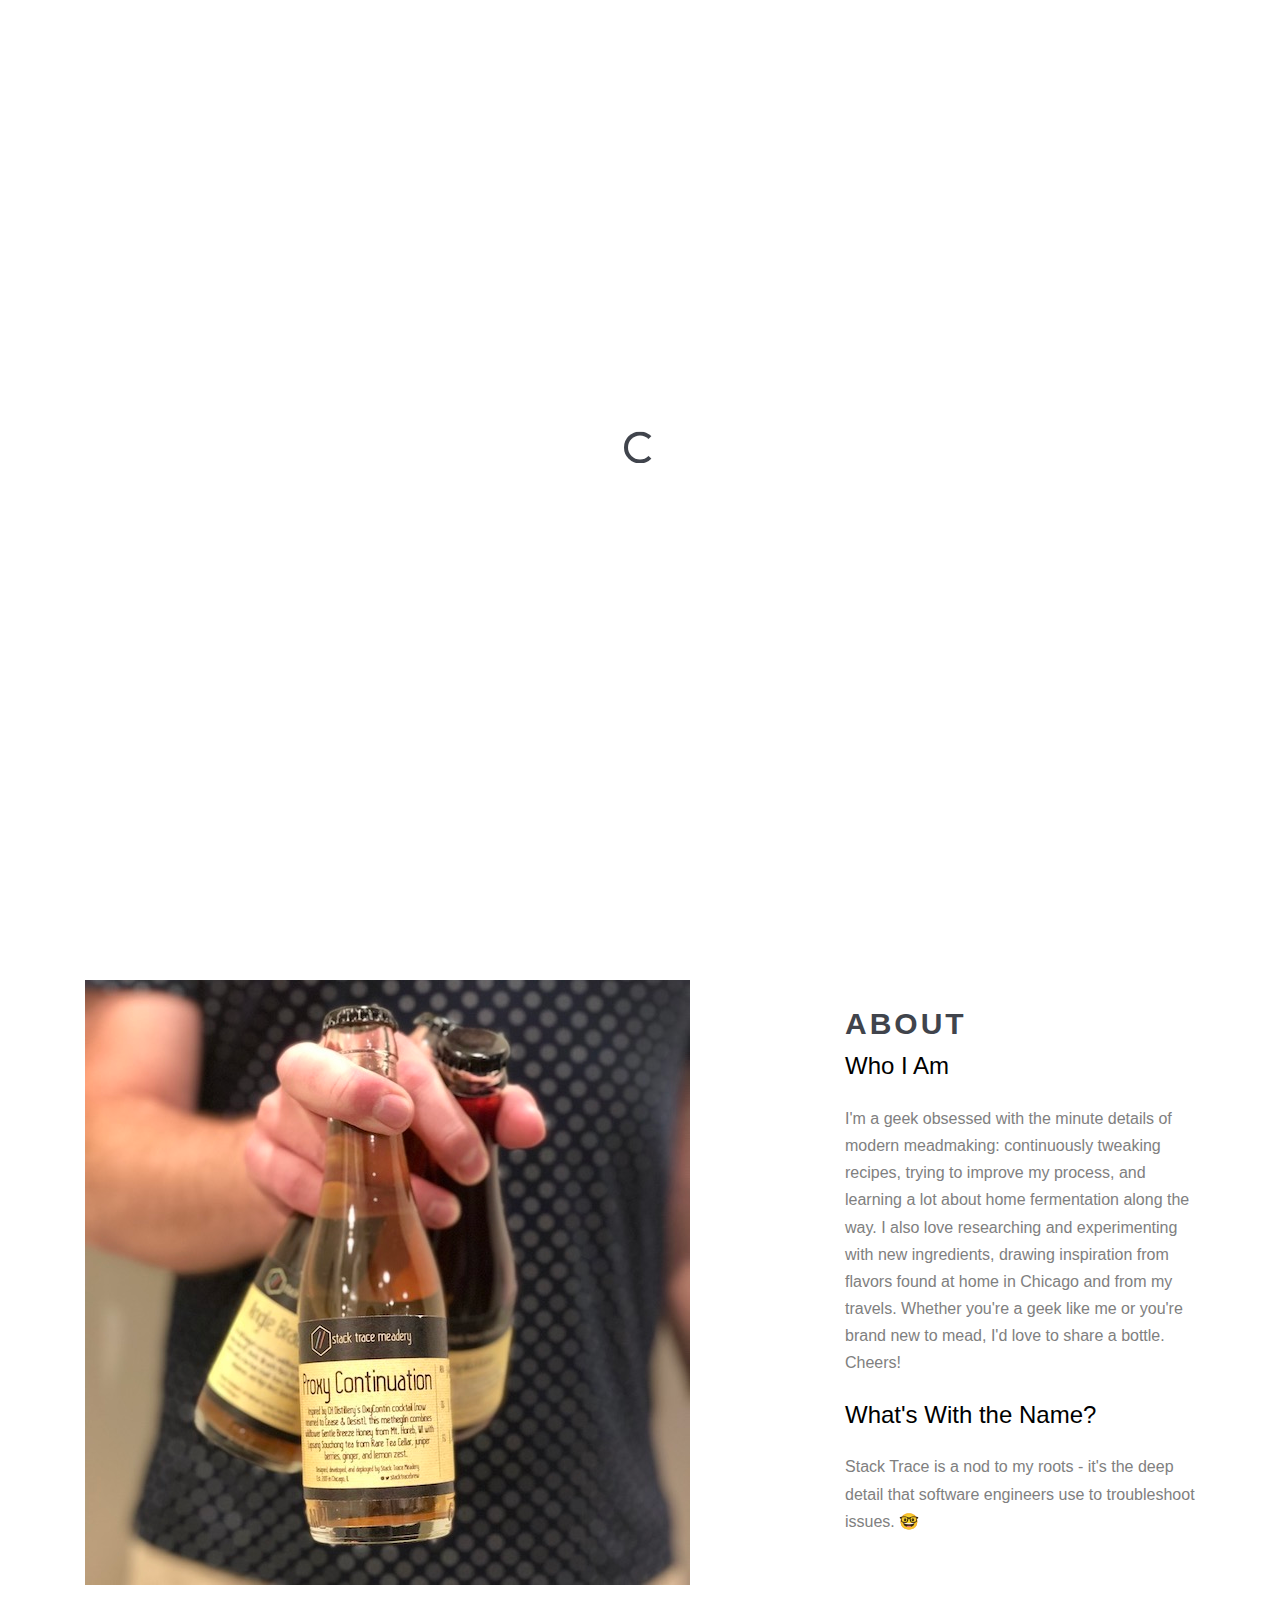
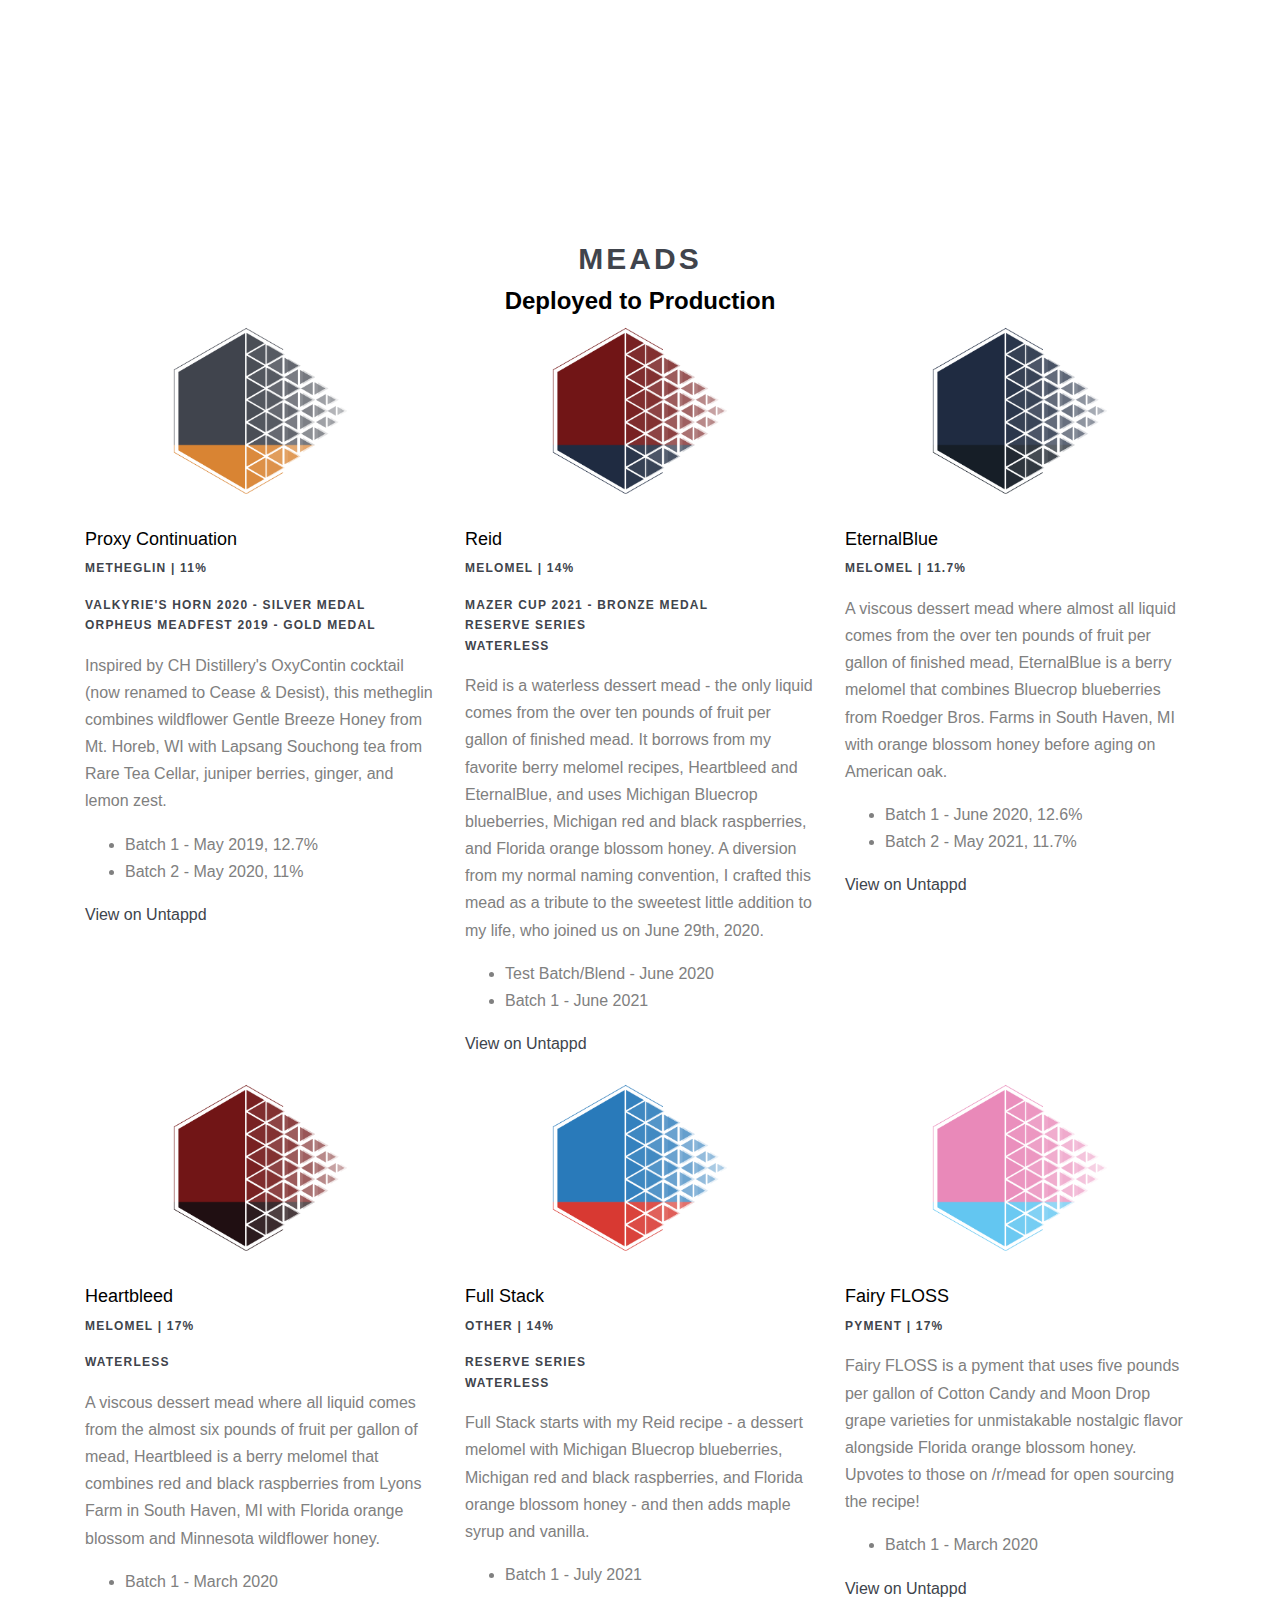
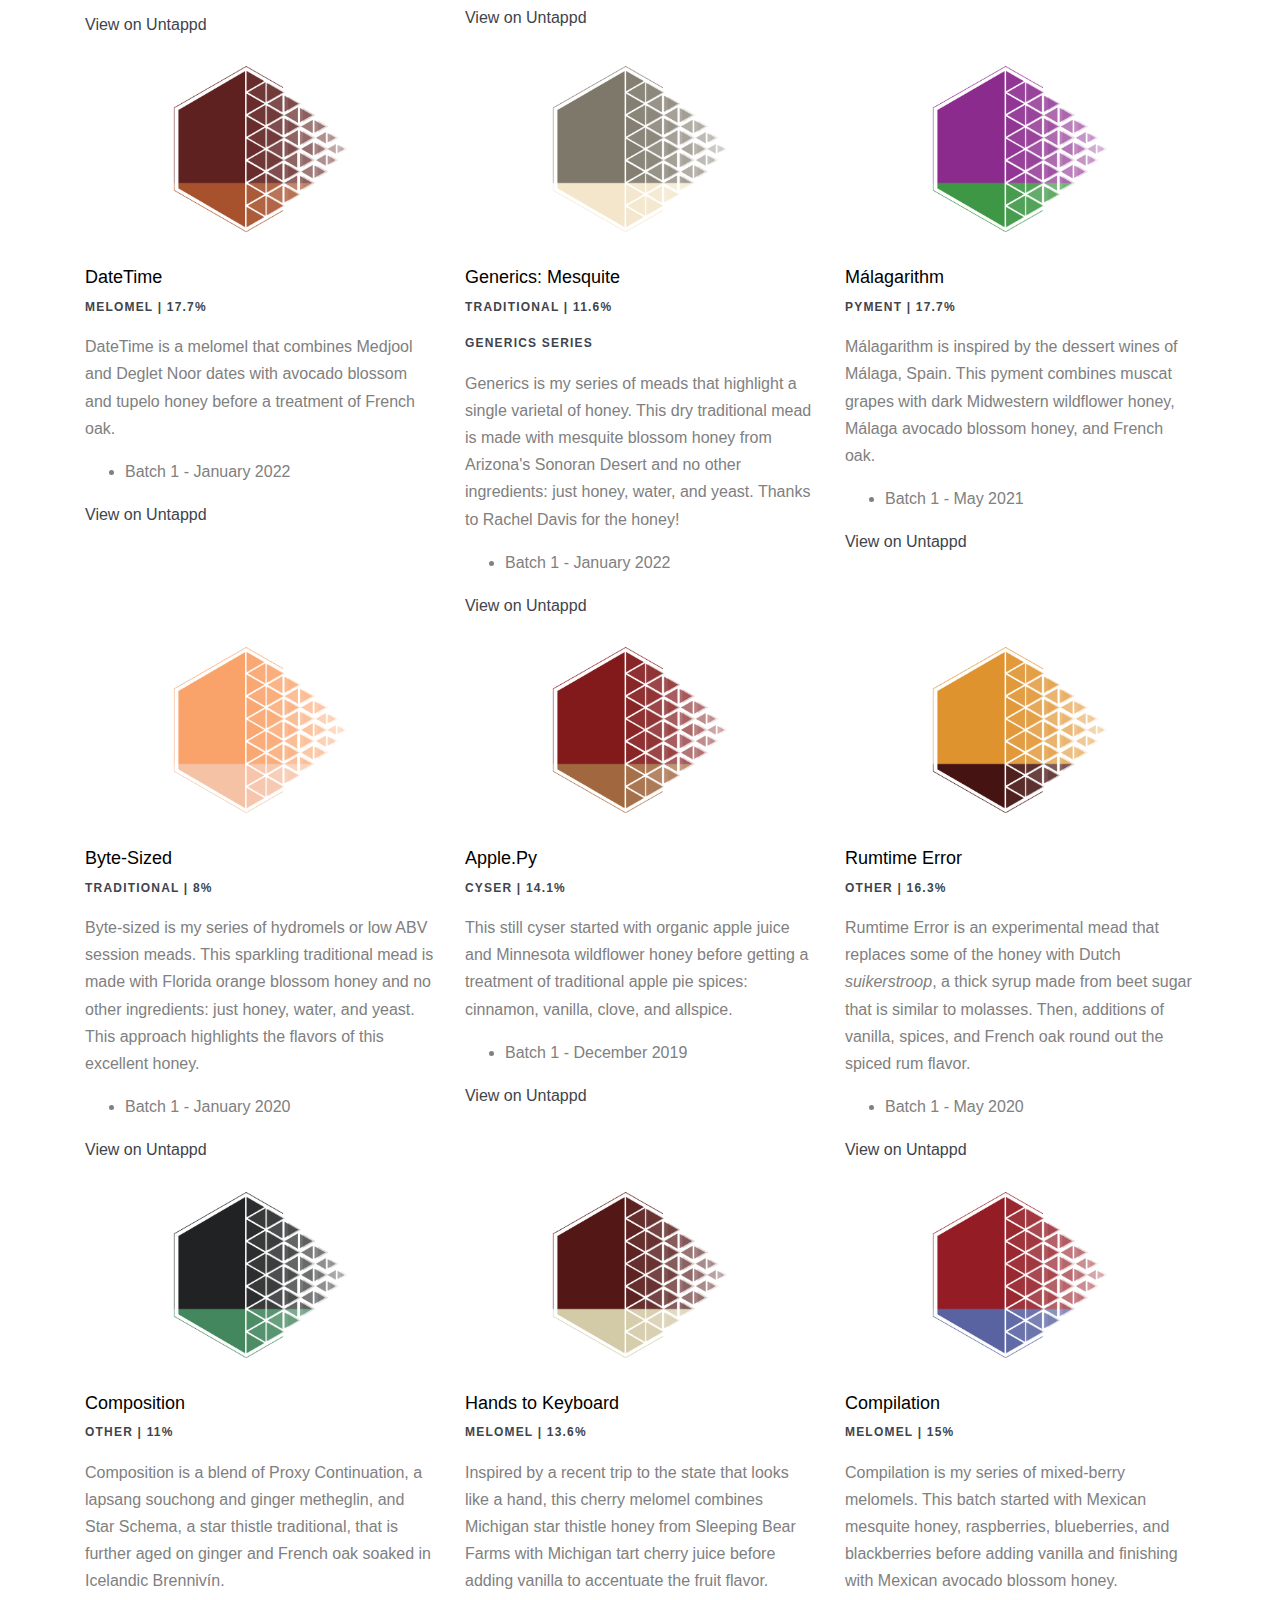
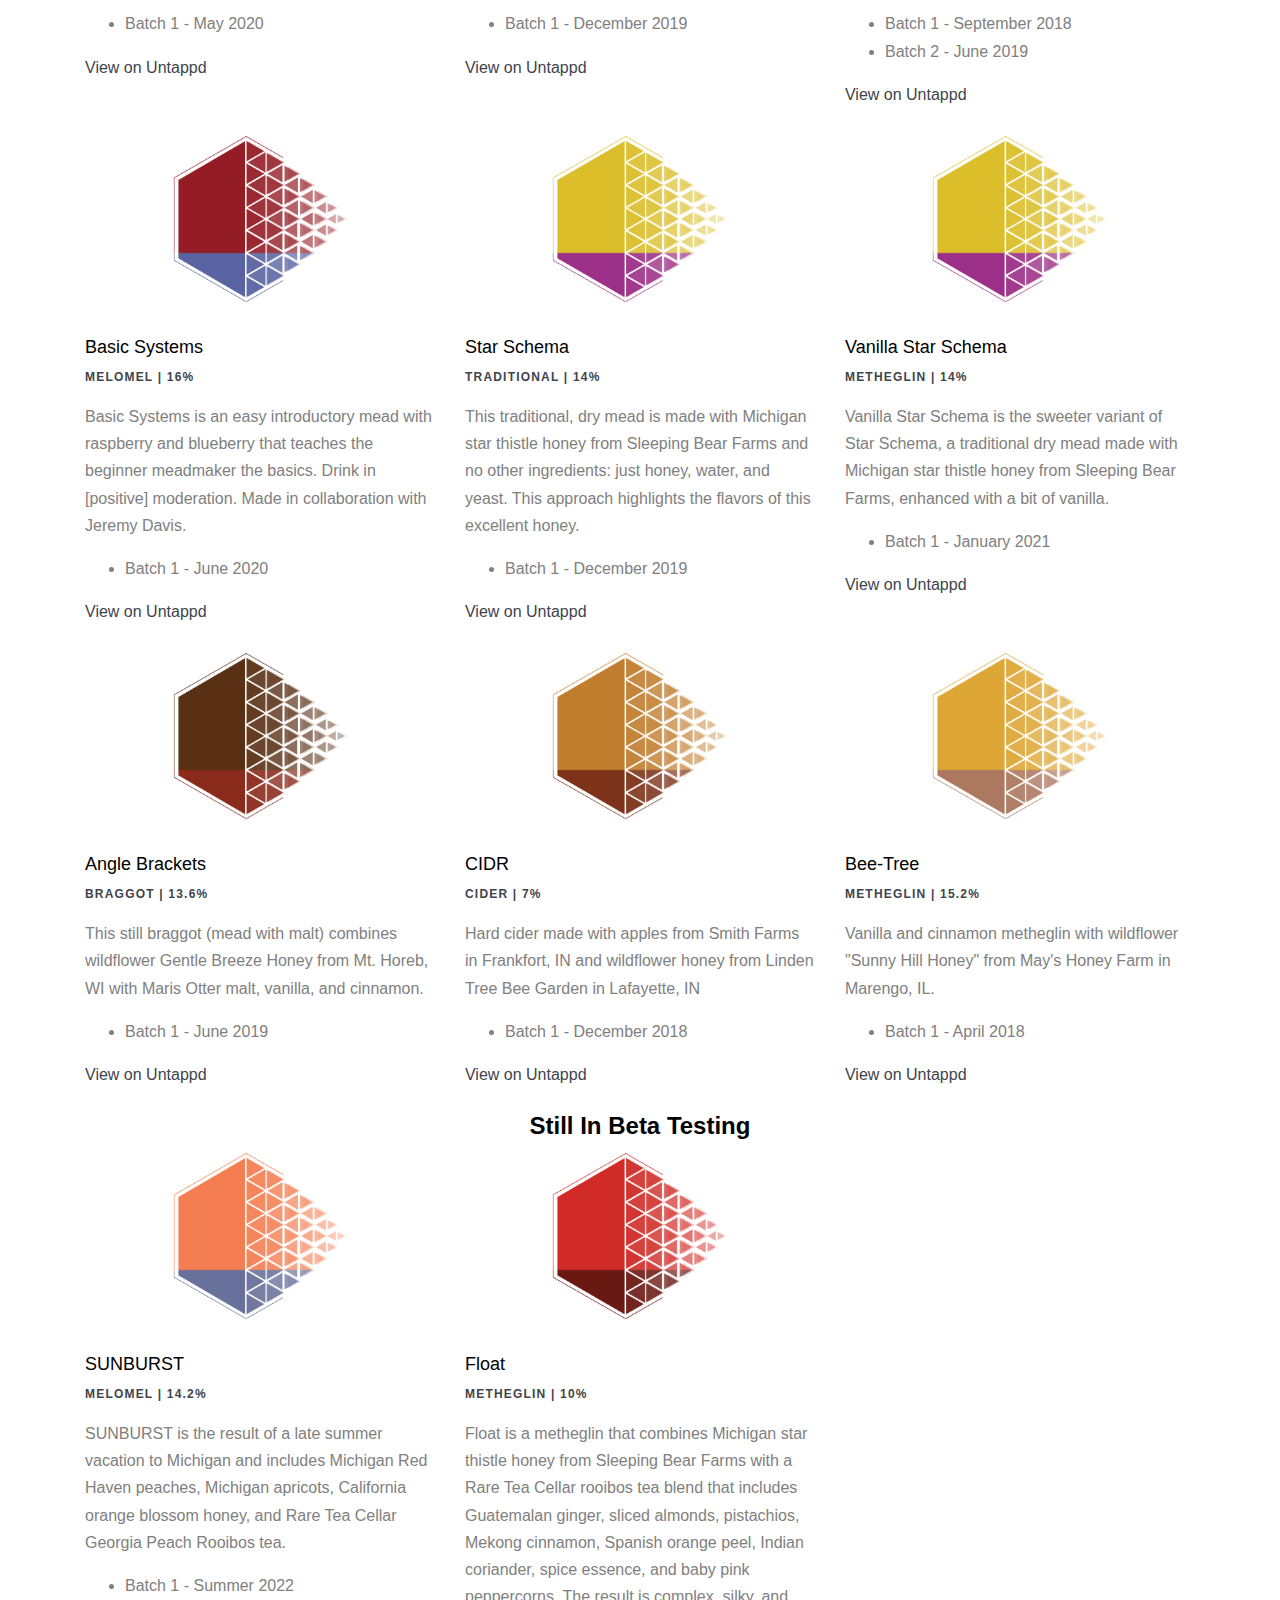
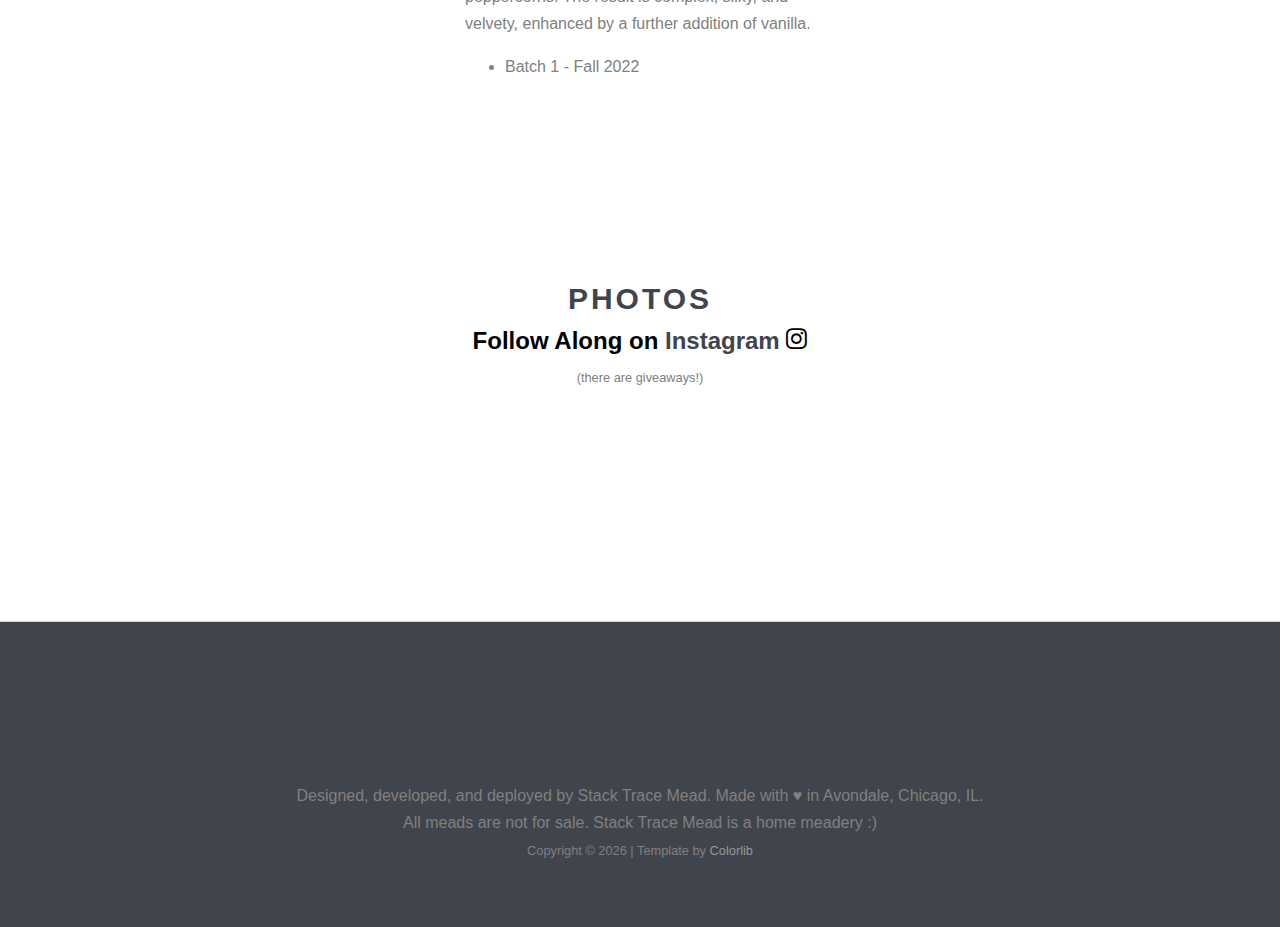
==== index.html @ f08b799d "Added float and sunburst" ====
<!DOCTYPE html>
<html lang="en">
  <head>
    <title>Stack Trace Mead - Engineered Meads</title>
    <meta name="title" content="Stack Trace Mead - Engineered Meads" />
    <meta
      name="description"
      content="Stack Trace Mead is a home meadery located in Avondale, Chicago, IL"
    />
    <meta
      name="keywords"
      content="mead,meadmaker,homebrew,craftmead,craftbeer,madeinchicago,chicago"
    />
    <meta name="robots" content="index, follow" />
    <meta http-equiv="Content-Type" content="text/html; charset=utf-8" />
    <meta name="language" content="English" />
    <meta name="viewport" content="width=device-width, initial-scale=1, shrink-to-fit=no" />
    <link
      href="https://fonts.googleapis.com/css?family=Source+Sans+Pro&display=swap"
      rel="stylesheet"
    />
    <link rel="stylesheet" href="fonts/icomoon/style.css" />
    <link rel="stylesheet" href="css/bootstrap.min.css" />
    <link rel="stylesheet" href="css/magnific-popup.css" />
    <link rel="stylesheet" href="css/jquery-ui.css" />
    <link rel="stylesheet" href="css/owl.carousel.min.css" />
    <link rel="stylesheet" href="css/owl.theme.default.min.css" />
    <link rel="stylesheet" href="css/bootstrap-datepicker.css" />
    <link rel="stylesheet" href="css/aos.css" />
    <link rel="stylesheet" href="css/jquery.fancybox.min.css" />
    <link rel="stylesheet" href="css/style.css" />
    <link rel="shortcut icon" href="images/favicon.ico" type="image/x-icon" />
    <link rel="apple-touch-icon" href="images/apple-touch-icon.png" />
    <link rel="apple-touch-icon" sizes="57x57" href="images/apple-touch-icon-57x57.png" />
    <link rel="apple-touch-icon" sizes="72x72" href="images/apple-touch-icon-72x72.png" />
    <link rel="apple-touch-icon" sizes="76x76" href="images/apple-touch-icon-76x76.png" />
    <link rel="apple-touch-icon" sizes="114x114" href="images/apple-touch-icon-114x114.png" />
    <link rel="apple-touch-icon" sizes="120x120" href="images/apple-touch-icon-120x120.png" />
    <link rel="apple-touch-icon" sizes="144x144" href="images/apple-touch-icon-144x144.png" />
    <link rel="apple-touch-icon" sizes="152x152" href="images/apple-touch-icon-152x152.png" />
    <link rel="apple-touch-icon" sizes="180x180" href="images/apple-touch-icon-180x180.png" />
  </head>
  <body data-spy="scroll" data-target=".site-navbar-target" data-offset="300">
    <div id="overlayer"></div>
    <div class="loader">
      <div class="spinner-border text-primary" role="status">
        <span class="sr-only">Loading...</span>
      </div>
    </div>

    <div class="site-wrap">
      <div class="site-mobile-menu site-navbar-target">
        <div class="site-mobile-menu-header">
          <div class="site-mobile-menu-close mt-3">
            <span class="icon-close2 js-menu-toggle"></span>
          </div>
        </div>
        <div class="site-mobile-menu-body"></div>
      </div>

      <div class="site-navbar-wrap">
        <div class="site-navbar-top">
          <div class="container py-3">
            <div class="row align-items-center">
              <div class="col-6">
                <a href="https://www.instagram.com/stacktracemead" target="_blank" class="p-2 pl-0"
                  ><span class="icon-instagram"></span
                ></a>
                <a href="https://www.facebook.com/stacktracemead" target="_blank" class="p-2 pl-0"
                  ><span class="icon-facebook"></span
                ></a>
              </div>
              <div class="col-6">
                <div class="d-flex ml-auto">
                  <a href="#" class="d-flex align-items-center ml-auto mr-4">
                    <span class="icon-envelope mr-2"></span>
                    <span class="d-none d-md-inline-block">hello@stacktracemead.com</span>
                  </a>
                </div>
              </div>
            </div>
          </div>
        </div>
        <div class="site-navbar site-navbar-target js-sticky-header">
          <div class="container">
            <div class="row align-items-center">
              <div class="col-2">
                <h1 class="my-0 site-logo">
                  <a href="index.html"><img src="images/logo.png" width="300" /></a>
                </h1>
              </div>
              <div class="col-10">
                <nav class="site-navigation text-right" role="navigation">
                  <div class="container">
                    <div class="d-inline-block d-lg-none ml-md-0 mr-auto py-3">
                      <a href="#" class="site-menu-toggle js-menu-toggle text-white"
                        ><span class="icon-menu h3"></span
                      ></a>
                    </div>
                    <ul class="site-menu main-menu js-clone-nav d-none d-lg-block">
                      <li><a href="#about" class="nav-link">About</a></li>
                      <li><a href="#meads" class="nav-link">Meads</a></li>
                      <li><a href="#photos" class="nav-link">Photos</a></li>
                    </ul>
                  </div>
                </nav>
              </div>
            </div>
          </div>
        </div>
      </div>

      <div
        class="site-blocks-cover overlay hero"
        data-aos="fade"
        data-stellar-background-ratio="0.5"
        id="about"
      >
        <div class="container">
          <div class="row align-items-center text-center justify-content-center">
            <div class="col-md-8">
              <!-- <a data-fancybox data-ratio="2" href="https://vimeo.com/317571768" class="play-button d-block">
              <span class="icon-play"></span>
            </a> -->
              <h1 class="text-uppercase">Engineered Meads</h1>
              <span class="sub-text mb-3 d-block">
                <em
                  >A technology geek engineering modern interpretations of the world's oldest
                  beverage</em
                >
              </span>
            </div>
          </div>
        </div>
      </div>

      <div class="site-section about-section" id="about">
        <div class="container">
          <div class="row align-items-center mb-5 pb-5">
            <div class="col-lg-7 img-years mb-5 mb-lg-0">
              <img src="images/about.jpg" alt="Image" class="img-fluid" />
            </div>
            <div class="col-lg-4 ml-auto">
              <h3>About</h3>
              <h4 class="mb-4">Who I Am</h4>
              <p class="mb-4">
                I'm a geek obsessed with the minute details of modern meadmaking: continuously
                tweaking recipes, trying to improve my process, and learning a lot about home
                fermentation along the way. I also love researching and experimenting with new
                ingredients, drawing inspiration from flavors found at home in Chicago and from my
                travels. Whether you're a geek like me or you're brand new to mead, I'd love to
                share a bottle. Cheers!
              </p>
              <h4 class="mb-4">What's With the Name?</h4>
              <p class="mb-4">
                Stack Trace is a nod to my roots - it's the deep detail that software engineers use
                to troubleshoot issues. &#129299;
              </p>
            </div>
          </div>
        </div>
      </div>

      <div class="site-section" id="meads">
        <div class="container">
          <div class="row justify-content-center">
            <div class="col-md-7 text-center">
              <h3>Meads</h3>
              <h4 class="font-weight-bold text-black">Deployed to Production</h4>
            </div>
          </div>

          <div class="row">
            <!-- Proxy Continuation -->
            <div class="col-lg-4 col-md-6 mb-4">
              <div class="person">
                <div class="bio-img">
                  <img src="images/meads/proxycontinuation.png" alt="Image" class="img-fluid" />
                </div>
                <h2>Proxy Continuation</h2>
                <span class="sub-title d-block mb-3">Metheglin | 11%</span>
                <div class="sub-title d-block mb-3">
                  Valkyrie's Horn 2020 - Silver Medal <br />
                  Orpheus MeadFest 2019 - Gold Medal
                </div>
                <p>
                  Inspired by CH Distillery's OxyContin cocktail (now renamed to Cease & Desist),
                  this metheglin combines wildflower Gentle Breeze Honey from Mt. Horeb, WI with
                  Lapsang Souchong tea from Rare Tea Cellar, juniper berries, ginger, and lemon
                  zest.
                </p>
                <ul>
                  <li>Batch 1 - May 2019, 12.7%</li>
                  <li>Batch 2 - May 2020, 11%</li>
                </ul>
                <div>
                  <a
                    href="https://untappd.com/b/stack-trace-mead-proxy-continuation/3066604"
                    target="_blank"
                    >View on Untappd</a
                  >
                </div>
              </div>
            </div>

            <!-- Reid -->
            <div class="col-lg-4 col-md-6 mb-4">
              <div class="person">
                <div class="bio-img">
                  <img src="images/meads/reid.png" alt="Image" class="img-fluid" />
                </div>
                <h2>Reid</h2>
                <span class="sub-title d-block mb-3">Melomel | 14%</span>
                <div class="sub-title d-block mb-3">
                  Mazer Cup 2021 - Bronze Medal<br />
                  Reserve Series<br />
                  Waterless</div>
                <p>
                  Reid is a waterless dessert mead - the only liquid comes from the over ten pounds of
                  fruit per gallon of finished mead. It borrows from my favorite berry melomel
                  recipes, Heartbleed and EternalBlue, and uses Michigan Bluecrop blueberries,
                  Michigan red and black raspberries, and Florida orange blossom honey. A diversion
                  from my normal naming convention, I crafted this mead as a tribute to the sweetest
                  little addition to my life, who joined us on June 29th, 2020.
                </p>
                <ul>
                  <li>Test Batch/Blend - June 2020</li>
                  <li>Batch 1 - June 2021</li>
                </ul>
                <div>
                  <a href="https://untappd.com/b/stack-trace-mead-reid/3857195" target="_blank"
                    >View on Untappd</a
                  >
                </div>
              </div>
            </div>

            <!-- EternalBlue -->
            <div class="col-lg-4 col-md-6 mb-4">
              <div class="person">
                <div class="bio-img">
                  <img src="images/meads/eternalblue.png" alt="Image" class="img-fluid" />
                </div>
                <h2>EternalBlue</h2>
                <span class="sub-title d-block mb-3">Melomel | 11.7%</span>
                <p>
                  A viscous dessert mead where almost all liquid comes from the over ten pounds of
                  fruit per gallon of finished mead, EternalBlue is a berry melomel that combines
                  Bluecrop blueberries from Roedger Bros. Farms in South Haven, MI with orange
                  blossom honey before aging on American oak.
                </p>
                <ul>
                  <li>Batch 1 - June 2020, 12.6%</li>
                  <li>Batch 2 - May 2021, 11.7%</li>
                </ul>
                <div>
                  <a
                    href="https://untappd.com/b/stack-trace-mead-eternalblue/3821246"
                    target="_blank"
                    >View on Untappd</a
                  >
                </div>
              </div>
            </div>

            <!-- Heartbleed -->
            <div class="col-lg-4 col-md-6 mb-4">
              <div class="person">
                <div class="bio-img">
                  <img src="images/meads/heartbleed.png" alt="Image" class="img-fluid" />
                </div>
                <h2>Heartbleed</h2>
                <span class="sub-title d-block mb-3">Melomel | 17%</span>
                <div class="sub-title d-block mb-3">Waterless</div>
                <p>
                  A viscous dessert mead where all liquid comes from the almost six pounds of fruit
                  per gallon of mead, Heartbleed is a berry melomel that combines red and black
                  raspberries from Lyons Farm in South Haven, MI with Florida orange blossom and
                  Minnesota wildflower honey.
                </p>
                <ul>
                  <li>Batch 1 - March 2020</li>
                </ul>
                <div>
                  <a
                    href="https://untappd.com/b/stack-trace-mead-heartbleed/3721619"
                    target="_blank"
                    >View on Untappd</a
                  >
                </div>
              </div>
            </div>

            <!-- Full Stack -->
            <div class="col-lg-4 col-md-6 mb-4">
              <div class="person">
                <div class="bio-img">
                  <img src="images/meads/fullstack.png" alt="Image" class="img-fluid" />
                </div>
                <h2>Full Stack</h2>
                <span class="sub-title d-block mb-3">Other | 14%</span>
                <div class="sub-title d-block mb-3">
                  Reserve Series<br />
                  Waterless</div>
                <p>
                  Full Stack starts with my Reid recipe - a dessert melomel with Michigan Bluecrop blueberries, Michigan red and black raspberries, and Florida orange blossom honey - and then adds maple syrup and vanilla.
                </p>
                <ul>
                  <li>Batch 1 - July 2021</li>
                </ul>
                <div>
                  <a href="https://untappd.com/b/stack-trace-mead-full-stack/4373029" target="_blank"
                    >View on Untappd</a
                  >
                </div>
              </div>
            </div>

            <!-- Fairy FLOSS -->
            <div class="col-lg-4 col-md-6 mb-4">
              <div class="person">
                <div class="bio-img">
                  <img src="images/meads/fairyfloss.png" alt="Image" class="img-fluid" />
                </div>
                <h2>Fairy FLOSS</h2>
                <span class="sub-title d-block mb-3">Pyment | 17%</span>
                <p>
                  Fairy FLOSS is a pyment that uses five pounds per gallon of Cotton Candy and Moon
                  Drop grape varieties for unmistakable nostalgic flavor alongside Florida orange
                  blossom honey. Upvotes to those on /r/mead for open sourcing the recipe!
                </p>
                <ul>
                  <li>Batch 1 - March 2020</li>
                </ul>
                <div>
                  <a
                    href="https://untappd.com/b/stack-trace-mead-fairy-floss/3721627"
                    target="_blank"
                    >View on Untappd</a
                  >
                </div>
              </div>
            </div>
            
            <!-- DateTime -->
            <div class="col-lg-4 col-md-6 mb-4">
              <div class="person">
                <div class="bio-img">
                  <img src="images/meads/datetime.png" alt="Image" class="img-fluid" />
                </div>
                <h2>DateTime</h2>
                <span class="sub-title d-block mb-3">Melomel | 17.7%</span>
                <p>
                  DateTime is a melomel that combines Medjool and Deglet Noor dates with avocado
                  blossom and tupelo honey before a treatment of French oak.
                </p>
                <ul>
                  <li>Batch 1 - January 2022</li>
                </ul>
                <div>
                  <a
                    href="https://untappd.com/b/stack-trace-mead-datetime/4283977"
                    target="_blank"
                    >View on Untappd</a
                  >
                </div>
              </div>
            </div>

            <!-- Generics: Mesquite -->
            <div class="col-lg-4 col-md-6 mb-4">
              <div class="person">
                <div class="bio-img">
                  <img src="images/meads/genericsmesquite.png" alt="Image" class="img-fluid" />
                </div>
                <h2>Generics: Mesquite</h2>
                <span class="sub-title d-block mb-3">Traditional | 11.6%</span>
                <div class="sub-title d-block mb-3">Generics Series</div>
                <p>
                  Generics is my series of meads that highlight a single varietal of honey.
                  This dry traditional mead is made with mesquite blossom honey from Arizona's
                  Sonoran Desert and no other ingredients: just honey, water, and yeast. Thanks
                  to Rachel Davis for the honey!
                </p>
                <ul>
                  <li>Batch 1 - January 2022</li>
                </ul>
                <div>
                  <a href="https://untappd.com/b/stack-trace-mead-generics-mesquite/4680091" target="_blank"
                    >View on Untappd</a
                  >
                </div>
              </div>
            </div>

            <!-- Malagarithm -->
            <div class="col-lg-4 col-md-6 mb-4">
              <div class="person">
                <div class="bio-img">
                  <img src="images/meads/malagarithm.png" alt="Image" class="img-fluid" />
                </div>
                <h2>M&aacute;lagarithm</h2>
                <span class="sub-title d-block mb-3">Pyment | 17.7%</span>
                <p>
                  M&aacute;lagarithm is inspired by the dessert wines of M&aacute;laga, Spain. This
                  pyment combines muscat grapes with dark Midwestern wildflower honey, M&aacute;laga
                  avocado blossom honey, and French oak.
                </p>
                <ul>
                  <li>Batch 1 - May 2021</li>
                </ul>
                <div>
                  <a
                    href="https://untappd.com/b/stack-trace-mead-malagarithm/4283952"
                    target="_blank"
                    >View on Untappd</a
                  >
                </div>
              </div>
            </div>

            <!-- Byte-Sized -->
            <div class="col-lg-4 col-md-6 mb-4">
              <div class="person">
                <div class="bio-img">
                  <img src="images/meads/bytesized.png" alt="Image" class="img-fluid" />
                </div>
                <h2>Byte-Sized</h2>
                <span class="sub-title d-block mb-3">Traditional | 8%</span>
                <p>
                  Byte-sized is my series of hydromels or low ABV session meads. This sparkling
                  traditional mead is made with Florida orange blossom honey and no other
                  ingredients: just honey, water, and yeast. This approach highlights the flavors of
                  this excellent honey.
                </p>
                <ul>
                  <li>Batch 1 - January 2020</li>
                </ul>
                <div>
                  <a
                    href="https://untappd.com/b/stack-trace-mead-byte-sized/3630043"
                    target="_blank"
                    >View on Untappd</a
                  >
                </div>
              </div>
            </div>

            <!-- Apple.Py -->
            <div class="col-lg-4 col-md-6 mb-4">
              <div class="person">
                <div class="bio-img">
                  <img src="images/meads/applepy.png" alt="Image" class="img-fluid" />
                </div>
                <h2>Apple.Py</h2>
                <span class="sub-title d-block mb-3">Cyser | 14.1%</span>
                <p>
                  This still cyser started with organic apple juice and Minnesota wildflower honey
                  before getting a treatment of traditional apple pie spices: cinnamon, vanilla,
                  clove, and allspice.
                </p>
                <ul>
                  <li>Batch 1 - December 2019</li>
                </ul>
                <div>
                  <a href="https://untappd.com/b/stack-trace-mead-apple-py/3603420" target="_blank"
                    >View on Untappd</a
                  >
                </div>
              </div>
            </div>

            <!-- Rumtime Error -->
            <div class="col-lg-4 col-md-6 mb-4">
              <div class="person">
                <div class="bio-img">
                  <img src="images/meads/rumtimeerror.png" alt="Image" class="img-fluid" />
                </div>
                <h2>Rumtime Error</h2>
                <span class="sub-title d-block mb-3">Other | 16.3%</span>
                <p>
                  Rumtime Error is an experimental mead that replaces some of the honey with Dutch
                  <i>suikerstroop</i>, a thick syrup made from beet sugar that is similar to
                  molasses. Then, additions of vanilla, spices, and French oak round out the spiced
                  rum flavor.
                </p>
                <ul>
                  <li>Batch 1 - May 2020</li>
                </ul>
                <div>
                  <a
                    href="https://untappd.com/b/stack-trace-mead-rumtime-error/3790176"
                    target="_blank"
                    >View on Untappd</a
                  >
                </div>
              </div>
            </div>

            <!-- Composition -->
            <div class="col-lg-4 col-md-6 mb-4">
              <div class="person">
                <div class="bio-img">
                  <img src="images/meads/composition.png" alt="Image" class="img-fluid" />
                </div>
                <h2>Composition</h2>
                <span class="sub-title d-block mb-3">Other | 11%</span>
                <p>
                  Composition is a blend of Proxy Continuation, a lapsang souchong and ginger
                  metheglin, and Star Schema, a star thistle traditional, that is further aged on
                  ginger and French oak soaked in Icelandic Brennivín.
                </p>
                <ul>
                  <li>Batch 1 - May 2020</li>
                </ul>
                <div>
                  <a
                    href="https://untappd.com/b/stack-trace-mead-composition/3798399"
                    target="_blank"
                    >View on Untappd</a
                  >
                </div>
              </div>
            </div>

            <!-- Hands to Keyboard -->
            <div class="col-lg-4 col-md-6 mb-4">
              <div class="person">
                <div class="bio-img">
                  <img src="images/meads/handstokeyboard.png" alt="Image" class="img-fluid" />
                </div>
                <h2>Hands to Keyboard</h2>
                <span class="sub-title d-block mb-3">Melomel | 13.6%</span>
                <p>
                  Inspired by a recent trip to the state that looks like a hand, this cherry melomel
                  combines Michigan star thistle honey from Sleeping Bear Farms with Michigan tart
                  cherry juice before adding vanilla to accentuate the fruit flavor.
                </p>
                <ul>
                  <li>Batch 1 - December 2019</li>
                </ul>
                <div>
                  <a
                    href="https://untappd.com/b/stack-trace-mead-hands-to-keyboard/3603418"
                    target="_blank"
                    >View on Untappd</a
                  >
                </div>
              </div>
            </div>

            <!-- Compilation -->
            <div class="col-lg-4 col-md-6 mb-4">
              <div class="person">
                <div class="bio-img">
                  <img src="images/meads/compilation.png" alt="Image" class="img-fluid" />
                </div>
                <h2>Compilation</h2>
                <span class="sub-title d-block mb-3">Melomel | 15%</span>
                <p>
                  Compilation is my series of mixed-berry melomels. This batch started with Mexican
                  mesquite honey, raspberries, blueberries, and blackberries before adding vanilla
                  and finishing with Mexican avocado blossom honey.
                </p>
                <ul>
                  <li>Batch 1 - September 2018</li>
                  <li>Batch 2 - June 2019</li>
                </ul>
                <div>
                  <a
                    href="https://untappd.com/b/stack-trace-mead-compilation-batch-1/3120237"
                    target="_blank"
                    >View on Untappd</a
                  >
                </div>
              </div>
            </div>

            <!-- Basic Systems -->
            <div class="col-lg-4 col-md-6 mb-4">
              <div class="person">
                <div class="bio-img">
                  <img src="images/meads/basicsystems.png" alt="Image" class="img-fluid" />
                </div>
                <h2>Basic Systems</h2>
                <span class="sub-title d-block mb-3">Melomel | 16%</span>
                <p>
                  Basic Systems is an easy introductory mead with raspberry and blueberry that
                  teaches the beginner meadmaker the basics. Drink in [positive] moderation. Made in
                  collaboration with Jeremy Davis.
                </p>
                <ul>
                  <li>Batch 1 - June 2020</li>
                </ul>
                <div>
                  <a
                    href="https://untappd.com/b/stack-trace-mead-basic-systems/3771861"
                    target="_blank"
                    >View on Untappd</a
                  >
                </div>
              </div>
            </div>

            <!-- Star Schema -->
            <div class="col-lg-4 col-md-6 mb-4">
              <div class="person">
                <div class="bio-img">
                  <img src="images/meads/starschema.png" alt="Image" class="img-fluid" />
                </div>
                <h2>Star Schema</h2>
                <span class="sub-title d-block mb-3">Traditional | 14%</span>
                <p>
                  This traditional, dry mead is made with Michigan star thistle honey from Sleeping
                  Bear Farms and no other ingredients: just honey, water, and yeast. This approach
                  highlights the flavors of this excellent honey.
                </p>
                <ul>
                  <li>Batch 1 - December 2019</li>
                </ul>
                <div>
                  <a
                    href="https://untappd.com/b/stack-trace-mead-star-schema/3603416"
                    target="_blank"
                    >View on Untappd</a
                  >
                </div>
              </div>
            </div>

            <!-- Vanilla Star Schema -->
            <div class="col-lg-4 col-md-6 mb-4">
              <div class="person">
                <div class="bio-img">
                  <img src="images/meads/starschema.png" alt="Image" class="img-fluid" />
                </div>
                <h2>Vanilla Star Schema</h2>
                <span class="sub-title d-block mb-3">Metheglin | 14%</span>
                <p>
                  Vanilla Star Schema is the sweeter variant of Star Schema, a traditional dry mead
                  made with Michigan star thistle honey from Sleeping Bear Farms, enhanced with a
                  bit of vanilla.
                </p>
                <ul>
                  <li>Batch 1 - January 2021</li>
                </ul>
                <div>
                  <a
                    href="https://untappd.com/b/stack-trace-mead-vanilla-star-schema/4070977"
                    target="_blank"
                    >View on Untappd</a
                  >
                </div>
              </div>
            </div>

            <!-- Angle Brackets -->
            <div class="col-lg-4 col-md-6 mb-4">
              <div class="person">
                <div class="bio-img">
                  <img src="images/meads/anglebrackets.png" alt="Image" class="img-fluid" />
                </div>
                <h2>Angle Brackets</h2>
                <span class="sub-title d-block mb-3">Braggot | 13.6%</span>
                <p>
                  This still braggot (mead with malt) combines wildflower Gentle Breeze Honey from
                  Mt. Horeb, WI with Maris Otter malt, vanilla, and cinnamon.
                </p>
                <ul>
                  <li>Batch 1 - June 2019</li>
                </ul>
                <div>
                  <a
                    href="https://untappd.com/b/stack-trace-mead-angle-brackets/3251662"
                    target="_blank"
                    >View on Untappd</a
                  >
                </div>
              </div>
            </div>

            <!-- CIDR -->
            <div class="col-lg-4 col-md-6 mb-4">
              <div class="person">
                <div class="bio-img">
                  <img src="images/meads/cidr.png" alt="Image" class="img-fluid" />
                </div>
                <h2>CIDR</h2>
                <span class="sub-title d-block mb-3">Cider | 7%</span>
                <p>
                  Hard cider made with apples from Smith Farms in Frankfort, IN and wildflower honey
                  from Linden Tree Bee Garden in Lafayette, IN
                </p>
                <ul>
                  <li>Batch 1 - December 2018</li>
                </ul>
                <div>
                  <a href="https://untappd.com/b/stack-trace-mead-cidr/2976048" target="_blank"
                    >View on Untappd</a
                  >
                </div>
              </div>
            </div>

            <!-- Bee-Tree -->
            <div class="col-lg-4 col-md-6 mb-4">
              <div class="person">
                <div class="bio-img">
                  <img src="images/meads/beetree.png" alt="Image" class="img-fluid" />
                </div>
                <h2>Bee-Tree</h2>
                <span class="sub-title d-block mb-3">Metheglin | 15.2%</span>
                <p>
                  Vanilla and cinnamon metheglin with wildflower "Sunny Hill Honey" from May's Honey
                  Farm in Marengo, IL.
                </p>
                <ul>
                  <li>Batch 1 - April 2018</li>
                </ul>
                <div>
                  <a href="https://untappd.com/b/stack-trace-mead-bee-tree/2254631" target="_blank"
                    >View on Untappd</a
                  >
                </div>
              </div>
            </div>
          </div>

          <div class="row justify-content-center">
            <div class="col-md-7 text-center">
              <h4 class="font-weight-bold text-black">Still In Beta Testing</h4>
            </div>
          </div>

          <!--<div class="row justify-content-center">
            <div class="text-center">
              Nothing in progress currently. Check back soon!
            </div>
          </div> -->

          <div class="row">
            
            <!-- SUNBURST -->
            <div class="col-lg-4 col-md-6 mb-4">
              <div class="person">
                <div class="bio-img">
                  <img src="images/meads/sunburst.png" alt="Image" class="img-fluid" />
                </div>
                <h2>SUNBURST</h2>
                <span class="sub-title d-block mb-3">Melomel | 14.2%</span>
                <p>
                  SUNBURST is the result of a late summer vacation to Michigan and includes 
                  Michigan Red Haven peaches, Michigan apricots, California orange blossom honey, 
                  and Rare Tea Cellar Georgia Peach Rooibos tea.
                </p>
                <ul>
                  <li>Batch 1 - Summer 2022</li>
                </ul>
              </div>
            </div>
            
            <!-- Float -->
            <div class="col-lg-4 col-md-6 mb-4">
              <div class="person">
                <div class="bio-img">
                  <img src="images/meads/float.png" alt="Image" class="img-fluid" />
                </div>
                <h2>Float</h2>
                <span class="sub-title d-block mb-3">Metheglin | 10%</span>
                <p>
                  Float is a metheglin that combines Michigan star thistle honey from Sleeping Bear Farms with 
                  a Rare Tea Cellar rooibos tea blend that includes Guatemalan ginger, sliced almonds, pistachios, 
                  Mekong cinnamon, Spanish orange peel, Indian coriander, spice essence, and baby pink peppercorns. 
                  The result is complex, silky, and velvety, enhanced by a further addition of vanilla.
                </p>
                <ul>
                  <li>Batch 1 - Fall 2022</li>
                </ul>
              </div>
            </div>
            
          </div>
          
        </div>
      </div>

      <div class="site-section" id="photos">
        <div class="container">
          <div class="row justify-content-center">
            <div class="col-md-7 text-center">
              <h3>Photos</h3>
              <h4 class="font-weight-bold text-black">
                Follow Along on
                <a href="https://www.instagram.com/stacktracemead" target="_blank">Instagram</a>
                <span class="icon-instagram"></span>
              </h4>
              <small>(there are giveaways!)</small>
            </div>
          </div>
          <div class="row">
            <!-- LightWidget WIDGET --><script src="https://cdn.lightwidget.com/widgets/lightwidget.js"></script><iframe src="https://cdn.lightwidget.com/widgets/a50f7bcfe2985f9794b8dc21826fc866.html" scrolling="no" allowtransparency="true" class="lightwidget-widget" style="width:100%;border:0;overflow:hidden;"></iframe>
          </div>
        </div>
      </div>

      <footer class="site-footer border-top">
        <div class="container">
          <div class="row pt-5 mt-5 text-center">
            <div class="col-md-12">
              Designed, developed, and deployed by Stack Trace Mead. Made with &hearts; in Avondale,
              Chicago, IL.
            </div>
            <div class="col-md-12">
              All meads are not for sale. Stack Trace Mead is a home meadery :)
            </div>
            <div class="col-md-12">
              <small>
                <!-- Link back to Colorlib can't be removed. Template is licensed under CC BY 3.0. -->
                Copyright &copy;
                <script>
                  document.write(new Date().getFullYear());
                </script>
                | Template by
                <a href="https://colorlib.com" target="_blank">Colorlib</a>
                <!-- Link back to Colorlib can't be removed. Template is licensed under CC BY 3.0. -->
              </small>
            </div>
          </div>
        </div>
      </footer>
    </div>

    <script src="js/jquery-3.5.0.min.js"></script>
    <script src="js/jquery-ui.js"></script>
    <script src="js/popper.min.js"></script>
    <script src="js/bootstrap.min.js"></script>
    <script src="js/owl.carousel.min.js"></script>
    <script src="js/jquery.countdown.min.js"></script>
    <script src="js/jquery.magnific-popup.min.js"></script>
    <script src="js/bootstrap-datepicker.min.js"></script>
    <script src="js/aos.js"></script>
    <script src="js/jquery.sticky.js"></script>
    <script src="js/jquery.easing.1.3.js"></script>

    <script src="js/jquery.fancybox.min.js"></script>
    <script src="js/main.js"></script>
  </body>
</html>
---- fonts/icomoon/style.css ----
@font-face {
  font-family: 'icomoon';
  src:  url('fonts/icomoon.eot?10si43');
  src:  url('fonts/icomoon.eot?10si43#iefix') format('embedded-opentype'),
    url('fonts/icomoon.ttf?10si43') format('truetype'),
    url('fonts/icomoon.woff?10si43') format('woff'),
    url('fonts/icomoon.svg?10si43#icomoon') format('svg');
  font-weight: normal;
  font-style: normal;
}

[class^="icon-"], [class*=" icon-"] {
  /* use !important to prevent issues with browser extensions that change fonts */
  font-family: 'icomoon' !important;
  speak: none;
  font-style: normal;
  font-weight: normal;
  font-variant: normal;
  text-transform: none;
  line-height: 1;

  /* Better Font Rendering =========== */
  -webkit-font-smoothing: antialiased;
  -moz-osx-font-smoothing: grayscale;
}

.icon-asterisk:before {
  content: "\f069";
}
.icon-plus:before {
  content: "\f067";
}
.icon-question:before {
  content: "\f128";
}
.icon-minus:before {
  content: "\f068";
}
.icon-glass:before {
  content: "\f000";
}
.icon-music:before {
  content: "\f001";
}
.icon-search:before {
  content: "\f002";
}
.icon-envelope-o:before {
  content: "\f003";
}
.icon-heart:before {
  content: "\f004";
}
.icon-star:before {
  content: "\f005";
}
.icon-star-o:before {
  content: "\f006";
}
.icon-user:before {
  content: "\f007";
}
.icon-film:before {
  content: "\f008";
}
.icon-th-large:before {
  content: "\f009";
}
.icon-th:before {
  content: "\f00a";
}
.icon-th-list:before {
  content: "\f00b";
}
.icon-check:before {
  content: "\f00c";
}
.icon-close:before {
  content: "\f00d";
}
.icon-remove:before {
  content: "\f00d";
}
.icon-times:before {
  content: "\f00d";
}
.icon-search-plus:before {
  content: "\f00e";
}
.icon-search-minus:before {
  content: "\f010";
}
.icon-power-off:before {
  content: "\f011";
}
.icon-signal:before {
  content: "\f012";
}
.icon-cog:before {
  content: "\f013";
}
.icon-gear:before {
  content: "\f013";
}
.icon-trash-o:before {
  content: "\f014";
}
.icon-home:before {
  content: "\f015";
}
.icon-file-o:before {
  content: "\f016";
}
.icon-clock-o:before {
  content: "\f017";
}
.icon-road:before {
  content: "\f018";
}
.icon-download:before {
  content: "\f019";
}
.icon-arrow-circle-o-down:before {
  content: "\f01a";
}
.icon-arrow-circle-o-up:before {
  content: "\f01b";
}
.icon-inbox:before {
  content: "\f01c";
}
.icon-play-circle-o:before {
  content: "\f01d";
}
.icon-repeat:before {
  content: "\f01e";
}
.icon-rotate-right:before {
  content: "\f01e";
}
.icon-refresh:before {
  content: "\f021";
}
.icon-list-alt:before {
  content: "\f022";
}
.icon-lock:before {
  content: "\f023";
}
.icon-flag:before {
  content: "\f024";
}
.icon-headphones:before {
  content: "\f025";
}
.icon-volume-off:before {
  content: "\f026";
}
.icon-volume-down:before {
  content: "\f027";
}
.icon-volume-up:before {
  content: "\f028";
}
.icon-qrcode:before {
  content: "\f029";
}
.icon-barcode:before {
  content: "\f02a";
}
.icon-tag:before {
  content: "\f02b";
}
.icon-tags:before {
  content: "\f02c";
}
.icon-book:before {
  content: "\f02d";
}
.icon-bookmark:before {
  content: "\f02e";
}
.icon-print:before {
  content: "\f02f";
}
.icon-camera:before {
  content: "\f030";
}
.icon-font:before {
  content: "\f031";
}
.icon-bold:before {
  content: "\f032";
}
.icon-italic:before {
  content: "\f033";
}
.icon-text-height:before {
  content: "\f034";
}
.icon-text-width:before {
  content: "\f035";
}
.icon-align-left:before {
  content: "\f036";
}
.icon-align-center:before {
  content: "\f037";
}
.icon-align-right:before {
  content: "\f038";
}
.icon-align-justify:before {
  content: "\f039";
}
.icon-list:before {
  content: "\f03a";
}
.icon-dedent:before {
  content: "\f03b";
}
.icon-outdent:before {
  content: "\f03b";
}
.icon-indent:before {
  content: "\f03c";
}
.icon-video-camera:before {
  content: "\f03d";
}
.icon-image:before {
  content: "\f03e";
}
.icon-photo:before {
  content: "\f03e";
}
.icon-picture-o:before {
  content: "\f03e";
}
.icon-pencil:before {
  content: "\f040";
}
.icon-map-marker:before {
  content: "\f041";
}
.icon-adjust:before {
  content: "\f042";
}
.icon-tint:before {
  content: "\f043";
}
.icon-edit:before {
  content: "\f044";
}
.icon-pencil-square-o:before {
  content: "\f044";
}
.icon-share-square-o:before {
  content: "\f045";
}
.icon-check-square-o:before {
  content: "\f046";
}
.icon-arrows:before {
  content: "\f047";
}
.icon-step-backward:before {
  content: "\f048";
}
.icon-fast-backward:before {
  content: "\f049";
}
.icon-backward:before {
  content: "\f04a";
}
.icon-play:before {
  content: "\f04b";
}
.icon-pause:before {
  content: "\f04c";
}
.icon-stop:before {
  content: "\f04d";
}
.icon-forward:before {
  content: "\f04e";
}
.icon-fast-forward:before {
  content: "\f050";
}
.icon-step-forward:before {
  content: "\f051";
}
.icon-eject:before {
  content: "\f052";
}
.icon-chevron-left:before {
  content: "\f053";
}
.icon-chevron-right:before {
  content: "\f054";
}
.icon-plus-circle:before {
  content: "\f055";
}
.icon-minus-circle:before {
  content: "\f056";
}
.icon-times-circle:before {
  content: "\f057";
}
.icon-check-circle:before {
  content: "\f058";
}
.icon-question-circle:before {
  content: "\f059";
}
.icon-info-circle:before {
  content: "\f05a";
}
.icon-crosshairs:before {
  content: "\f05b";
}
.icon-times-circle-o:before {
  content: "\f05c";
}
.icon-check-circle-o:before {
  content: "\f05d";
}
.icon-ban:before {
  content: "\f05e";
}
.icon-arrow-left:before {
  content: "\f060";
}
.icon-arrow-right:before {
  content: "\f061";
}
.icon-arrow-up:before {
  content: "\f062";
}
.icon-arrow-down:before {
  content: "\f063";
}
.icon-mail-forward:before {
  content: "\f064";
}
.icon-share:before {
  content: "\f064";
}
.icon-expand:before {
  content: "\f065";
}
.icon-compress:before {
  content: "\f066";
}
.icon-exclamation-circle:before {
  content: "\f06a";
}
.icon-gift:before {
  content: "\f06b";
}
.icon-leaf:before {
  content: "\f06c";
}
.icon-fire:before {
  content: "\f06d";
}
.icon-eye:before {
  content: "\f06e";
}
.icon-eye-slash:before {
  content: "\f070";
}
.icon-exclamation-triangle:before {
  content: "\f071";
}
.icon-warning:before {
  content: "\f071";
}
.icon-plane:before {
  content: "\f072";
}
.icon-calendar:before {
  content: "\f073";
}
.icon-random:before {
  content: "\f074";
}
.icon-comment:before {
  content: "\f075";
}
.icon-magnet:before {
  content: "\f076";
}
.icon-chevron-up:before {
  content: "\f077";
}
.icon-chevron-down:before {
  content: "\f078";
}
.icon-retweet:before {
  content: "\f079";
}
.icon-shopping-cart:before {
  content: "\f07a";
}
.icon-folder:before {
  content: "\f07b";
}
.icon-folder-open:before {
  content: "\f07c";
}
.icon-arrows-v:before {
  content: "\f07d";
}
.icon-arrows-h:before {
  content: "\f07e";
}
.icon-bar-chart:before {
  content: "\f080";
}
.icon-bar-chart-o:before {
  content: "\f080";
}
.icon-twitter-square:before {
  content: "\f081";
}
.icon-facebook-square:before {
  content: "\f082";
}
.icon-camera-retro:before {
  content: "\f083";
}
.icon-key:before {
  content: "\f084";
}
.icon-cogs:before {
  content: "\f085";
}
.icon-gears:before {
  content: "\f085";
}
.icon-comments:before {
  content: "\f086";
}
.icon-thumbs-o-up:before {
  content: "\f087";
}
.icon-thumbs-o-down:before {
  content: "\f088";
}
.icon-star-half:before {
  content: "\f089";
}
.icon-heart-o:before {
  content: "\f08a";
}
.icon-sign-out:before {
  content: "\f08b";
}
.icon-linkedin-square:before {
  content: "\f08c";
}
.icon-thumb-tack:before {
  content: "\f08d";
}
.icon-external-link:before {
  content: "\f08e";
}
.icon-sign-in:before {
  content: "\f090";
}
.icon-trophy:before {
  content: "\f091";
}
.icon-github-square:before {
  content: "\f092";
}
.icon-upload:before {
  content: "\f093";
}
.icon-lemon-o:before {
  content: "\f094";
}
.icon-phone:before {
  content: "\f095";
}
.icon-square-o:before {
  content: "\f096";
}
.icon-bookmark-o:before {
  content: "\f097";
}
.icon-phone-square:before {
  content: "\f098";
}
.icon-twitter:before {
  content: "\f099";
}
.icon-facebook:before {
  content: "\f09a";
}
.icon-facebook-f:before {
  content: "\f09a";
}
.icon-github:before {
  content: "\f09b";
}
.icon-unlock:before {
  content: "\f09c";
}
.icon-credit-card:before {
  content: "\f09d";
}
.icon-feed:before {
  content: "\f09e";
}
.icon-rss:before {
  content: "\f09e";
}
.icon-hdd-o:before {
  content: "\f0a0";
}
.icon-bullhorn:before {
  content: "\f0a1";
}
.icon-bell-o:before {
  content: "\f0a2";
}
.icon-certificate:before {
  content: "\f0a3";
}
.icon-hand-o-right:before {
  content: "\f0a4";
}
.icon-hand-o-left:before {
  content: "\f0a5";
}
.icon-hand-o-up:before {
  content: "\f0a6";
}
.icon-hand-o-down:before {
  content: "\f0a7";
}
.icon-arrow-circle-left:before {
  content: "\f0a8";
}
.icon-arrow-circle-right:before {
  content: "\f0a9";
}
.icon-arrow-circle-up:before {
  content: "\f0aa";
}
.icon-arrow-circle-down:before {
  content: "\f0ab";
}
.icon-globe:before {
  content: "\f0ac";
}
.icon-wrench:before {
  content: "\f0ad";
}
.icon-tasks:before {
  content: "\f0ae";
}
.icon-filter:before {
  content: "\f0b0";
}
.icon-briefcase:before {
  content: "\f0b1";
}
.icon-arrows-alt:before {
  content: "\f0b2";
}
.icon-group:before {
  content: "\f0c0";
}
.icon-users:before {
  content: "\f0c0";
}
.icon-chain:before {
  content: "\f0c1";
}
.icon-link:before {
  content: "\f0c1";
}
.icon-cloud:before {
  content: "\f0c2";
}
.icon-flask:before {
  content: "\f0c3";
}
.icon-cut:before {
  content: "\f0c4";
}
.icon-scissors:before {
  content: "\f0c4";
}
.icon-copy:before {
  content: "\f0c5";
}
.icon-files-o:before {
  content: "\f0c5";
}
.icon-paperclip:before {
  content: "\f0c6";
}
.icon-floppy-o:before {
  content: "\f0c7";
}
.icon-save:before {
  content: "\f0c7";
}
.icon-square:before {
  content: "\f0c8";
}
.icon-bars:before {
  content: "\f0c9";
}
.icon-navicon:before {
  content: "\f0c9";
}
.icon-reorder:before {
  content: "\f0c9";
}
.icon-list-ul:before {
  content: "\f0ca";
}
.icon-list-ol:before {
  content: "\f0cb";
}
.icon-strikethrough:before {
  content: "\f0cc";
}
.icon-underline:before {
  content: "\f0cd";
}
.icon-table:before {
  content: "\f0ce";
}
.icon-magic:before {
  content: "\f0d0";
}
.icon-truck:before {
  content: "\f0d1";
}
.icon-pinterest:before {
  content: "\f0d2";
}
.icon-pinterest-square:before {
  content: "\f0d3";
}
.icon-google-plus-square:before {
  content: "\f0d4";
}
.icon-google-plus:before {
  content: "\f0d5";
}
.icon-money:before {
  content: "\f0d6";
}
.icon-caret-down:before {
  content: "\f0d7";
}
.icon-caret-up:before {
  content: "\f0d8";
}
.icon-caret-left:before {
  content: "\f0d9";
}
.icon-caret-right:before {
  content: "\f0da";
}
.icon-columns:before {
  content: "\f0db";
}
.icon-sort:before {
  content: "\f0dc";
}
.icon-unsorted:before {
  content: "\f0dc";
}
.icon-sort-desc:before {
  content: "\f0dd";
}
.icon-sort-down:before {
  content: "\f0dd";
}
.icon-sort-asc:before {
  content: "\f0de";
}
.icon-sort-up:before {
  content: "\f0de";
}
.icon-envelope:before {
  content: "\f0e0";
}
.icon-linkedin:before {
  content: "\f0e1";
}
.icon-rotate-left:before {
  content: "\f0e2";
}
.icon-undo:before {
  content: "\f0e2";
}
.icon-gavel:before {
  content: "\f0e3";
}
.icon-legal:before {
  content: "\f0e3";
}
.icon-dashboard:before {
  content: "\f0e4";
}
.icon-tachometer:before {
  content: "\f0e4";
}
.icon-comment-o:before {
  content: "\f0e5";
}
.icon-comments-o:before {
  content: "\f0e6";
}
.icon-bolt:before {
  content: "\f0e7";
}
.icon-flash:before {
  content: "\f0e7";
}
.icon-sitemap:before {
  content: "\f0e8";
}
.icon-umbrella:before {
  content: "\f0e9";
}
.icon-clipboard:before {
  content: "\f0ea";
}
.icon-paste:before {
  content: "\f0ea";
}
.icon-lightbulb-o:before {
  content: "\f0eb";
}
.icon-exchange:before {
  content: "\f0ec";
}
.icon-cloud-download:before {
  content: "\f0ed";
}
.icon-cloud-upload:before {
  content: "\f0ee";
}
.icon-user-md:before {
  content: "\f0f0";
}
.icon-stethoscope:before {
  content: "\f0f1";
}
.icon-suitcase:before {
  content: "\f0f2";
}
.icon-bell:before {
  content: "\f0f3";
}
.icon-coffee:before {
  content: "\f0f4";
}
.icon-cutlery:before {
  content: "\f0f5";
}
.icon-file-text-o:before {
  content: "\f0f6";
}
.icon-building-o:before {
  content: "\f0f7";
}
.icon-hospital-o:before {
  content: "\f0f8";
}
.icon-ambulance:before {
  content: "\f0f9";
}
.icon-medkit:before {
  content: "\f0fa";
}
.icon-fighter-jet:before {
  content: "\f0fb";
}
.icon-beer:before {
  content: "\f0fc";
}
.icon-h-square:before {
  content: "\f0fd";
}
.icon-plus-square:before {
  content: "\f0fe";
}
.icon-angle-double-left:before {
  content: "\f100";
}
.icon-angle-double-right:before {
  content: "\f101";
}
.icon-angle-double-up:before {
  content: "\f102";
}
.icon-angle-double-down:before {
  content: "\f103";
}
.icon-angle-left:before {
  content: "\f104";
}
.icon-angle-right:before {
  content: "\f105";
}
.icon-angle-up:before {
  content: "\f106";
}
.icon-angle-down:before {
  content: "\f107";
}
.icon-desktop:before {
  content: "\f108";
}
.icon-laptop:before {
  content: "\f109";
}
.icon-tablet:before {
  content: "\f10a";
}
.icon-mobile:before {
  content: "\f10b";
}
.icon-mobile-phone:before {
  content: "\f10b";
}
.icon-circle-o:before {
  content: "\f10c";
}
.icon-quote-left:before {
  content: "\f10d";
}
.icon-quote-right:before {
  content: "\f10e";
}
.icon-spinner:before {
  content: "\f110";
}
.icon-circle:before {
  content: "\f111";
}
.icon-mail-reply:before {
  content: "\f112";
}
.icon-reply:before {
  content: "\f112";
}
.icon-github-alt:before {
  content: "\f113";
}
.icon-folder-o:before {
  content: "\f114";
}
.icon-folder-open-o:before {
  content: "\f115";
}
.icon-smile-o:before {
  content: "\f118";
}
.icon-frown-o:before {
  content: "\f119";
}
.icon-meh-o:before {
  content: "\f11a";
}
.icon-gamepad:before {
  content: "\f11b";
}
.icon-keyboard-o:before {
  content: "\f11c";
}
.icon-flag-o:before {
  content: "\f11d";
}
.icon-flag-checkered:before {
  content: "\f11e";
}
.icon-terminal:before {
  content: "\f120";
}
.icon-code:before {
  content: "\f121";
}
.icon-mail-reply-all:before {
  content: "\f122";
}
.icon-reply-all:before {
  content: "\f122";
}
.icon-star-half-empty:before {
  content: "\f123";
}
.icon-star-half-full:before {
  content: "\f123";
}
.icon-star-half-o:before {
  content: "\f123";
}
.icon-location-arrow:before {
  content: "\f124";
}
.icon-crop:before {
  content: "\f125";
}
.icon-code-fork:before {
  content: "\f126";
}
.icon-chain-broken:before {
  content: "\f127";
}
.icon-unlink:before {
  content: "\f127";
}
.icon-info:before {
  content: "\f129";
}
.icon-exclamation:before {
  content: "\f12a";
}
.icon-superscript:before {
  content: "\f12b";
}
.icon-subscript:before {
  content: "\f12c";
}
.icon-eraser:before {
  content: "\f12d";
}
.icon-puzzle-piece:before {
  content: "\f12e";
}
.icon-microphone:before {
  content: "\f130";
}
.icon-microphone-slash:before {
  content: "\f131";
}
.icon-shield:before {
  content: "\f132";
}
.icon-calendar-o:before {
  content: "\f133";
}
.icon-fire-extinguisher:before {
  content: "\f134";
}
.icon-rocket:before {
  content: "\f135";
}
.icon-maxcdn:before {
  content: "\f136";
}
.icon-chevron-circle-left:before {
  content: "\f137";
}
.icon-chevron-circle-right:before {
  content: "\f138";
}
.icon-chevron-circle-up:before {
  content: "\f139";
}
.icon-chevron-circle-down:before {
  content: "\f13a";
}
.icon-html5:before {
  content: "\f13b";
}
.icon-css3:before {
  content: "\f13c";
}
.icon-anchor:before {
  content: "\f13d";
}
.icon-unlock-alt:before {
  content: "\f13e";
}
.icon-bullseye:before {
  content: "\f140";
}
.icon-ellipsis-h:before {
  content: "\f141";
}
.icon-ellipsis-v:before {
  content: "\f142";
}
.icon-rss-square:before {
  content: "\f143";
}
.icon-play-circle:before {
  content: "\f144";
}
.icon-ticket:before {
  content: "\f145";
}
.icon-minus-square:before {
  content: "\f146";
}
.icon-minus-square-o:before {
  content: "\f147";
}
.icon-level-up:before {
  content: "\f148";
}
.icon-level-down:before {
  content: "\f149";
}
.icon-check-square:before {
  content: "\f14a";
}
.icon-pencil-square:before {
  content: "\f14b";
}
.icon-external-link-square:before {
  content: "\f14c";
}
.icon-share-square:before {
  content: "\f14d";
}
.icon-compass:before {
  content: "\f14e";
}
.icon-caret-square-o-down:before {
  content: "\f150";
}
.icon-toggle-down:before {
  content: "\f150";
}
.icon-caret-square-o-up:before {
  content: "\f151";
}
.icon-toggle-up:before {
  content: "\f151";
}
.icon-caret-square-o-right:before {
  content: "\f152";
}
.icon-toggle-right:before {
  content: "\f152";
}
.icon-eur:before {
  content: "\f153";
}
.icon-euro:before {
  content: "\f153";
}
.icon-gbp:before {
  content: "\f154";
}
.icon-dollar:before {
  content: "\f155";
}
.icon-usd:before {
  content: "\f155";
}
.icon-inr:before {
  content: "\f156";
}
.icon-rupee:before {
  content: "\f156";
}
.icon-cny:before {
  content: "\f157";
}
.icon-jpy:before {
  content: "\f157";
}
.icon-rmb:before {
  content: "\f157";
}
.icon-yen:before {
  content: "\f157";
}
.icon-rouble:before {
  content: "\f158";
}
.icon-rub:before {
  content: "\f158";
}
.icon-ruble:before {
  content: "\f158";
}
.icon-krw:before {
  content: "\f159";
}
.icon-won:before {
  content: "\f159";
}
.icon-bitcoin:before {
  content: "\f15a";
}
.icon-btc:before {
  content: "\f15a";
}
.icon-file:before {
  content: "\f15b";
}
.icon-file-text:before {
  content: "\f15c";
}
.icon-sort-alpha-asc:before {
  content: "\f15d";
}
.icon-sort-alpha-desc:before {
  content: "\f15e";
}
.icon-sort-amount-asc:before {
  content: "\f160";
}
.icon-sort-amount-desc:before {
  content: "\f161";
}
.icon-sort-numeric-asc:before {
  content: "\f162";
}
.icon-sort-numeric-desc:before {
  content: "\f163";
}
.icon-thumbs-up:before {
  content: "\f164";
}
.icon-thumbs-down:before {
  content: "\f165";
}
.icon-youtube-square:before {
  content: "\f166";
}
.icon-youtube:before {
  content: "\f167";
}
.icon-xing:before {
  content: "\f168";
}
.icon-xing-square:before {
  content: "\f169";
}
.icon-youtube-play:before {
  content: "\f16a";
}
.icon-dropbox:before {
  content: "\f16b";
}
.icon-stack-overflow:before {
  content: "\f16c";
}
.icon-instagram:before {
  content: "\f16d";
}
.icon-flickr:before {
  content: "\f16e";
}
.icon-adn:before {
  content: "\f170";
}
.icon-bitbucket:before {
  content: "\f171";
}
.icon-bitbucket-square:before {
  content: "\f172";
}
.icon-tumblr:before {
  content: "\f173";
}
.icon-tumblr-square:before {
  content: "\f174";
}
.icon-long-arrow-down:before {
  content: "\f175";
}
.icon-long-arrow-up:before {
  content: "\f176";
}
.icon-long-arrow-left:before {
  content: "\f177";
}
.icon-long-arrow-right:before {
  content: "\f178";
}
.icon-apple:before {
  content: "\f179";
}
.icon-windows:before {
  content: "\f17a";
}
.icon-android:before {
  content: "\f17b";
}
.icon-linux:before {
  content: "\f17c";
}
.icon-dribbble:before {
  content: "\f17d";
}
.icon-skype:before {
  content: "\f17e";
}
.icon-foursquare:before {
  content: "\f180";
}
.icon-trello:before {
  content: "\f181";
}
.icon-female:before {
  content: "\f182";
}
.icon-male:before {
  content: "\f183";
}
.icon-gittip:before {
  content: "\f184";
}
.icon-gratipay:before {
  content: "\f184";
}
.icon-sun-o:before {
  content: "\f185";
}
.icon-moon-o:before {
  content: "\f186";
}
.icon-archive:before {
  content: "\f187";
}
.icon-bug:before {
  content: "\f188";
}
.icon-vk:before {
  content: "\f189";
}
.icon-weibo:before {
  content: "\f18a";
}
.icon-renren:before {
  content: "\f18b";
}
.icon-pagelines:before {
  content: "\f18c";
}
.icon-stack-exchange:before {
  content: "\f18d";
}
.icon-arrow-circle-o-right:before {
  content: "\f18e";
}
.icon-arrow-circle-o-left:before {
  content: "\f190";
}
.icon-caret-square-o-left:before {
  content: "\f191";
}
.icon-toggle-left:before {
  content: "\f191";
}
.icon-dot-circle-o:before {
  content: "\f192";
}
.icon-wheelchair:before {
  content: "\f193";
}
.icon-vimeo-square:before {
  content: "\f194";
}
.icon-try:before {
  content: "\f195";
}
.icon-turkish-lira:before {
  content: "\f195";
}
.icon-plus-square-o:before {
  content: "\f196";
}
.icon-space-shuttle:before {
  content: "\f197";
}
.icon-slack:before {
  content: "\f198";
}
.icon-envelope-square:before {
  content: "\f199";
}
.icon-wordpress:before {
  content: "\f19a";
}
.icon-openid:before {
  content: "\f19b";
}
.icon-bank:before {
  content: "\f19c";
}
.icon-institution:before {
  content: "\f19c";
}
.icon-university:before {
  content: "\f19c";
}
.icon-graduation-cap:before {
  content: "\f19d";
}
.icon-mortar-board:before {
  content: "\f19d";
}
.icon-yahoo:before {
  content: "\f19e";
}
.icon-google:before {
  content: "\f1a0";
}
.icon-reddit:before {
  content: "\f1a1";
}
.icon-reddit-square:before {
  content: "\f1a2";
}
.icon-stumbleupon-circle:before {
  content: "\f1a3";
}
.icon-stumbleupon:before {
  content: "\f1a4";
}
.icon-delicious:before {
  content: "\f1a5";
}
.icon-digg:before {
  content: "\f1a6";
}
.icon-pied-piper-pp:before {
  content: "\f1a7";
}
.icon-pied-piper-alt:before {
  content: "\f1a8";
}
.icon-drupal:before {
  content: "\f1a9";
}
.icon-joomla:before {
  content: "\f1aa";
}
.icon-language:before {
  content: "\f1ab";
}
.icon-fax:before {
  content: "\f1ac";
}
.icon-building:before {
  content: "\f1ad";
}
.icon-child:before {
  content: "\f1ae";
}
.icon-paw:before {
  content: "\f1b0";
}
.icon-spoon:before {
  content: "\f1b1";
}
.icon-cube:before {
  content: "\f1b2";
}
.icon-cubes:before {
  content: "\f1b3";
}
.icon-behance:before {
  content: "\f1b4";
}
.icon-behance-square:before {
  content: "\f1b5";
}
.icon-steam:before {
  content: "\f1b6";
}
.icon-steam-square:before {
  content: "\f1b7";
}
.icon-recycle:before {
  content: "\f1b8";
}
.icon-automobile:before {
  content: "\f1b9";
}
.icon-car:before {
  content: "\f1b9";
}
.icon-cab:before {
  content: "\f1ba";
}
.icon-taxi:before {
  content: "\f1ba";
}
.icon-tree:before {
  content: "\f1bb";
}
.icon-spotify:before {
  content: "\f1bc";
}
.icon-deviantart:before {
  content: "\f1bd";
}
.icon-soundcloud:before {
  content: "\f1be";
}
.icon-database:before {
  content: "\f1c0";
}
.icon-file-pdf-o:before {
  content: "\f1c1";
}
.icon-file-word-o:before {
  content: "\f1c2";
}
.icon-file-excel-o:before {
  content: "\f1c3";
}
.icon-file-powerpoint-o:before {
  content: "\f1c4";
}
.icon-file-image-o:before {
  content: "\f1c5";
}
.icon-file-photo-o:before {
  content: "\f1c5";
}
.icon-file-picture-o:before {
  content: "\f1c5";
}
.icon-file-archive-o:before {
  content: "\f1c6";
}
.icon-file-zip-o:before {
  content: "\f1c6";
}
.icon-file-audio-o:before {
  content: "\f1c7";
}
.icon-file-sound-o:before {
  content: "\f1c7";
}
.icon-file-movie-o:before {
  content: "\f1c8";
}
.icon-file-video-o:before {
  content: "\f1c8";
}
.icon-file-code-o:before {
  content: "\f1c9";
}
.icon-vine:before {
  content: "\f1ca";
}
.icon-codepen:before {
  content: "\f1cb";
}
.icon-jsfiddle:before {
  content: "\f1cc";
}
.icon-life-bouy:before {
  content: "\f1cd";
}
.icon-life-buoy:before {
  content: "\f1cd";
}
.icon-life-ring:before {
  content: "\f1cd";
}
.icon-life-saver:before {
  content: "\f1cd";
}
.icon-support:before {
  content: "\f1cd";
}
.icon-circle-o-notch:before {
  content: "\f1ce";
}
.icon-ra:before {
  content: "\f1d0";
}
.icon-rebel:before {
  content: "\f1d0";
}
.icon-resistance:before {
  content: "\f1d0";
}
.icon-empire:before {
  content: "\f1d1";
}
.icon-ge:before {
  content: "\f1d1";
}
.icon-git-square:before {
  content: "\f1d2";
}
.icon-git:before {
  content: "\f1d3";
}
.icon-hacker-news:before {
  content: "\f1d4";
}
.icon-y-combinator-square:before {
  content: "\f1d4";
}
.icon-yc-square:before {
  content: "\f1d4";
}
.icon-tencent-weibo:before {
  content: "\f1d5";
}
.icon-qq:before {
  content: "\f1d6";
}
.icon-wechat:before {
  content: "\f1d7";
}
.icon-weixin:before {
  content: "\f1d7";
}
.icon-paper-plane:before {
  content: "\f1d8";
}
.icon-send:before {
  content: "\f1d8";
}
.icon-paper-plane-o:before {
  content: "\f1d9";
}
.icon-send-o:before {
  content: "\f1d9";
}
.icon-history:before {
  content: "\f1da";
}
.icon-circle-thin:before {
  content: "\f1db";
}
.icon-header:before {
  content: "\f1dc";
}
.icon-paragraph:before {
  content: "\f1dd";
}
.icon-sliders:before {
  content: "\f1de";
}
.icon-share-alt:before {
  content: "\f1e0";
}
.icon-share-alt-square:before {
  content: "\f1e1";
}
.icon-bomb:before {
  content: "\f1e2";
}
.icon-futbol-o:before {
  content: "\f1e3";
}
.icon-soccer-ball-o:before {
  content: "\f1e3";
}
.icon-tty:before {
  content: "\f1e4";
}
.icon-binoculars:before {
  content: "\f1e5";
}
.icon-plug:before {
  content: "\f1e6";
}
.icon-slideshare:before {
  content: "\f1e7";
}
.icon-twitch:before {
  content: "\f1e8";
}
.icon-yelp:before {
  content: "\f1e9";
}
.icon-newspaper-o:before {
  content: "\f1ea";
}
.icon-wifi:before {
  content: "\f1eb";
}
.icon-calculator:before {
  content: "\f1ec";
}
.icon-paypal:before {
  content: "\f1ed";
}
.icon-google-wallet:before {
  content: "\f1ee";
}
.icon-cc-visa:before {
  content: "\f1f0";
}
.icon-cc-mastercard:before {
  content: "\f1f1";
}
.icon-cc-discover:before {
  content: "\f1f2";
}
.icon-cc-amex:before {
  content: "\f1f3";
}
.icon-cc-paypal:before {
  content: "\f1f4";
}
.icon-cc-stripe:before {
  content: "\f1f5";
}
.icon-bell-slash:before {
  content: "\f1f6";
}
.icon-bell-slash-o:before {
  content: "\f1f7";
}
.icon-trash:before {
  content: "\f1f8";
}
.icon-copyright:before {
  content: "\f1f9";
}
.icon-at:before {
  content: "\f1fa";
}
.icon-eyedropper:before {
  content: "\f1fb";
}
.icon-paint-brush:before {
  content: "\f1fc";
}
.icon-birthday-cake:before {
  content: "\f1fd";
}
.icon-area-chart:before {
  content: "\f1fe";
}
.icon-pie-chart:before {
  content: "\f200";
}
.icon-line-chart:before {
  content: "\f201";
}
.icon-lastfm:before {
  content: "\f202";
}
.icon-lastfm-square:before {
  content: "\f203";
}
.icon-toggle-off:before {
  content: "\f204";
}
.icon-toggle-on:before {
  content: "\f205";
}
.icon-bicycle:before {
  content: "\f206";
}
.icon-bus:before {
  content: "\f207";
}
.icon-ioxhost:before {
  content: "\f208";
}
.icon-angellist:before {
  content: "\f209";
}
.icon-cc:before {
  content: "\f20a";
}
.icon-ils:before {
  content: "\f20b";
}
.icon-shekel:before {
  content: "\f20b";
}
.icon-sheqel:before {
  content: "\f20b";
}
.icon-meanpath:before {
  content: "\f20c";
}
.icon-buysellads:before {
  content: "\f20d";
}
.icon-connectdevelop:before {
  content: "\f20e";
}
.icon-dashcube:before {
  content: "\f210";
}
.icon-forumbee:before {
  content: "\f211";
}
.icon-leanpub:before {
  content: "\f212";
}
.icon-sellsy:before {
  content: "\f213";
}
.icon-shirtsinbulk:before {
  content: "\f214";
}
.icon-simplybuilt:before {
  content: "\f215";
}
.icon-skyatlas:before {
  content: "\f216";
}
.icon-cart-plus:before {
  content: "\f217";
}
.icon-cart-arrow-down:before {
  content: "\f218";
}
.icon-diamond:before {
  content: "\f219";
}
.icon-ship:before {
  content: "\f21a";
}
.icon-user-secret:before {
  content: "\f21b";
}
.icon-motorcycle:before {
  content: "\f21c";
}
.icon-street-view:before {
  content: "\f21d";
}
.icon-heartbeat:before {
  content: "\f21e";
}
.icon-venus:before {
  content: "\f221";
}
.icon-mars:before {
  content: "\f222";
}
.icon-mercury:before {
  content: "\f223";
}
.icon-intersex:before {
  content: "\f224";
}
.icon-transgender:before {
  content: "\f224";
}
.icon-transgender-alt:before {
  content: "\f225";
}
.icon-venus-double:before {
  content: "\f226";
}
.icon-mars-double:before {
  content: "\f227";
}
.icon-venus-mars:before {
  content: "\f228";
}
.icon-mars-stroke:before {
  content: "\f229";
}
.icon-mars-stroke-v:before {
  content: "\f22a";
}
.icon-mars-stroke-h:before {
  content: "\f22b";
}
.icon-neuter:before {
  content: "\f22c";
}
.icon-genderless:before {
  content: "\f22d";
}
.icon-facebook-official:before {
  content: "\f230";
}
.icon-pinterest-p:before {
  content: "\f231";
}
.icon-whatsapp:before {
  content: "\f232";
}
.icon-server:before {
  content: "\f233";
}
.icon-user-plus:before {
  content: "\f234";
}
.icon-user-times:before {
  content: "\f235";
}
.icon-bed:before {
  content: "\f236";
}
.icon-hotel:before {
  content: "\f236";
}
.icon-viacoin:before {
  content: "\f237";
}
.icon-train:before {
  content: "\f238";
}
.icon-subway:before {
  content: "\f239";
}
.icon-medium:before {
  content: "\f23a";
}
.icon-y-combinator:before {
  content: "\f23b";
}
.icon-yc:before {
  content: "\f23b";
}
.icon-optin-monster:before {
  content: "\f23c";
}
.icon-opencart:before {
  content: "\f23d";
}
.icon-expeditedssl:before {
  content: "\f23e";
}
.icon-battery:before {
  content: "\f240";
}
.icon-battery-4:before {
  content: "\f240";
}
.icon-battery-full:before {
  content: "\f240";
}
.icon-battery-3:before {
  content: "\f241";
}
.icon-battery-three-quarters:before {
  content: "\f241";
}
.icon-battery-2:before {
  content: "\f242";
}
.icon-battery-half:before {
  content: "\f242";
}
.icon-battery-1:before {
  content: "\f243";
}
.icon-battery-quarter:before {
  content: "\f243";
}
.icon-battery-0:before {
  content: "\f244";
}
.icon-battery-empty:before {
  content: "\f244";
}
.icon-mouse-pointer:before {
  content: "\f245";
}
.icon-i-cursor:before {
  content: "\f246";
}
.icon-object-group:before {
  content: "\f247";
}
.icon-object-ungroup:before {
  content: "\f248";
}
.icon-sticky-note:before {
  content: "\f249";
}
.icon-sticky-note-o:before {
  content: "\f24a";
}
.icon-cc-jcb:before {
  content: "\f24b";
}
.icon-cc-diners-club:before {
  content: "\f24c";
}
.icon-clone:before {
  content: "\f24d";
}
.icon-balance-scale:before {
  content: "\f24e";
}
.icon-hourglass-o:before {
  content: "\f250";
}
.icon-hourglass-1:before {
  content: "\f251";
}
.icon-hourglass-start:before {
  content: "\f251";
}
.icon-hourglass-2:before {
  content: "\f252";
}
.icon-hourglass-half:before {
  content: "\f252";
}
.icon-hourglass-3:before {
  content: "\f253";
}
.icon-hourglass-end:before {
  content: "\f253";
}
.icon-hourglass:before {
  content: "\f254";
}
.icon-hand-grab-o:before {
  content: "\f255";
}
.icon-hand-rock-o:before {
  content: "\f255";
}
.icon-hand-paper-o:before {
  content: "\f256";
}
.icon-hand-stop-o:before {
  content: "\f256";
}
.icon-hand-scissors-o:before {
  content: "\f257";
}
.icon-hand-lizard-o:before {
  content: "\f258";
}
.icon-hand-spock-o:before {
  content: "\f259";
}
.icon-hand-pointer-o:before {
  content: "\f25a";
}
.icon-hand-peace-o:before {
  content: "\f25b";
}
.icon-trademark:before {
  content: "\f25c";
}
.icon-registered:before {
  content: "\f25d";
}
.icon-creative-commons:before {
  content: "\f25e";
}
.icon-gg:before {
  content: "\f260";
}
.icon-gg-circle:before {
  content: "\f261";
}
.icon-tripadvisor:before {
  content: "\f262";
}
.icon-odnoklassniki:before {
  content: "\f263";
}
.icon-odnoklassniki-square:before {
  content: "\f264";
}
.icon-get-pocket:before {
  content: "\f265";
}
.icon-wikipedia-w:before {
  content: "\f266";
}
.icon-safari:before {
  content: "\f267";
}
.icon-chrome:before {
  content: "\f268";
}
.icon-firefox:before {
  content: "\f269";
}
.icon-opera:before {
  content: "\f26a";
}
.icon-internet-explorer:before {
  content: "\f26b";
}
.icon-television:before {
  content: "\f26c";
}
.icon-tv:before {
  content: "\f26c";
}
.icon-contao:before {
  content: "\f26d";
}
.icon-500px:before {
  content: "\f26e";
}
.icon-amazon:before {
  content: "\f270";
}
.icon-calendar-plus-o:before {
  content: "\f271";
}
.icon-calendar-minus-o:before {
  content: "\f272";
}
.icon-calendar-times-o:before {
  content: "\f273";
}
.icon-calendar-check-o:before {
  content: "\f274";
}
.icon-industry:before {
  content: "\f275";
}
.icon-map-pin:before {
  content: "\f276";
}
.icon-map-signs:before {
  content: "\f277";
}
.icon-map-o:before {
  content: "\f278";
}
.icon-map:before {
  content: "\f279";
}
.icon-commenting:before {
  content: "\f27a";
}
.icon-commenting-o:before {
  content: "\f27b";
}
.icon-houzz:before {
  content: "\f27c";
}
.icon-vimeo:before {
  content: "\f27d";
}
.icon-black-tie:before {
  content: "\f27e";
}
.icon-fonticons:before {
  content: "\f280";
}
.icon-reddit-alien:before {
  content: "\f281";
}
.icon-edge:before {
  content: "\f282";
}
.icon-credit-card-alt:before {
  content: "\f283";
}
.icon-codiepie:before {
  content: "\f284";
}
.icon-modx:before {
  content: "\f285";
}
.icon-fort-awesome:before {
  content: "\f286";
}
.icon-usb:before {
  content: "\f287";
}
.icon-product-hunt:before {
  content: "\f288";
}
.icon-mixcloud:before {
  content: "\f289";
}
.icon-scribd:before {
  content: "\f28a";
}
.icon-pause-circle:before {
  content: "\f28b";
}
.icon-pause-circle-o:before {
  content: "\f28c";
}
.icon-stop-circle:before {
  content: "\f28d";
}
.icon-stop-circle-o:before {
  content: "\f28e";
}
.icon-shopping-bag:before {
  content: "\f290";
}
.icon-shopping-basket:before {
  content: "\f291";
}
.icon-hashtag:before {
  content: "\f292";
}
.icon-bluetooth:before {
  content: "\f293";
}
.icon-bluetooth-b:before {
  content: "\f294";
}
.icon-percent:before {
  content: "\f295";
}
.icon-gitlab:before {
  content: "\f296";
}
.icon-wpbeginner:before {
  content: "\f297";
}
.icon-wpforms:before {
  content: "\f298";
}
.icon-envira:before {
  content: "\f299";
}
.icon-universal-access:before {
  content: "\f29a";
}
.icon-wheelchair-alt:before {
  content: "\f29b";
}
.icon-question-circle-o:before {
  content: "\f29c";
}
.icon-blind:before {
  content: "\f29d";
}
.icon-audio-description:before {
  content: "\f29e";
}
.icon-volume-control-phone:before {
  content: "\f2a0";
}
.icon-braille:before {
  content: "\f2a1";
}
.icon-assistive-listening-systems:before {
  content: "\f2a2";
}
.icon-american-sign-language-interpreting:before {
  content: "\f2a3";
}
.icon-asl-interpreting:before {
  content: "\f2a3";
}
.icon-deaf:before {
  content: "\f2a4";
}
.icon-deafness:before {
  content: "\f2a4";
}
.icon-hard-of-hearing:before {
  content: "\f2a4";
}
.icon-glide:before {
  content: "\f2a5";
}
.icon-glide-g:before {
  content: "\f2a6";
}
.icon-sign-language:before {
  content: "\f2a7";
}
.icon-signing:before {
  content: "\f2a7";
}
.icon-low-vision:before {
  content: "\f2a8";
}
.icon-viadeo:before {
  content: "\f2a9";
}
.icon-viadeo-square:before {
  content: "\f2aa";
}
.icon-snapchat:before {
  content: "\f2ab";
}
.icon-snapchat-ghost:before {
  content: "\f2ac";
}
.icon-snapchat-square:before {
  content: "\f2ad";
}
.icon-pied-piper:before {
  content: "\f2ae";
}
.icon-first-order:before {
  content: "\f2b0";
}
.icon-yoast:before {
  content: "\f2b1";
}
.icon-themeisle:before {
  content: "\f2b2";
}
.icon-google-plus-circle:before {
  content: "\f2b3";
}
.icon-google-plus-official:before {
  content: "\f2b3";
}
.icon-fa:before {
  content: "\f2b4";
}
.icon-font-awesome:before {
  content: "\f2b4";
}
.icon-handshake-o:before {
  content: "\f2b5";
}
.icon-envelope-open:before {
  content: "\f2b6";
}
.icon-envelope-open-o:before {
  content: "\f2b7";
}
.icon-linode:before {
  content: "\f2b8";
}
.icon-address-book:before {
  content: "\f2b9";
}
.icon-address-book-o:before {
  content: "\f2ba";
}
.icon-address-card:before {
  content: "\f2bb";
}
.icon-vcard:before {
  content: "\f2bb";
}
.icon-address-card-o:before {
  content: "\f2bc";
}
.icon-vcard-o:before {
  content: "\f2bc";
}
.icon-user-circle:before {
  content: "\f2bd";
}
.icon-user-circle-o:before {
  content: "\f2be";
}
.icon-user-o:before {
  content: "\f2c0";
}
.icon-id-badge:before {
  content: "\f2c1";
}
.icon-drivers-license:before {
  content: "\f2c2";
}
.icon-id-card:before {
  content: "\f2c2";
}
.icon-drivers-license-o:before {
  content: "\f2c3";
}
.icon-id-card-o:before {
  content: "\f2c3";
}
.icon-quora:before {
  content: "\f2c4";
}
.icon-free-code-camp:before {
  content: "\f2c5";
}
.icon-telegram:before {
  content: "\f2c6";
}
.icon-thermometer:before {
  content: "\f2c7";
}
.icon-thermometer-4:before {
  content: "\f2c7";
}
.icon-thermometer-full:before {
  content: "\f2c7";
}
.icon-thermometer-3:before {
  content: "\f2c8";
}
.icon-thermometer-three-quarters:before {
  content: "\f2c8";
}
.icon-thermometer-2:before {
  content: "\f2c9";
}
.icon-thermometer-half:before {
  content: "\f2c9";
}
.icon-thermometer-1:before {
  content: "\f2ca";
}
.icon-thermometer-quarter:before {
  content: "\f2ca";
}
.icon-thermometer-0:before {
  content: "\f2cb";
}
.icon-thermometer-empty:before {
  content: "\f2cb";
}
.icon-shower:before {
  content: "\f2cc";
}
.icon-bath:before {
  content: "\f2cd";
}
.icon-bathtub:before {
  content: "\f2cd";
}
.icon-s15:before {
  content: "\f2cd";
}
.icon-podcast:before {
  content: "\f2ce";
}
.icon-window-maximize:before {
  content: "\f2d0";
}
.icon-window-minimize:before {
  content: "\f2d1";
}
.icon-window-restore:before {
  content: "\f2d2";
}
.icon-times-rectangle:before {
  content: "\f2d3";
}
.icon-window-close:before {
  content: "\f2d3";
}
.icon-times-rectangle-o:before {
  content: "\f2d4";
}
.icon-window-close-o:before {
  content: "\f2d4";
}
.icon-bandcamp:before {
  content: "\f2d5";
}
.icon-grav:before {
  content: "\f2d6";
}
.icon-etsy:before {
  content: "\f2d7";
}
.icon-imdb:before {
  content: "\f2d8";
}
.icon-ravelry:before {
  content: "\f2d9";
}
.icon-eercast:before {
  content: "\f2da";
}
.icon-microchip:before {
  content: "\f2db";
}
.icon-snowflake-o:before {
  content: "\f2dc";
}
.icon-superpowers:before {
  content: "\f2dd";
}
.icon-wpexplorer:before {
  content: "\f2de";
}
.icon-meetup:before {
  content: "\f2e0";
}
.icon-3d_rotation:before {
  content: "\e84d";
}
.icon-ac_unit:before {
  content: "\eb3b";
}
.icon-alarm:before {
  content: "\e855";
}
.icon-access_alarms:before {
  content: "\e191";
}
.icon-schedule:before {
  content: "\e8b5";
}
.icon-accessibility:before {
  content: "\e84e";
}
.icon-accessible:before {
  content: "\e914";
}
.icon-account_balance:before {
  content: "\e84f";
}
.icon-account_balance_wallet:before {
  content: "\e850";
}
.icon-account_box:before {
  content: "\e851";
}
.icon-account_circle:before {
  content: "\e853";
}
.icon-adb:before {
  content: "\e60e";
}
.icon-add:before {
  content: "\e145";
}
.icon-add_a_photo:before {
  content: "\e439";
}
.icon-alarm_add:before {
  content: "\e856";
}
.icon-add_alert:before {
  content: "\e003";
}
.icon-add_box:before {
  content: "\e146";
}
.icon-add_circle:before {
  content: "\e147";
}
.icon-control_point:before {
  content: "\e3ba";
}
.icon-add_location:before {
  content: "\e567";
}
.icon-add_shopping_cart:before {
  content: "\e854";
}
.icon-queue:before {
  content: "\e03c";
}
.icon-add_to_queue:before {
  content: "\e05c";
}
.icon-adjust2:before {
  content: "\e39e";
}
.icon-airline_seat_flat:before {
  content: "\e630";
}
.icon-airline_seat_flat_angled:before {
  content: "\e631";
}
.icon-airline_seat_individual_suite:before {
  content: "\e632";
}
.icon-airline_seat_legroom_extra:before {
  content: "\e633";
}
.icon-airline_seat_legroom_normal:before {
  content: "\e634";
}
.icon-airline_seat_legroom_reduced:before {
  content: "\e635";
}
.icon-airline_seat_recline_extra:before {
  content: "\e636";
}
.icon-airline_seat_recline_normal:before {
  content: "\e637";
}
.icon-flight:before {
  content: "\e539";
}
.icon-airplanemode_inactive:before {
  content: "\e194";
}
.icon-airplay:before {
  content: "\e055";
}
.icon-airport_shuttle:before {
  content: "\eb3c";
}
.icon-alarm_off:before {
  content: "\e857";
}
.icon-alarm_on:before {
  content: "\e858";
}
.icon-album:before {
  content: "\e019";
}
.icon-all_inclusive:before {
  content: "\eb3d";
}
.icon-all_out:before {
  content: "\e90b";
}
.icon-android2:before {
  content: "\e859";
}
.icon-announcement:before {
  content: "\e85a";
}
.icon-apps:before {
  content: "\e5c3";
}
.icon-archive2:before {
  content: "\e149";
}
.icon-arrow_back:before {
  content: "\e5c4";
}
.icon-arrow_downward:before {
  content: "\e5db";
}
.icon-arrow_drop_down:before {
  content: "\e5c5";
}
.icon-arrow_drop_down_circle:before {
  content: "\e5c6";
}
.icon-arrow_drop_up:before {
  content: "\e5c7";
}
.icon-arrow_forward:before {
  content: "\e5c8";
}
.icon-arrow_upward:before {
  content: "\e5d8";
}
.icon-art_track:before {
  content: "\e060";
}
.icon-aspect_ratio:before {
  content: "\e85b";
}
.icon-poll:before {
  content: "\e801";
}
.icon-assignment:before {
  content: "\e85d";
}
.icon-assignment_ind:before {
  content: "\e85e";
}
.icon-assignment_late:before {
  content: "\e85f";
}
.icon-assignment_return:before {
  content: "\e860";
}
.icon-assignment_returned:before {
  content: "\e861";
}
.icon-assignment_turned_in:before {
  content: "\e862";
}
.icon-assistant:before {
  content: "\e39f";
}
.icon-flag2:before {
  content: "\e153";
}
.icon-attach_file:before {
  content: "\e226";
}
.icon-attach_money:before {
  content: "\e227";
}
.icon-attachment:before {
  content: "\e2bc";
}
.icon-audiotrack:before {
  content: "\e3a1";
}
.icon-autorenew:before {
  content: "\e863";
}
.icon-av_timer:before {
  content: "\e01b";
}
.icon-backspace:before {
  content: "\e14a";
}
.icon-cloud_upload:before {
  content: "\e2c3";
}
.icon-battery_alert:before {
  content: "\e19c";
}
.icon-battery_charging_full:before {
  content: "\e1a3";
}
.icon-battery_std:before {
  content: "\e1a5";
}
.icon-battery_unknown:before {
  content: "\e1a6";
}
.icon-beach_access:before {
  content: "\eb3e";
}
.icon-beenhere:before {
  content: "\e52d";
}
.icon-block:before {
  content: "\e14b";
}
.icon-bluetooth2:before {
  content: "\e1a7";
}
.icon-bluetooth_searching:before {
  content: "\e1aa";
}
.icon-bluetooth_connected:before {
  content: "\e1a8";
}
.icon-bluetooth_disabled:before {
  content: "\e1a9";
}
.icon-blur_circular:before {
  content: "\e3a2";
}
.icon-blur_linear:before {
  content: "\e3a3";
}
.icon-blur_off:before {
  content: "\e3a4";
}
.icon-blur_on:before {
  content: "\e3a5";
}
.icon-class:before {
  content: "\e86e";
}
.icon-turned_in:before {
  content: "\e8e6";
}
.icon-turned_in_not:before {
  content: "\e8e7";
}
.icon-border_all:before {
  content: "\e228";
}
.icon-border_bottom:before {
  content: "\e229";
}
.icon-border_clear:before {
  content: "\e22a";
}
.icon-border_color:before {
  content: "\e22b";
}
.icon-border_horizontal:before {
  content: "\e22c";
}
.icon-border_inner:before {
  content: "\e22d";
}
.icon-border_left:before {
  content: "\e22e";
}
.icon-border_outer:before {
  content: "\e22f";
}
.icon-border_right:before {
  content: "\e230";
}
.icon-border_style:before {
  content: "\e231";
}
.icon-border_top:before {
  content: "\e232";
}
.icon-border_vertical:before {
  content: "\e233";
}
.icon-branding_watermark:before {
  content: "\e06b";
}
.icon-brightness_1:before {
  content: "\e3a6";
}
.icon-brightness_2:before {
  content: "\e3a7";
}
.icon-brightness_3:before {
  content: "\e3a8";
}
.icon-brightness_4:before {
  content: "\e3a9";
}
.icon-brightness_low:before {
  content: "\e1ad";
}
.icon-brightness_medium:before {
  content: "\e1ae";
}
.icon-brightness_high:before {
  content: "\e1ac";
}
.icon-brightness_auto:before {
  content: "\e1ab";
}
.icon-broken_image:before {
  content: "\e3ad";
}
.icon-brush:before {
  content: "\e3ae";
}
.icon-bubble_chart:before {
  content: "\e6dd";
}
.icon-bug_report:before {
  content: "\e868";
}
.icon-build:before {
  content: "\e869";
}
.icon-burst_mode:before {
  content: "\e43c";
}
.icon-domain:before {
  content: "\e7ee";
}
.icon-business_center:before {
  content: "\eb3f";
}
.icon-cached:before {
  content: "\e86a";
}
.icon-cake:before {
  content: "\e7e9";
}
.icon-phone2:before {
  content: "\e0cd";
}
.icon-call_end:before {
  content: "\e0b1";
}
.icon-call_made:before {
  content: "\e0b2";
}
.icon-merge_type:before {
  content: "\e252";
}
.icon-call_missed:before {
  content: "\e0b4";
}
.icon-call_missed_outgoing:before {
  content: "\e0e4";
}
.icon-call_received:before {
  content: "\e0b5";
}
.icon-call_split:before {
  content: "\e0b6";
}
.icon-call_to_action:before {
  content: "\e06c";
}
.icon-camera2:before {
  content: "\e3af";
}
.icon-photo_camera:before {
  content: "\e412";
}
.icon-camera_enhance:before {
  content: "\e8fc";
}
.icon-camera_front:before {
  content: "\e3b1";
}
.icon-camera_rear:before {
  content: "\e3b2";
}
.icon-camera_roll:before {
  content: "\e3b3";
}
.icon-cancel:before {
  content: "\e5c9";
}
.icon-redeem:before {
  content: "\e8b1";
}
.icon-card_membership:before {
  content: "\e8f7";
}
.icon-card_travel:before {
  content: "\e8f8";
}
.icon-casino:before {
  content: "\eb40";
}
.icon-cast:before {
  content: "\e307";
}
.icon-cast_connected:before {
  content: "\e308";
}
.icon-center_focus_strong:before {
  content: "\e3b4";
}
.icon-center_focus_weak:before {
  content: "\e3b5";
}
.icon-change_history:before {
  content: "\e86b";
}
.icon-chat:before {
  content: "\e0b7";
}
.icon-chat_bubble:before {
  content: "\e0ca";
}
.icon-chat_bubble_outline:before {
  content: "\e0cb";
}
.icon-check2:before {
  content: "\e5ca";
}
.icon-check_box:before {
  content: "\e834";
}
.icon-check_box_outline_blank:before {
  content: "\e835";
}
.icon-check_circle:before {
  content: "\e86c";
}
.icon-navigate_before:before {
  content: "\e408";
}
.icon-navigate_next:before {
  content: "\e409";
}
.icon-child_care:before {
  content: "\eb41";
}
.icon-child_friendly:before {
  content: "\eb42";
}
.icon-chrome_reader_mode:before {
  content: "\e86d";
}
.icon-close2:before {
  content: "\e5cd";
}
.icon-clear_all:before {
  content: "\e0b8";
}
.icon-closed_caption:before {
  content: "\e01c";
}
.icon-wb_cloudy:before {
  content: "\e42d";
}
.icon-cloud_circle:before {
  content: "\e2be";
}
.icon-cloud_done:before {
  content: "\e2bf";
}
.icon-cloud_download:before {
  content: "\e2c0";
}
.icon-cloud_off:before {
  content: "\e2c1";
}
.icon-cloud_queue:before {
  content: "\e2c2";
}
.icon-code2:before {
  content: "\e86f";
}
.icon-photo_library:before {
  content: "\e413";
}
.icon-collections_bookmark:before {
  content: "\e431";
}
.icon-palette:before {
  content: "\e40a";
}
.icon-colorize:before {
  content: "\e3b8";
}
.icon-comment2:before {
  content: "\e0b9";
}
.icon-compare:before {
  content: "\e3b9";
}
.icon-compare_arrows:before {
  content: "\e915";
}
.icon-laptop2:before {
  content: "\e31e";
}
.icon-confirmation_number:before {
  content: "\e638";
}
.icon-contact_mail:before {
  content: "\e0d0";
}
.icon-contact_phone:before {
  content: "\e0cf";
}
.icon-contacts:before {
  content: "\e0ba";
}
.icon-content_copy:before {
  content: "\e14d";
}
.icon-content_cut:before {
  content: "\e14e";
}
.icon-content_paste:before {
  content: "\e14f";
}
.icon-control_point_duplicate:before {
  content: "\e3bb";
}
.icon-copyright2:before {
  content: "\e90c";
}
.icon-mode_edit:before {
  content: "\e254";
}
.icon-create_new_folder:before {
  content: "\e2cc";
}
.icon-payment:before {
  content: "\e8a1";
}
.icon-crop2:before {
  content: "\e3be";
}
.icon-crop_16_9:before {
  content: "\e3bc";
}
.icon-crop_3_2:before {
  content: "\e3bd";
}
.icon-crop_landscape:before {
  content: "\e3c3";
}
.icon-crop_7_5:before {
  content: "\e3c0";
}
.icon-crop_din:before {
  content: "\e3c1";
}
.icon-crop_free:before {
  content: "\e3c2";
}
.icon-crop_original:before {
  content: "\e3c4";
}
.icon-crop_portrait:before {
  content: "\e3c5";
}
.icon-crop_rotate:before {
  content: "\e437";
}
.icon-crop_square:before {
  content: "\e3c6";
}
.icon-dashboard2:before {
  content: "\e871";
}
.icon-data_usage:before {
  content: "\e1af";
}
.icon-date_range:before {
  content: "\e916";
}
.icon-dehaze:before {
  content: "\e3c7";
}
.icon-delete:before {
  content: "\e872";
}
.icon-delete_forever:before {
  content: "\e92b";
}
.icon-delete_sweep:before {
  content: "\e16c";
}
.icon-description:before {
  content: "\e873";
}
.icon-desktop_mac:before {
  content: "\e30b";
}
.icon-desktop_windows:before {
  content: "\e30c";
}
.icon-details:before {
  content: "\e3c8";
}
.icon-developer_board:before {
  content: "\e30d";
}
.icon-developer_mode:before {
  content: "\e1b0";
}
.icon-device_hub:before {
  content: "\e335";
}
.icon-phonelink:before {
  content: "\e326";
}
.icon-devices_other:before {
  content: "\e337";
}
.icon-dialer_sip:before {
  content: "\e0bb";
}
.icon-dialpad:before {
  content: "\e0bc";
}
.icon-directions:before {
  content: "\e52e";
}
.icon-directions_bike:before {
  content: "\e52f";
}
.icon-directions_boat:before {
  content: "\e532";
}
.icon-directions_bus:before {
  content: "\e530";
}
.icon-directions_car:before {
  content: "\e531";
}
.icon-directions_railway:before {
  content: "\e534";
}
.icon-directions_run:before {
  content: "\e566";
}
.icon-directions_transit:before {
  content: "\e535";
}
.icon-directions_walk:before {
  content: "\e536";
}
.icon-disc_full:before {
  content: "\e610";
}
.icon-dns:before {
  content: "\e875";
}
.icon-not_interested:before {
  content: "\e033";
}
.icon-do_not_disturb_alt:before {
  content: "\e611";
}
.icon-do_not_disturb_off:before {
  content: "\e643";
}
.icon-remove_circle:before {
  content: "\e15c";
}
.icon-dock:before {
  content: "\e30e";
}
.icon-done:before {
  content: "\e876";
}
.icon-done_all:before {
  content: "\e877";
}
.icon-donut_large:before {
  content: "\e917";
}
.icon-donut_small:before {
  content: "\e918";
}
.icon-drafts:before {
  content: "\e151";
}
.icon-drag_handle:before {
  content: "\e25d";
}
.icon-time_to_leave:before {
  content: "\e62c";
}
.icon-dvr:before {
  content: "\e1b2";
}
.icon-edit_location:before {
  content: "\e568";
}
.icon-eject2:before {
  content: "\e8fb";
}
.icon-markunread:before {
  content: "\e159";
}
.icon-enhanced_encryption:before {
  content: "\e63f";
}
.icon-equalizer:before {
  content: "\e01d";
}
.icon-error:before {
  content: "\e000";
}
.icon-error_outline:before {
  content: "\e001";
}
.icon-euro_symbol:before {
  content: "\e926";
}
.icon-ev_station:before {
  content: "\e56d";
}
.icon-insert_invitation:before {
  content: "\e24f";
}
.icon-event_available:before {
  content: "\e614";
}
.icon-event_busy:before {
  content: "\e615";
}
.icon-event_note:before {
  content: "\e616";
}
.icon-event_seat:before {
  content: "\e903";
}
.icon-exit_to_app:before {
  content: "\e879";
}
.icon-expand_less:before {
  content: "\e5ce";
}
.icon-expand_more:before {
  content: "\e5cf";
}
.icon-explicit:before {
  content: "\e01e";
}
.icon-explore:before {
  content: "\e87a";
}
.icon-exposure:before {
  content: "\e3ca";
}
.icon-exposure_neg_1:before {
  content: "\e3cb";
}
.icon-exposure_neg_2:before {
  content: "\e3cc";
}
.icon-exposure_plus_1:before {
  content: "\e3cd";
}
.icon-exposure_plus_2:before {
  content: "\e3ce";
}
.icon-exposure_zero:before {
  content: "\e3cf";
}
.icon-extension:before {
  content: "\e87b";
}
.icon-face:before {
  content: "\e87c";
}
.icon-fast_forward:before {
  content: "\e01f";
}
.icon-fast_rewind:before {
  content: "\e020";
}
.icon-favorite:before {
  content: "\e87d";
}
.icon-favorite_border:before {
  content: "\e87e";
}
.icon-featured_play_list:before {
  content: "\e06d";
}
.icon-featured_video:before {
  content: "\e06e";
}
.icon-sms_failed:before {
  content: "\e626";
}
.icon-fiber_dvr:before {
  content: "\e05d";
}
.icon-fiber_manual_record:before {
  content: "\e061";
}
.icon-fiber_new:before {
  content: "\e05e";
}
.icon-fiber_pin:before {
  content: "\e06a";
}
.icon-fiber_smart_record:before {
  content: "\e062";
}
.icon-get_app:before {
  content: "\e884";
}
.icon-file_upload:before {
  content: "\e2c6";
}
.icon-filter2:before {
  content: "\e3d3";
}
.icon-filter_1:before {
  content: "\e3d0";
}
.icon-filter_2:before {
  content: "\e3d1";
}
.icon-filter_3:before {
  content: "\e3d2";
}
.icon-filter_4:before {
  content: "\e3d4";
}
.icon-filter_5:before {
  content: "\e3d5";
}
.icon-filter_6:before {
  content: "\e3d6";
}
.icon-filter_7:before {
  content: "\e3d7";
}
.icon-filter_8:before {
  content: "\e3d8";
}
.icon-filter_9:before {
  content: "\e3d9";
}
.icon-filter_9_plus:before {
  content: "\e3da";
}
.icon-filter_b_and_w:before {
  content: "\e3db";
}
.icon-filter_center_focus:before {
  content: "\e3dc";
}
.icon-filter_drama:before {
  content: "\e3dd";
}
.icon-filter_frames:before {
  content: "\e3de";
}
.icon-terrain:before {
  content: "\e564";
}
.icon-filter_list:before {
  content: "\e152";
}
.icon-filter_none:before {
  content: "\e3e0";
}
.icon-filter_tilt_shift:before {
  content: "\e3e2";
}
.icon-filter_vintage:before {
  content: "\e3e3";
}
.icon-find_in_page:before {
  content: "\e880";
}
.icon-find_replace:before {
  content: "\e881";
}
.icon-fingerprint:before {
  content: "\e90d";
}
.icon-first_page:before {
  content: "\e5dc";
}
.icon-fitness_center:before {
  content: "\eb43";
}
.icon-flare:before {
  content: "\e3e4";
}
.icon-flash_auto:before {
  content: "\e3e5";
}
.icon-flash_off:before {
  content: "\e3e6";
}
.icon-flash_on:before {
  content: "\e3e7";
}
.icon-flight_land:before {
  content: "\e904";
}
.icon-flight_takeoff:before {
  content: "\e905";
}
.icon-flip:before {
  content: "\e3e8";
}
.icon-flip_to_back:before {
  content: "\e882";
}
.icon-flip_to_front:before {
  content: "\e883";
}
.icon-folder2:before {
  content: "\e2c7";
}
.icon-folder_open:before {
  content: "\e2c8";
}
.icon-folder_shared:before {
  content: "\e2c9";
}
.icon-folder_special:before {
  content: "\e617";
}
.icon-font_download:before {
  content: "\e167";
}
.icon-format_align_center:before {
  content: "\e234";
}
.icon-format_align_justify:before {
  content: "\e235";
}
.icon-format_align_left:before {
  content: "\e236";
}
.icon-format_align_right:before {
  content: "\e237";
}
.icon-format_bold:before {
  content: "\e238";
}
.icon-format_clear:before {
  content: "\e239";
}
.icon-format_color_fill:before {
  content: "\e23a";
}
.icon-format_color_reset:before {
  content: "\e23b";
}
.icon-format_color_text:before {
  content: "\e23c";
}
.icon-format_indent_decrease:before {
  content: "\e23d";
}
.icon-format_indent_increase:before {
  content: "\e23e";
}
.icon-format_italic:before {
  content: "\e23f";
}
.icon-format_line_spacing:before {
  content: "\e240";
}
.icon-format_list_bulleted:before {
  content: "\e241";
}
.icon-format_list_numbered:before {
  content: "\e242";
}
.icon-format_paint:before {
  content: "\e243";
}
.icon-format_quote:before {
  content: "\e244";
}
.icon-format_shapes:before {
  content: "\e25e";
}
.icon-format_size:before {
  content: "\e245";
}
.icon-format_strikethrough:before {
  content: "\e246";
}
.icon-format_textdirection_l_to_r:before {
  content: "\e247";
}
.icon-format_textdirection_r_to_l:before {
  content: "\e248";
}
.icon-format_underlined:before {
  content: "\e249";
}
.icon-question_answer:before {
  content: "\e8af";
}
.icon-forward2:before {
  content: "\e154";
}
.icon-forward_10:before {
  content: "\e056";
}
.icon-forward_30:before {
  content: "\e057";
}
.icon-forward_5:before {
  content: "\e058";
}
.icon-free_breakfast:before {
  content: "\eb44";
}
.icon-fullscreen:before {
  content: "\e5d0";
}
.icon-fullscreen_exit:before {
  content: "\e5d1";
}
.icon-functions:before {
  content: "\e24a";
}
.icon-g_translate:before {
  content: "\e927";
}
.icon-games:before {
  content: "\e021";
}
.icon-gavel2:before {
  content: "\e90e";
}
.icon-gesture:before {
  content: "\e155";
}
.icon-gif:before {
  content: "\e908";
}
.icon-goat:before {
  content: "\e900";
}
.icon-golf_course:before {
  content: "\eb45";
}
.icon-my_location:before {
  content: "\e55c";
}
.icon-location_searching:before {
  content: "\e1b7";
}
.icon-location_disabled:before {
  content: "\e1b6";
}
.icon-star2:before {
  content: "\e838";
}
.icon-gradient:before {
  content: "\e3e9";
}
.icon-grain:before {
  content: "\e3ea";
}
.icon-graphic_eq:before {
  content: "\e1b8";
}
.icon-grid_off:before {
  content: "\e3eb";
}
.icon-grid_on:before {
  content: "\e3ec";
}
.icon-people:before {
  content: "\e7fb";
}
.icon-group_add:before {
  content: "\e7f0";
}
.icon-group_work:before {
  content: "\e886";
}
.icon-hd:before {
  content: "\e052";
}
.icon-hdr_off:before {
  content: "\e3ed";
}
.icon-hdr_on:before {
  content: "\e3ee";
}
.icon-hdr_strong:before {
  content: "\e3f1";
}
.icon-hdr_weak:before {
  content: "\e3f2";
}
.icon-headset:before {
  content: "\e310";
}
.icon-headset_mic:before {
  content: "\e311";
}
.icon-healing:before {
  content: "\e3f3";
}
.icon-hearing:before {
  content: "\e023";
}
.icon-help:before {
  content: "\e887";
}
.icon-help_outline:before {
  content: "\e8fd";
}
.icon-high_quality:before {
  content: "\e024";
}
.icon-highlight:before {
  content: "\e25f";
}
.icon-highlight_off:before {
  content: "\e888";
}
.icon-restore:before {
  content: "\e8b3";
}
.icon-home2:before {
  content: "\e88a";
}
.icon-hot_tub:before {
  content: "\eb46";
}
.icon-local_hotel:before {
  content: "\e549";
}
.icon-hourglass_empty:before {
  content: "\e88b";
}
.icon-hourglass_full:before {
  content: "\e88c";
}
.icon-http:before {
  content: "\e902";
}
.icon-lock2:before {
  content: "\e897";
}
.icon-photo2:before {
  content: "\e410";
}
.icon-image_aspect_ratio:before {
  content: "\e3f5";
}
.icon-import_contacts:before {
  content: "\e0e0";
}
.icon-import_export:before {
  content: "\e0c3";
}
.icon-important_devices:before {
  content: "\e912";
}
.icon-inbox2:before {
  content: "\e156";
}
.icon-indeterminate_check_box:before {
  content: "\e909";
}
.icon-info2:before {
  content: "\e88e";
}
.icon-info_outline:before {
  content: "\e88f";
}
.icon-input:before {
  content: "\e890";
}
.icon-insert_comment:before {
  content: "\e24c";
}
.icon-insert_drive_file:before {
  content: "\e24d";
}
.icon-tag_faces:before {
  content: "\e420";
}
.icon-link2:before {
  content: "\e157";
}
.icon-invert_colors:before {
  content: "\e891";
}
.icon-invert_colors_off:before {
  content: "\e0c4";
}
.icon-iso:before {
  content: "\e3f6";
}
.icon-keyboard:before {
  content: "\e312";
}
.icon-keyboard_arrow_down:before {
  content: "\e313";
}
.icon-keyboard_arrow_left:before {
  content: "\e314";
}
.icon-keyboard_arrow_right:before {
  content: "\e315";
}
.icon-keyboard_arrow_up:before {
  content: "\e316";
}
.icon-keyboard_backspace:before {
  content: "\e317";
}
.icon-keyboard_capslock:before {
  content: "\e318";
}
.icon-keyboard_hide:before {
  content: "\e31a";
}
.icon-keyboard_return:before {
  content: "\e31b";
}
.icon-keyboard_tab:before {
  content: "\e31c";
}
.icon-keyboard_voice:before {
  content: "\e31d";
}
.icon-kitchen:before {
  content: "\eb47";
}
.icon-label:before {
  content: "\e892";
}
.icon-label_outline:before {
  content: "\e893";
}
.icon-language2:before {
  content: "\e894";
}
.icon-laptop_chromebook:before {
  content: "\e31f";
}
.icon-laptop_mac:before {
  content: "\e320";
}
.icon-laptop_windows:before {
  content: "\e321";
}
.icon-last_page:before {
  content: "\e5dd";
}
.icon-open_in_new:before {
  content: "\e89e";
}
.icon-layers:before {
  content: "\e53b";
}
.icon-layers_clear:before {
  content: "\e53c";
}
.icon-leak_add:before {
  content: "\e3f8";
}
.icon-leak_remove:before {
  content: "\e3f9";
}
.icon-lens:before {
  content: "\e3fa";
}
.icon-library_books:before {
  content: "\e02f";
}
.icon-library_music:before {
  content: "\e030";
}
.icon-lightbulb_outline:before {
  content: "\e90f";
}
.icon-line_style:before {
  content: "\e919";
}
.icon-line_weight:before {
  content: "\e91a";
}
.icon-linear_scale:before {
  content: "\e260";
}
.icon-linked_camera:before {
  content: "\e438";
}
.icon-list2:before {
  content: "\e896";
}
.icon-live_help:before {
  content: "\e0c6";
}
.icon-live_tv:before {
  content: "\e639";
}
.icon-local_play:before {
  content: "\e553";
}
.icon-local_airport:before {
  content: "\e53d";
}
.icon-local_atm:before {
  content: "\e53e";
}
.icon-local_bar:before {
  content: "\e540";
}
.icon-local_cafe:before {
  content: "\e541";
}
.icon-local_car_wash:before {
  content: "\e542";
}
.icon-local_convenience_store:before {
  content: "\e543";
}
.icon-restaurant_menu:before {
  content: "\e561";
}
.icon-local_drink:before {
  content: "\e544";
}
.icon-local_florist:before {
  content: "\e545";
}
.icon-local_gas_station:before {
  content: "\e546";
}
.icon-shopping_cart:before {
  content: "\e8cc";
}
.icon-local_hospital:before {
  content: "\e548";
}
.icon-local_laundry_service:before {
  content: "\e54a";
}
.icon-local_library:before {
  content: "\e54b";
}
.icon-local_mall:before {
  content: "\e54c";
}
.icon-theaters:before {
  content: "\e8da";
}
.icon-local_offer:before {
  content: "\e54e";
}
.icon-local_parking:before {
  content: "\e54f";
}
.icon-local_pharmacy:before {
  content: "\e550";
}
.icon-local_pizza:before {
  content: "\e552";
}
.icon-print2:before {
  content: "\e8ad";
}
.icon-local_shipping:before {
  content: "\e558";
}
.icon-local_taxi:before {
  content: "\e559";
}
.icon-location_city:before {
  content: "\e7f1";
}
.icon-location_off:before {
  content: "\e0c7";
}
.icon-room:before {
  content: "\e8b4";
}
.icon-lock_open:before {
  content: "\e898";
}
.icon-lock_outline:before {
  content: "\e899";
}
.icon-looks:before {
  content: "\e3fc";
}
.icon-looks_3:before {
  content: "\e3fb";
}
.icon-looks_4:before {
  content: "\e3fd";
}
.icon-looks_5:before {
  content: "\e3fe";
}
.icon-looks_6:before {
  content: "\e3ff";
}
.icon-looks_one:before {
  content: "\e400";
}
.icon-looks_two:before {
  content: "\e401";
}
.icon-sync:before {
  content: "\e627";
}
.icon-loupe:before {
  content: "\e402";
}
.icon-low_priority:before {
  content: "\e16d";
}
.icon-loyalty:before {
  content: "\e89a";
}
.icon-mail_outline:before {
  content: "\e0e1";
}
.icon-map2:before {
  content: "\e55b";
}
.icon-markunread_mailbox:before {
  content: "\e89b";
}
.icon-memory:before {
  content: "\e322";
}
.icon-menu:before {
  content: "\e5d2";
}
.icon-message:before {
  content: "\e0c9";
}
.icon-mic:before {
  content: "\e029";
}
.icon-mic_none:before {
  content: "\e02a";
}
.icon-mic_off:before {
  content: "\e02b";
}
.icon-mms:before {
  content: "\e618";
}
.icon-mode_comment:before {
  content: "\e253";
}
.icon-monetization_on:before {
  content: "\e263";
}
.icon-money_off:before {
  content: "\e25c";
}
.icon-monochrome_photos:before {
  content: "\e403";
}
.icon-mood_bad:before {
  content: "\e7f3";
}
.icon-more:before {
  content: "\e619";
}
.icon-more_horiz:before {
  content: "\e5d3";
}
.icon-more_vert:before {
  content: "\e5d4";
}
.icon-motorcycle2:before {
  content: "\e91b";
}
.icon-mouse:before {
  content: "\e323";
}
.icon-move_to_inbox:before {
  content: "\e168";
}
.icon-movie_creation:before {
  content: "\e404";
}
.icon-movie_filter:before {
  content: "\e43a";
}
.icon-multiline_chart:before {
  content: "\e6df";
}
.icon-music_note:before {
  content: "\e405";
}
.icon-music_video:before {
  content: "\e063";
}
.icon-nature:before {
  content: "\e406";
}
.icon-nature_people:before {
  content: "\e407";
}
.icon-navigation:before {
  content: "\e55d";
}
.icon-near_me:before {
  content: "\e569";
}
.icon-network_cell:before {
  content: "\e1b9";
}
.icon-network_check:before {
  content: "\e640";
}
.icon-network_locked:before {
  content: "\e61a";
}
.icon-network_wifi:before {
  content: "\e1ba";
}
.icon-new_releases:before {
  content: "\e031";
}
.icon-next_week:before {
  content: "\e16a";
}
.icon-nfc:before {
  content: "\e1bb";
}
.icon-no_encryption:before {
  content: "\e641";
}
.icon-signal_cellular_no_sim:before {
  content: "\e1ce";
}
.icon-note:before {
  content: "\e06f";
}
.icon-note_add:before {
  content: "\e89c";
}
.icon-notifications:before {
  content: "\e7f4";
}
.icon-notifications_active:before {
  content: "\e7f7";
}
.icon-notifications_none:before {
  content: "\e7f5";
}
.icon-notifications_off:before {
  content: "\e7f6";
}
.icon-notifications_paused:before {
  content: "\e7f8";
}
.icon-offline_pin:before {
  content: "\e90a";
}
.icon-ondemand_video:before {
  content: "\e63a";
}
.icon-opacity:before {
  content: "\e91c";
}
.icon-open_in_browser:before {
  content: "\e89d";
}
.icon-open_with:before {
  content: "\e89f";
}
.icon-pages:before {
  content: "\e7f9";
}
.icon-pageview:before {
  content: "\e8a0";
}
.icon-pan_tool:before {
  content: "\e925";
}
.icon-panorama:before {
  content: "\e40b";
}
.icon-radio_button_unchecked:before {
  content: "\e836";
}
.icon-panorama_horizontal:before {
  content: "\e40d";
}
.icon-panorama_vertical:before {
  content: "\e40e";
}
.icon-panorama_wide_angle:before {
  content: "\e40f";
}
.icon-party_mode:before {
  content: "\e7fa";
}
.icon-pause2:before {
  content: "\e034";
}
.icon-pause_circle_filled:before {
  content: "\e035";
}
.icon-pause_circle_outline:before {
  content: "\e036";
}
.icon-people_outline:before {
  content: "\e7fc";
}
.icon-perm_camera_mic:before {
  content: "\e8a2";
}
.icon-perm_contact_calendar:before {
  content: "\e8a3";
}
.icon-perm_data_setting:before {
  content: "\e8a4";
}
.icon-perm_device_information:before {
  content: "\e8a5";
}
.icon-person_outline:before {
  content: "\e7ff";
}
.icon-perm_media:before {
  content: "\e8a7";
}
.icon-perm_phone_msg:before {
  content: "\e8a8";
}
.icon-perm_scan_wifi:before {
  content: "\e8a9";
}
.icon-person:before {
  content: "\e7fd";
}
.icon-person_add:before {
  content: "\e7fe";
}
.icon-person_pin:before {
  content: "\e55a";
}
.icon-person_pin_circle:before {
  content: "\e56a";
}
.icon-personal_video:before {
  content: "\e63b";
}
.icon-pets:before {
  content: "\e91d";
}
.icon-phone_android:before {
  content: "\e324";
}
.icon-phone_bluetooth_speaker:before {
  content: "\e61b";
}
.icon-phone_forwarded:before {
  content: "\e61c";
}
.icon-phone_in_talk:before {
  content: "\e61d";
}
.icon-phone_iphone:before {
  content: "\e325";
}
.icon-phone_locked:before {
  content: "\e61e";
}
.icon-phone_missed:before {
  content: "\e61f";
}
.icon-phone_paused:before {
  content: "\e620";
}
.icon-phonelink_erase:before {
  content: "\e0db";
}
.icon-phonelink_lock:before {
  content: "\e0dc";
}
.icon-phonelink_off:before {
  content: "\e327";
}
.icon-phonelink_ring:before {
  content: "\e0dd";
}
.icon-phonelink_setup:before {
  content: "\e0de";
}
.icon-photo_album:before {
  content: "\e411";
}
.icon-photo_filter:before {
  content: "\e43b";
}
.icon-photo_size_select_actual:before {
  content: "\e432";
}
.icon-photo_size_select_large:before {
  content: "\e433";
}
.icon-photo_size_select_small:before {
  content: "\e434";
}
.icon-picture_as_pdf:before {
  content: "\e415";
}
.icon-picture_in_picture:before {
  content: "\e8aa";
}
.icon-picture_in_picture_alt:before {
  content: "\e911";
}
.icon-pie_chart:before {
  content: "\e6c4";
}
.icon-pie_chart_outlined:before {
  content: "\e6c5";
}
.icon-pin_drop:before {
  content: "\e55e";
}
.icon-play_arrow:before {
  content: "\e037";
}
.icon-play_circle_filled:before {
  content: "\e038";
}
.icon-play_circle_outline:before {
  content: "\e039";
}
.icon-play_for_work:before {
  content: "\e906";
}
.icon-playlist_add:before {
  content: "\e03b";
}
.icon-playlist_add_check:before {
  content: "\e065";
}
.icon-playlist_play:before {
  content: "\e05f";
}
.icon-plus_one:before {
  content: "\e800";
}
.icon-polymer:before {
  content: "\e8ab";
}
.icon-pool:before {
  content: "\eb48";
}
.icon-portable_wifi_off:before {
  content: "\e0ce";
}
.icon-portrait:before {
  content: "\e416";
}
.icon-power:before {
  content: "\e63c";
}
.icon-power_input:before {
  content: "\e336";
}
.icon-power_settings_new:before {
  content: "\e8ac";
}
.icon-pregnant_woman:before {
  content: "\e91e";
}
.icon-present_to_all:before {
  content: "\e0df";
}
.icon-priority_high:before {
  content: "\e645";
}
.icon-public:before {
  content: "\e80b";
}
.icon-publish:before {
  content: "\e255";
}
.icon-queue_music:before {
  content: "\e03d";
}
.icon-queue_play_next:before {
  content: "\e066";
}
.icon-radio:before {
  content: "\e03e";
}
.icon-radio_button_checked:before {
  content: "\e837";
}
.icon-rate_review:before {
  content: "\e560";
}
.icon-receipt:before {
  content: "\e8b0";
}
.icon-recent_actors:before {
  content: "\e03f";
}
.icon-record_voice_over:before {
  content: "\e91f";
}
.icon-redo:before {
  content: "\e15a";
}
.icon-refresh2:before {
  content: "\e5d5";
}
.icon-remove2:before {
  content: "\e15b";
}
.icon-remove_circle_outline:before {
  content: "\e15d";
}
.icon-remove_from_queue:before {
  content: "\e067";
}
.icon-visibility:before {
  content: "\e8f4";
}
.icon-remove_shopping_cart:before {
  content: "\e928";
}
.icon-reorder2:before {
  content: "\e8fe";
}
.icon-repeat2:before {
  content: "\e040";
}
.icon-repeat_one:before {
  content: "\e041";
}
.icon-replay:before {
  content: "\e042";
}
.icon-replay_10:before {
  content: "\e059";
}
.icon-replay_30:before {
  content: "\e05a";
}
.icon-replay_5:before {
  content: "\e05b";
}
.icon-reply2:before {
  content: "\e15e";
}
.icon-reply_all:before {
  content: "\e15f";
}
.icon-report:before {
  content: "\e160";
}
.icon-warning2:before {
  content: "\e002";
}
.icon-restaurant:before {
  content: "\e56c";
}
.icon-restore_page:before {
  content: "\e929";
}
.icon-ring_volume:before {
  content: "\e0d1";
}
.icon-room_service:before {
  content: "\eb49";
}
.icon-rotate_90_degrees_ccw:before {
  content: "\e418";
}
.icon-rotate_left:before {
  content: "\e419";
}
.icon-rotate_right:before {
  content: "\e41a";
}
.icon-rounded_corner:before {
  content: "\e920";
}
.icon-router:before {
  content: "\e328";
}
.icon-rowing:before {
  content: "\e921";
}
.icon-rss_feed:before {
  content: "\e0e5";
}
.icon-rv_hookup:before {
  content: "\e642";
}
.icon-satellite:before {
  content: "\e562";
}
.icon-save2:before {
  content: "\e161";
}
.icon-scanner:before {
  content: "\e329";
}
.icon-school:before {
  content: "\e80c";
}
.icon-screen_lock_landscape:before {
  content: "\e1be";
}
.icon-screen_lock_portrait:before {
  content: "\e1bf";
}
.icon-screen_lock_rotation:before {
  content: "\e1c0";
}
.icon-screen_rotation:before {
  content: "\e1c1";
}
.icon-screen_share:before {
  content: "\e0e2";
}
.icon-sd_storage:before {
  content: "\e1c2";
}
.icon-search2:before {
  content: "\e8b6";
}
.icon-security:before {
  content: "\e32a";
}
.icon-select_all:before {
  content: "\e162";
}
.icon-send2:before {
  content: "\e163";
}
.icon-sentiment_dissatisfied:before {
  content: "\e811";
}
.icon-sentiment_neutral:before {
  content: "\e812";
}
.icon-sentiment_satisfied:before {
  content: "\e813";
}
.icon-sentiment_very_dissatisfied:before {
  content: "\e814";
}
.icon-sentiment_very_satisfied:before {
  content: "\e815";
}
.icon-settings:before {
  content: "\e8b8";
}
.icon-settings_applications:before {
  content: "\e8b9";
}
.icon-settings_backup_restore:before {
  content: "\e8ba";
}
.icon-settings_bluetooth:before {
  content: "\e8bb";
}
.icon-settings_brightness:before {
  content: "\e8bd";
}
.icon-settings_cell:before {
  content: "\e8bc";
}
.icon-settings_ethernet:before {
  content: "\e8be";
}
.icon-settings_input_antenna:before {
  content: "\e8bf";
}
.icon-settings_input_composite:before {
  content: "\e8c1";
}
.icon-settings_input_hdmi:before {
  content: "\e8c2";
}
.icon-settings_input_svideo:before {
  content: "\e8c3";
}
.icon-settings_overscan:before {
  content: "\e8c4";
}
.icon-settings_phone:before {
  content: "\e8c5";
}
.icon-settings_power:before {
  content: "\e8c6";
}
.icon-settings_remote:before {
  content: "\e8c7";
}
.icon-settings_system_daydream:before {
  content: "\e1c3";
}
.icon-settings_voice:before {
  content: "\e8c8";
}
.icon-share2:before {
  content: "\e80d";
}
.icon-shop:before {
  content: "\e8c9";
}
.icon-shop_two:before {
  content: "\e8ca";
}
.icon-shopping_basket:before {
  content: "\e8cb";
}
.icon-short_text:before {
  content: "\e261";
}
.icon-show_chart:before {
  content: "\e6e1";
}
.icon-shuffle:before {
  content: "\e043";
}
.icon-signal_cellular_4_bar:before {
  content: "\e1c8";
}
.icon-signal_cellular_connected_no_internet_4_bar:before {
  content: "\e1cd";
}
.icon-signal_cellular_null:before {
  content: "\e1cf";
}
.icon-signal_cellular_off:before {
  content: "\e1d0";
}
.icon-signal_wifi_4_bar:before {
  content: "\e1d8";
}
.icon-signal_wifi_4_bar_lock:before {
  content: "\e1d9";
}
.icon-signal_wifi_off:before {
  content: "\e1da";
}
.icon-sim_card:before {
  content: "\e32b";
}
.icon-sim_card_alert:before {
  content: "\e624";
}
.icon-skip_next:before {
  content: "\e044";
}
.icon-skip_previous:before {
  content: "\e045";
}
.icon-slideshow:before {
  content: "\e41b";
}
.icon-slow_motion_video:before {
  content: "\e068";
}
.icon-stay_primary_portrait:before {
  content: "\e0d6";
}
.icon-smoke_free:before {
  content: "\eb4a";
}
.icon-smoking_rooms:before {
  content: "\eb4b";
}
.icon-textsms:before {
  content: "\e0d8";
}
.icon-snooze:before {
  content: "\e046";
}
.icon-sort2:before {
  content: "\e164";
}
.icon-sort_by_alpha:before {
  content: "\e053";
}
.icon-spa:before {
  content: "\eb4c";
}
.icon-space_bar:before {
  content: "\e256";
}
.icon-speaker:before {
  content: "\e32d";
}
.icon-speaker_group:before {
  content: "\e32e";
}
.icon-speaker_notes:before {
  content: "\e8cd";
}
.icon-speaker_notes_off:before {
  content: "\e92a";
}
.icon-speaker_phone:before {
  content: "\e0d2";
}
.icon-spellcheck:before {
  content: "\e8ce";
}
.icon-star_border:before {
  content: "\e83a";
}
.icon-star_half:before {
  content: "\e839";
}
.icon-stars:before {
  content: "\e8d0";
}
.icon-stay_primary_landscape:before {
  content: "\e0d5";
}
.icon-stop2:before {
  content: "\e047";
}
.icon-stop_screen_share:before {
  content: "\e0e3";
}
.icon-storage:before {
  content: "\e1db";
}
.icon-store_mall_directory:before {
  content: "\e563";
}
.icon-straighten:before {
  content: "\e41c";
}
.icon-streetview:before {
  content: "\e56e";
}
.icon-strikethrough_s:before {
  content: "\e257";
}
.icon-style:before {
  content: "\e41d";
}
.icon-subdirectory_arrow_left:before {
  content: "\e5d9";
}
.icon-subdirectory_arrow_right:before {
  content: "\e5da";
}
.icon-subject:before {
  content: "\e8d2";
}
.icon-subscriptions:before {
  content: "\e064";
}
.icon-subtitles:before {
  content: "\e048";
}
.icon-subway2:before {
  content: "\e56f";
}
.icon-supervisor_account:before {
  content: "\e8d3";
}
.icon-surround_sound:before {
  content: "\e049";
}
.icon-swap_calls:before {
  content: "\e0d7";
}
.icon-swap_horiz:before {
  content: "\e8d4";
}
.icon-swap_vert:before {
  content: "\e8d5";
}
.icon-swap_vertical_circle:before {
  content: "\e8d6";
}
.icon-switch_camera:before {
  content: "\e41e";
}
.icon-switch_video:before {
  content: "\e41f";
}
.icon-sync_disabled:before {
  content: "\e628";
}
.icon-sync_problem:before {
  content: "\e629";
}
.icon-system_update:before {
  content: "\e62a";
}
.icon-system_update_alt:before {
  content: "\e8d7";
}
.icon-tab:before {
  content: "\e8d8";
}
.icon-tab_unselected:before {
  content: "\e8d9";
}
.icon-tablet2:before {
  content: "\e32f";
}
.icon-tablet_android:before {
  content: "\e330";
}
.icon-tablet_mac:before {
  content: "\e331";
}
.icon-tap_and_play:before {
  content: "\e62b";
}
.icon-text_fields:before {
  content: "\e262";
}
.icon-text_format:before {
  content: "\e165";
}
.icon-texture:before {
  content: "\e421";
}
.icon-thumb_down:before {
  content: "\e8db";
}
.icon-thumb_up:before {
  content: "\e8dc";
}
.icon-thumbs_up_down:before {
  content: "\e8dd";
}
.icon-timelapse:before {
  content: "\e422";
}
.icon-timeline:before {
  content: "\e922";
}
.icon-timer:before {
  content: "\e425";
}
.icon-timer_10:before {
  content: "\e423";
}
.icon-timer_3:before {
  content: "\e424";
}
.icon-timer_off:before {
  content: "\e426";
}
.icon-title:before {
  content: "\e264";
}
.icon-toc:before {
  content: "\e8de";
}
.icon-today:before {
  content: "\e8df";
}
.icon-toll:before {
  content: "\e8e0";
}
.icon-tonality:before {
  content: "\e427";
}
.icon-touch_app:before {
  content: "\e913";
}
.icon-toys:before {
  content: "\e332";
}
.icon-track_changes:before {
  content: "\e8e1";
}
.icon-traffic:before {
  content: "\e565";
}
.icon-train2:before {
  content: "\e570";
}
.icon-tram:before {
  content: "\e571";
}
.icon-transfer_within_a_station:before {
  content: "\e572";
}
.icon-transform:before {
  content: "\e428";
}
.icon-translate:before {
  content: "\e8e2";
}
.icon-trending_down:before {
  content: "\e8e3";
}
.icon-trending_flat:before {
  content: "\e8e4";
}
.icon-trending_up:before {
  content: "\e8e5";
}
.icon-tune:before {
  content: "\e429";
}
.icon-tv2:before {
  content: "\e333";
}
.icon-unarchive:before {
  content: "\e169";
}
.icon-undo2:before {
  content: "\e166";
}
.icon-unfold_less:before {
  content: "\e5d6";
}
.icon-unfold_more:before {
  content: "\e5d7";
}
.icon-update:before {
  content: "\e923";
}
.icon-usb2:before {
  content: "\e1e0";
}
.icon-verified_user:before {
  content: "\e8e8";
}
.icon-vertical_align_bottom:before {
  content: "\e258";
}
.icon-vertical_align_center:before {
  content: "\e259";
}
.icon-vertical_align_top:before {
  content: "\e25a";
}
.icon-vibration:before {
  content: "\e62d";
}
.icon-video_call:before {
  content: "\e070";
}
.icon-video_label:before {
  content: "\e071";
}
.icon-video_library:before {
  content: "\e04a";
}
.icon-videocam:before {
  content: "\e04b";
}
.icon-videocam_off:before {
  content: "\e04c";
}
.icon-videogame_asset:before {
  content: "\e338";
}
.icon-view_agenda:before {
  content: "\e8e9";
}
.icon-view_array:before {
  content: "\e8ea";
}
.icon-view_carousel:before {
  content: "\e8eb";
}
.icon-view_column:before {
  content: "\e8ec";
}
.icon-view_comfy:before {
  content: "\e42a";
}
.icon-view_compact:before {
  content: "\e42b";
}
.icon-view_day:before {
  content: "\e8ed";
}
.icon-view_headline:before {
  content: "\e8ee";
}
.icon-view_list:before {
  content: "\e8ef";
}
.icon-view_module:before {
  content: "\e8f0";
}
.icon-view_quilt:before {
  content: "\e8f1";
}
.icon-view_stream:before {
  content: "\e8f2";
}
.icon-view_week:before {
  content: "\e8f3";
}
.icon-vignette:before {
  content: "\e435";
}
.icon-visibility_off:before {
  content: "\e8f5";
}
.icon-voice_chat:before {
  content: "\e62e";
}
.icon-voicemail:before {
  content: "\e0d9";
}
.icon-volume_down:before {
  content: "\e04d";
}
.icon-volume_mute:before {
  content: "\e04e";
}
.icon-volume_off:before {
  content: "\e04f";
}
.icon-volume_up:before {
  content: "\e050";
}
.icon-vpn_key:before {
  content: "\e0da";
}
.icon-vpn_lock:before {
  content: "\e62f";
}
.icon-wallpaper:before {
  content: "\e1bc";
}
.icon-watch:before {
  content: "\e334";
}
.icon-watch_later:before {
  content: "\e924";
}
.icon-wb_auto:before {
  content: "\e42c";
}
.icon-wb_incandescent:before {
  content: "\e42e";
}
.icon-wb_iridescent:before {
  content: "\e436";
}
.icon-wb_sunny:before {
  content: "\e430";
}
.icon-wc:before {
  content: "\e63d";
}
.icon-web:before {
  content: "\e051";
}
.icon-web_asset:before {
  content: "\e069";
}
.icon-weekend:before {
  content: "\e16b";
}
.icon-whatshot:before {
  content: "\e80e";
}
.icon-widgets:before {
  content: "\e1bd";
}
.icon-wifi2:before {
  content: "\e63e";
}
.icon-wifi_lock:before {
  content: "\e1e1";
}
.icon-wifi_tethering:before {
  content: "\e1e2";
}
.icon-work:before {
  content: "\e8f9";
}
.icon-wrap_text:before {
  content: "\e25b";
}
.icon-youtube_searched_for:before {
  content: "\e8fa";
}
.icon-zoom_in:before {
  content: "\e8ff";
}
.icon-zoom_out:before {
  content: "\e901";
}
.icon-zoom_out_map:before {
  content: "\e56b";
}
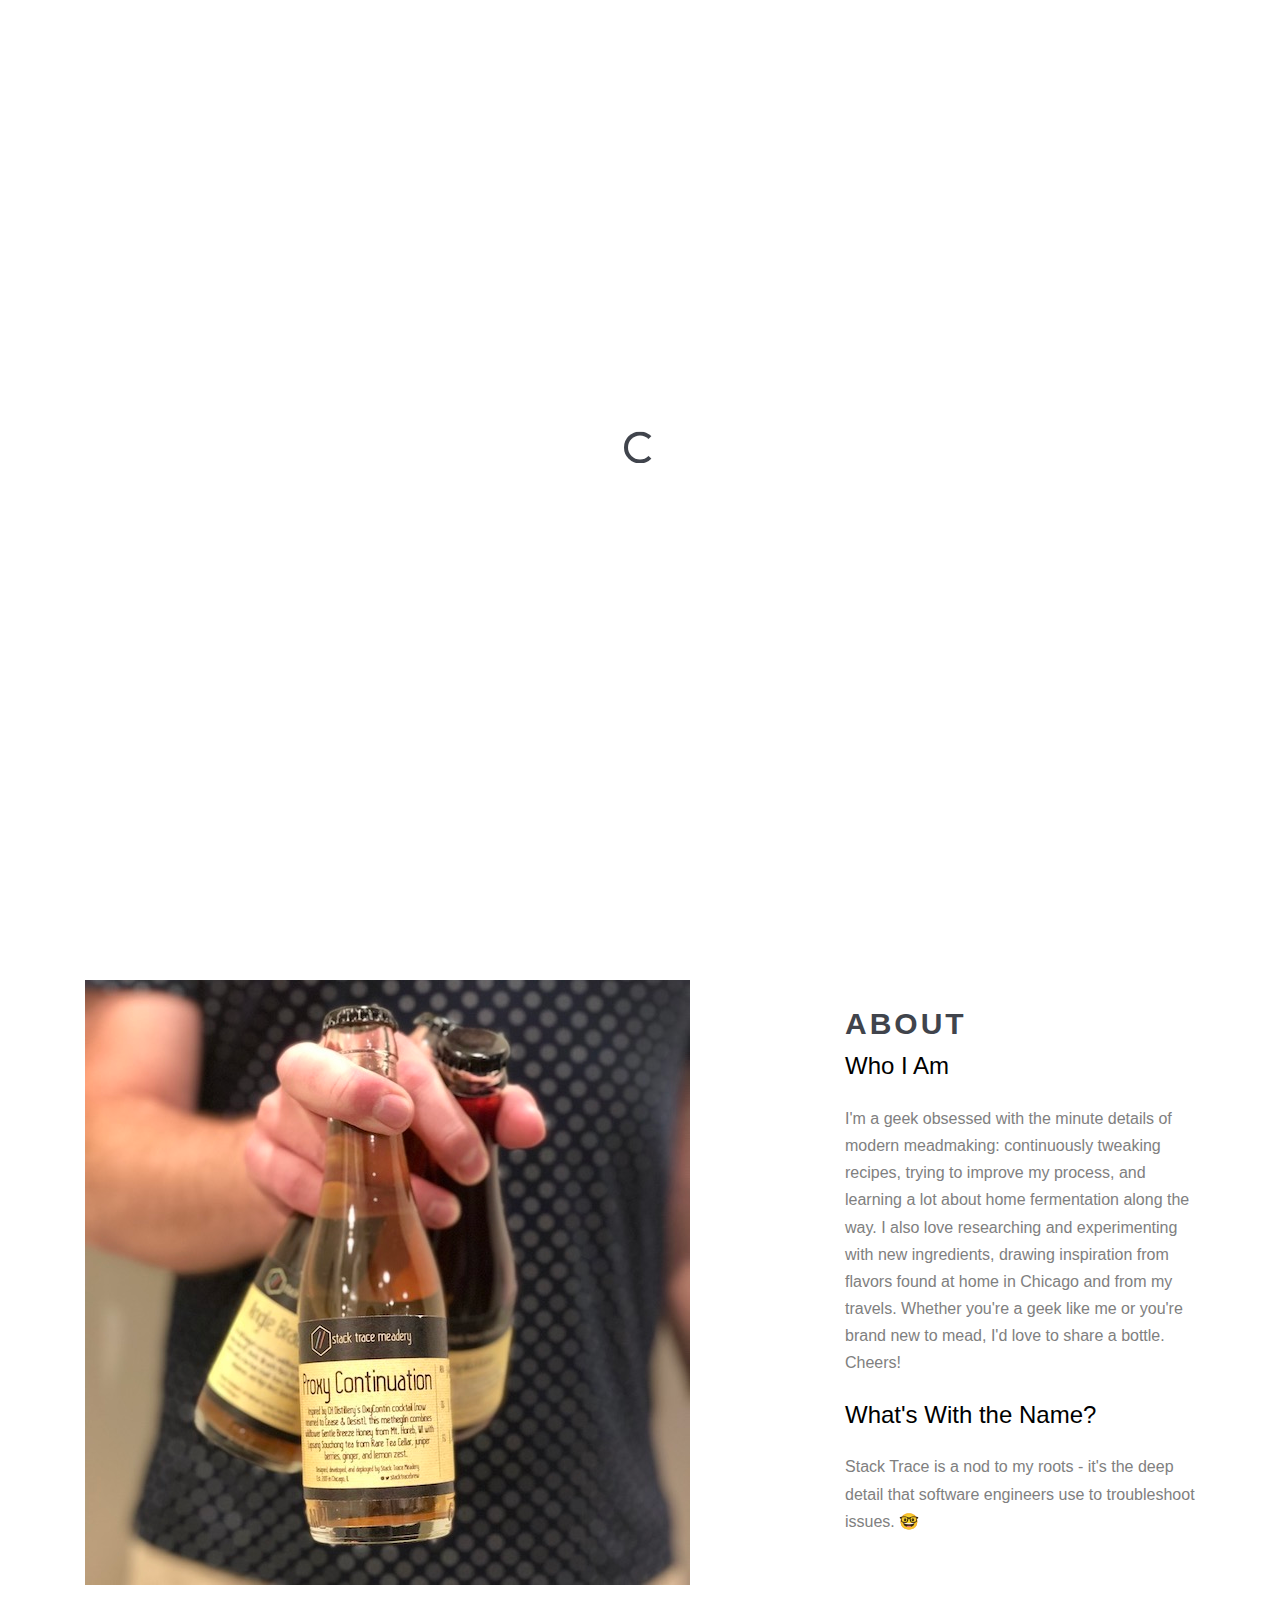
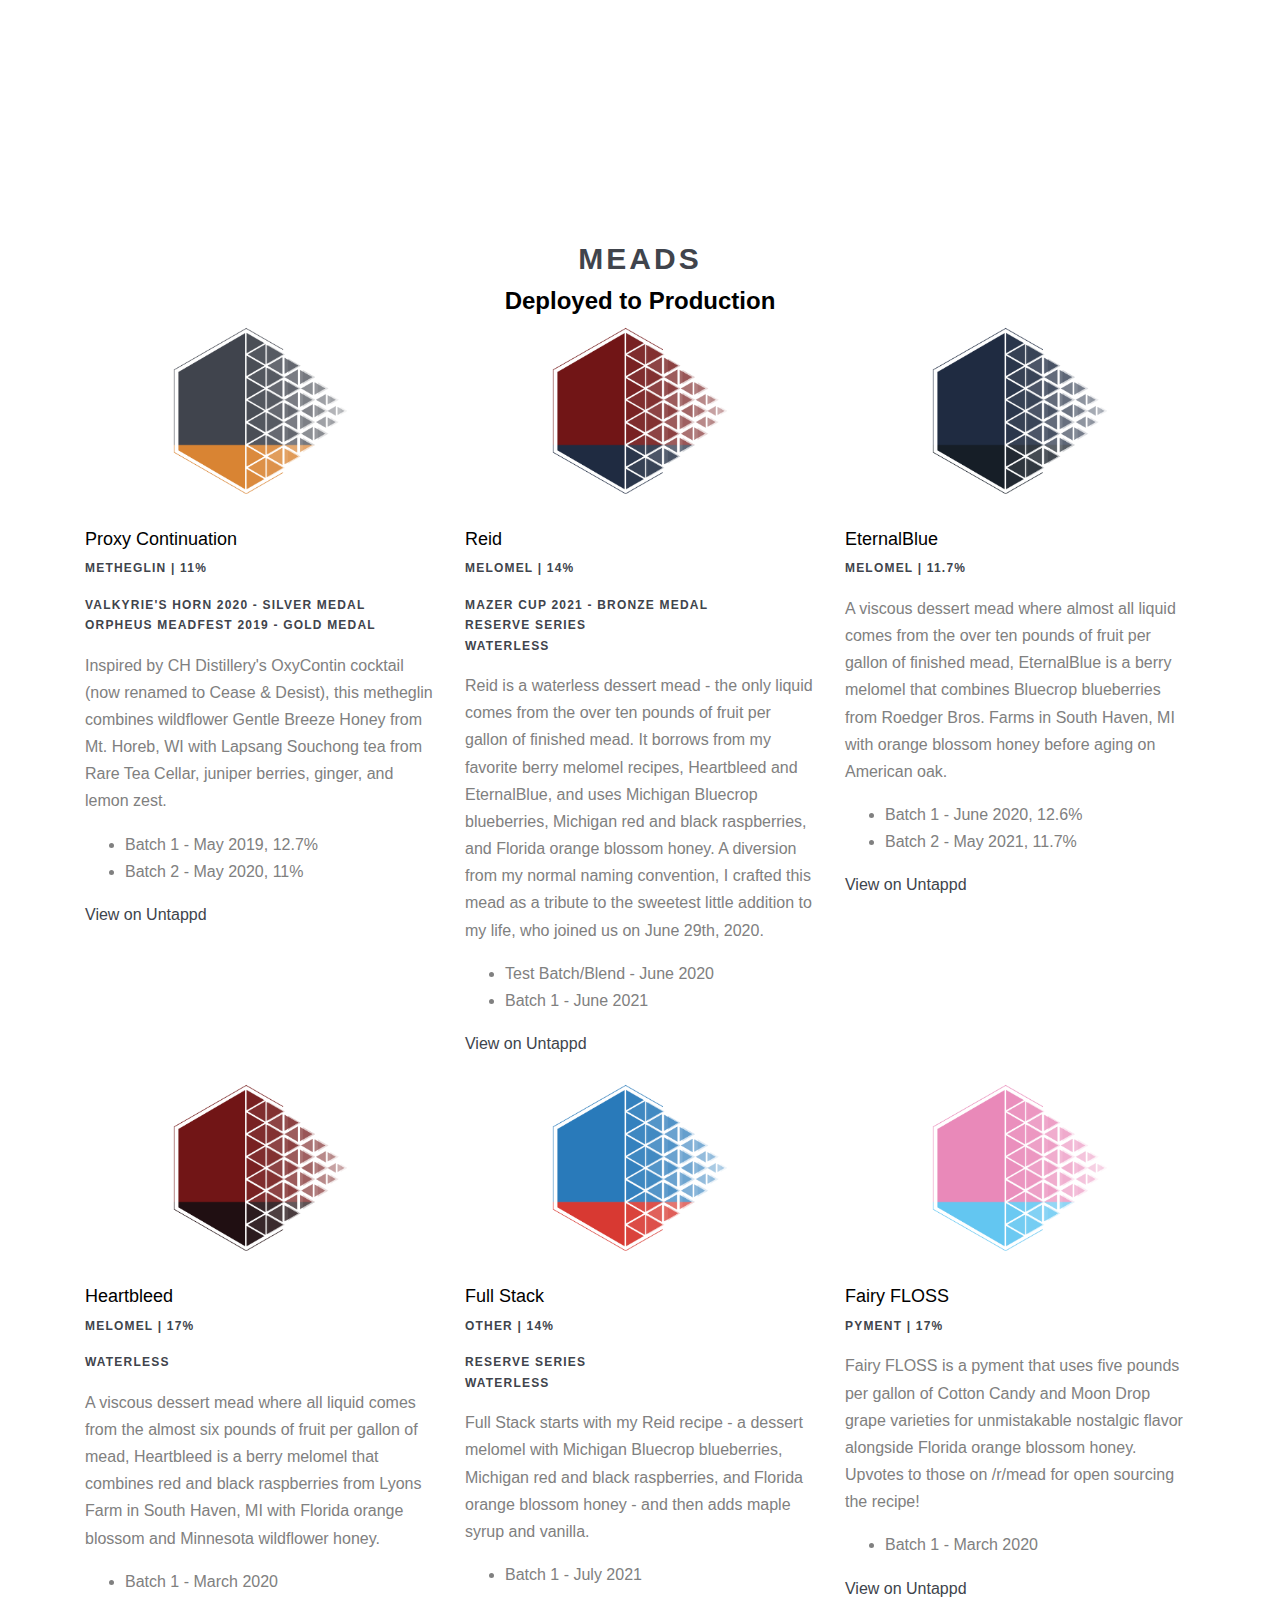
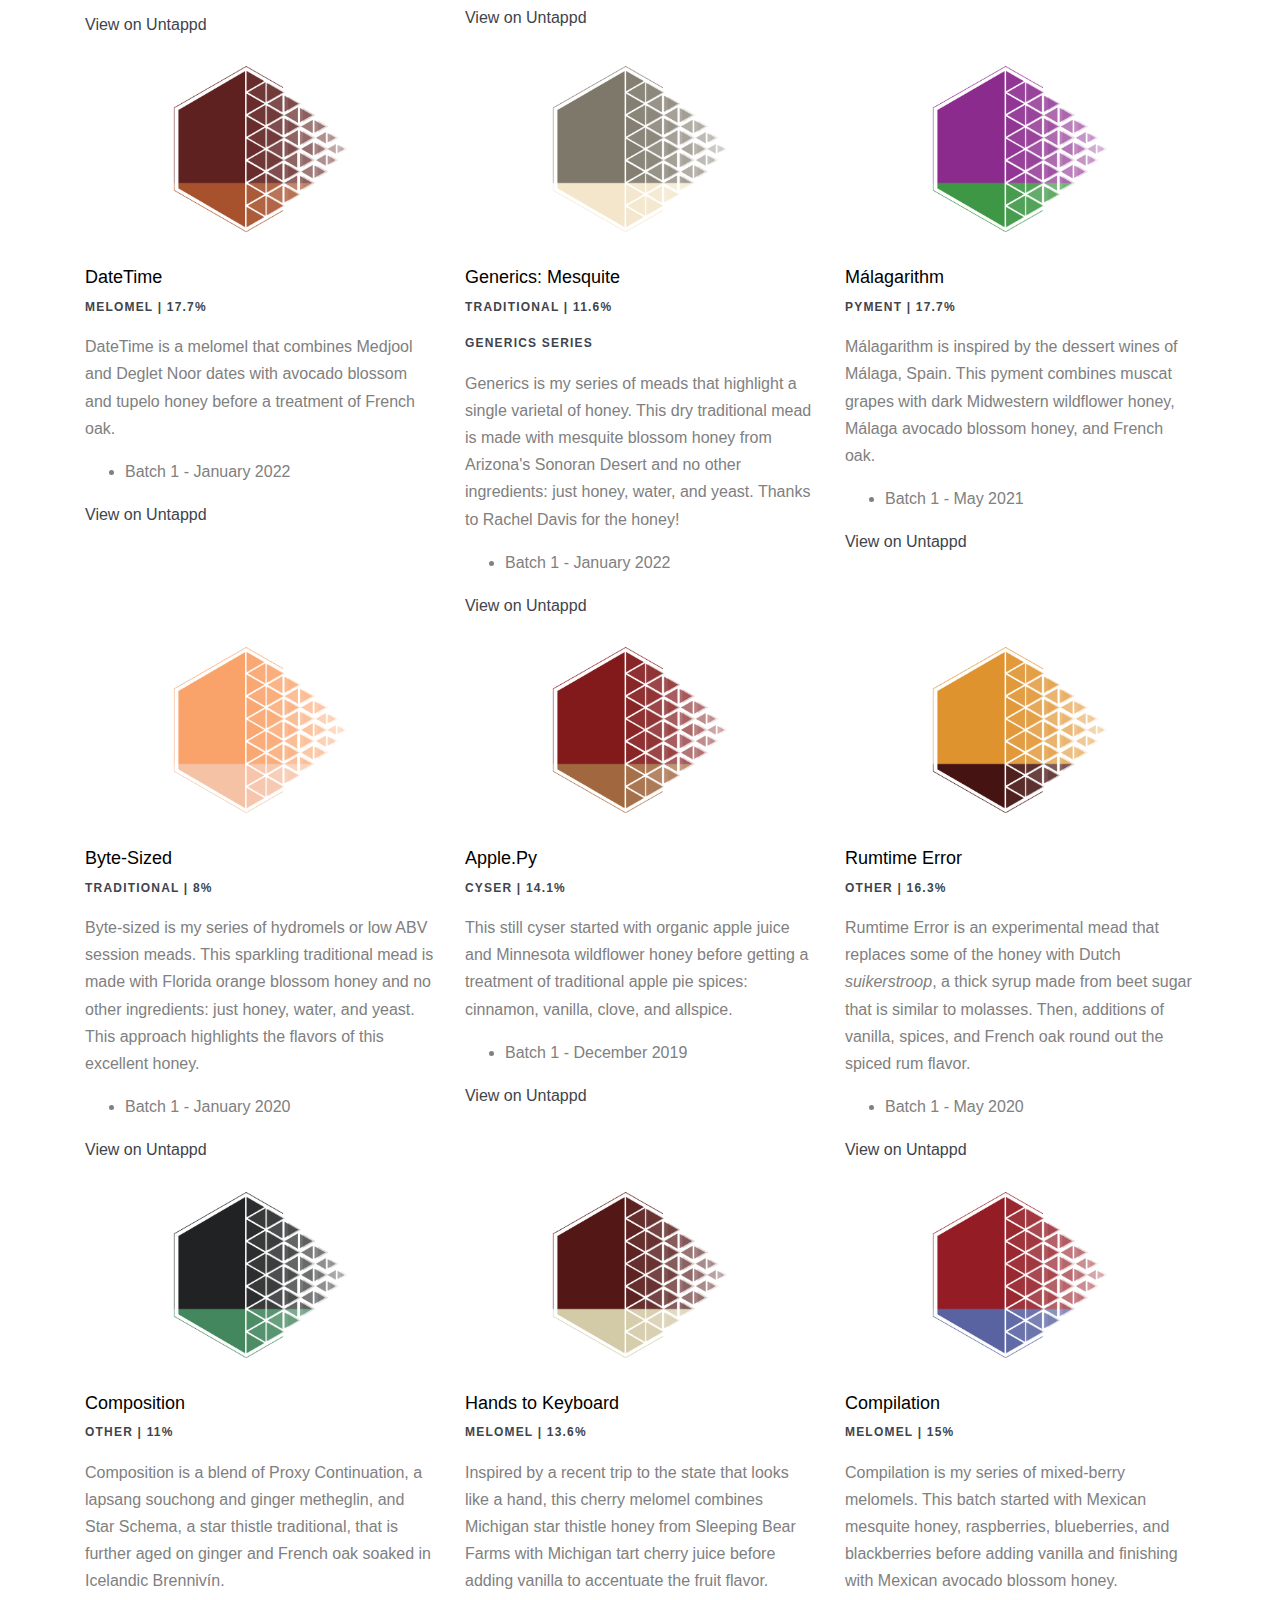
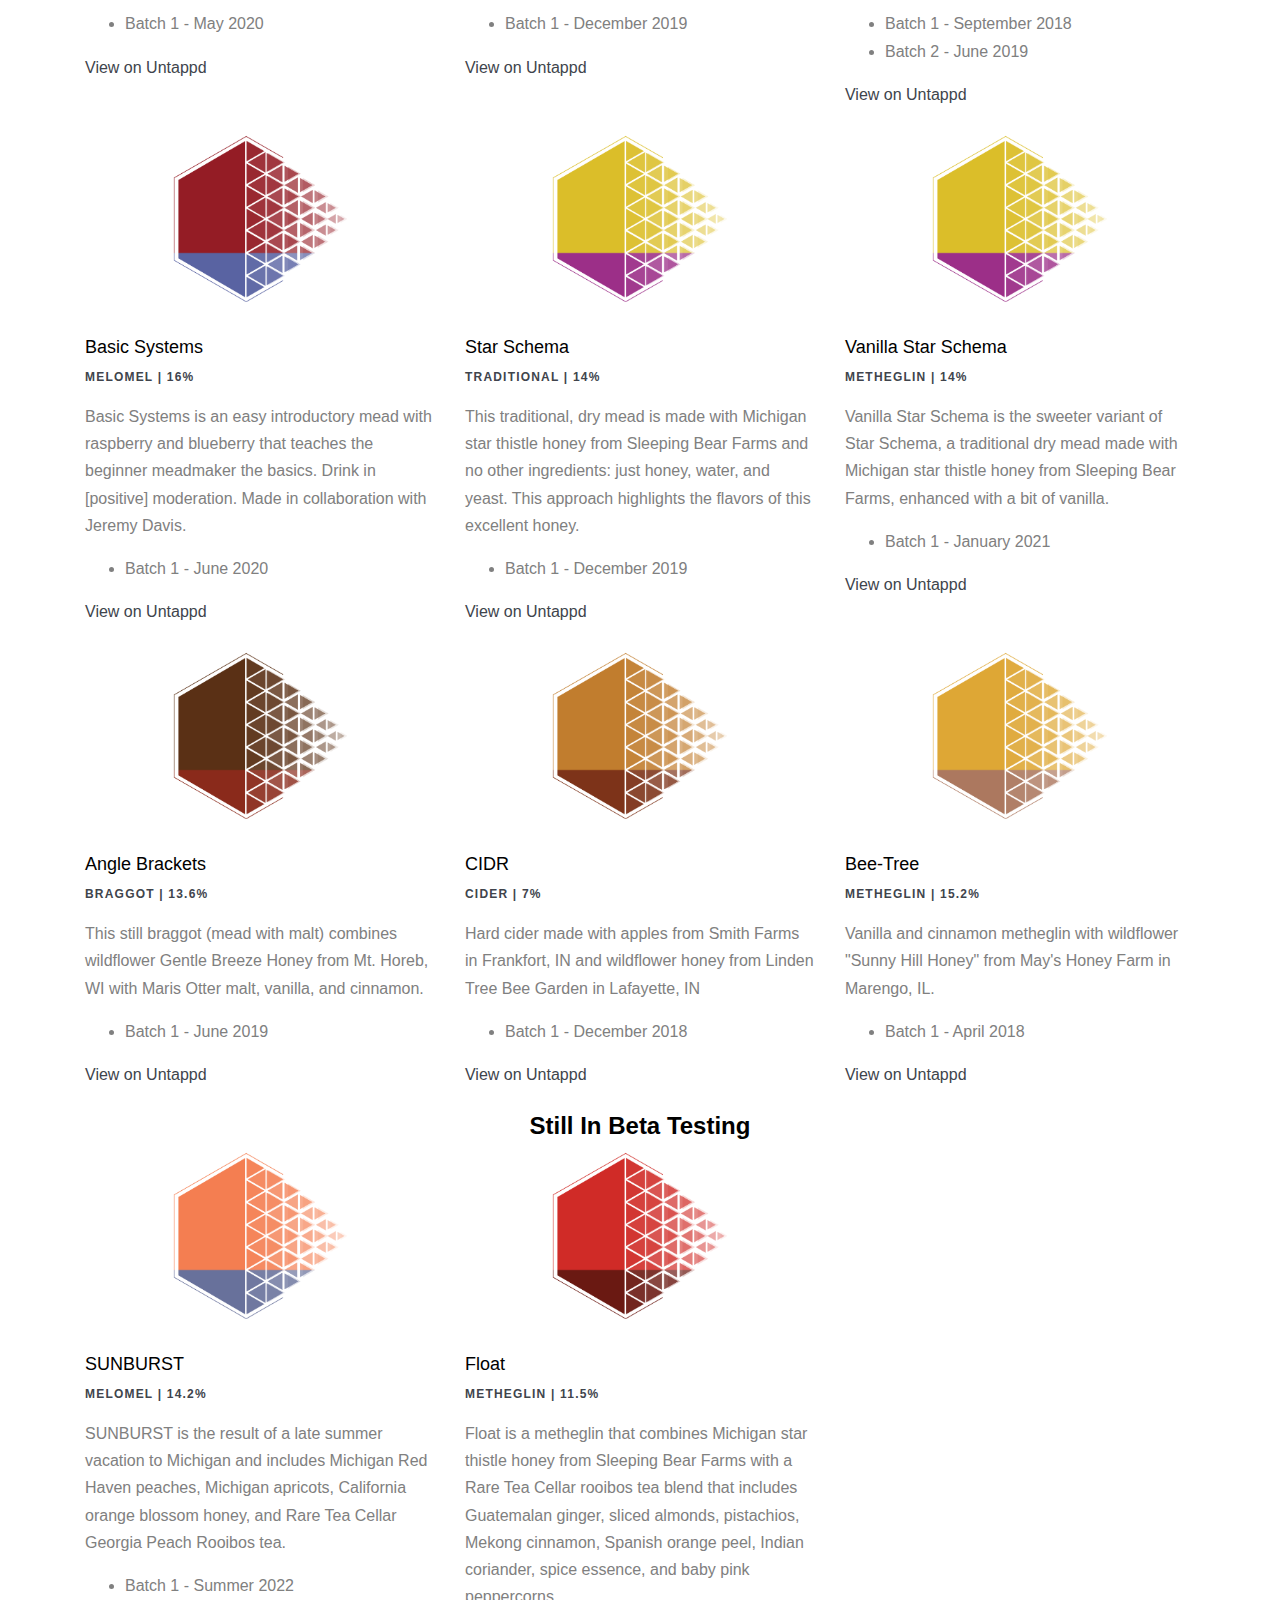
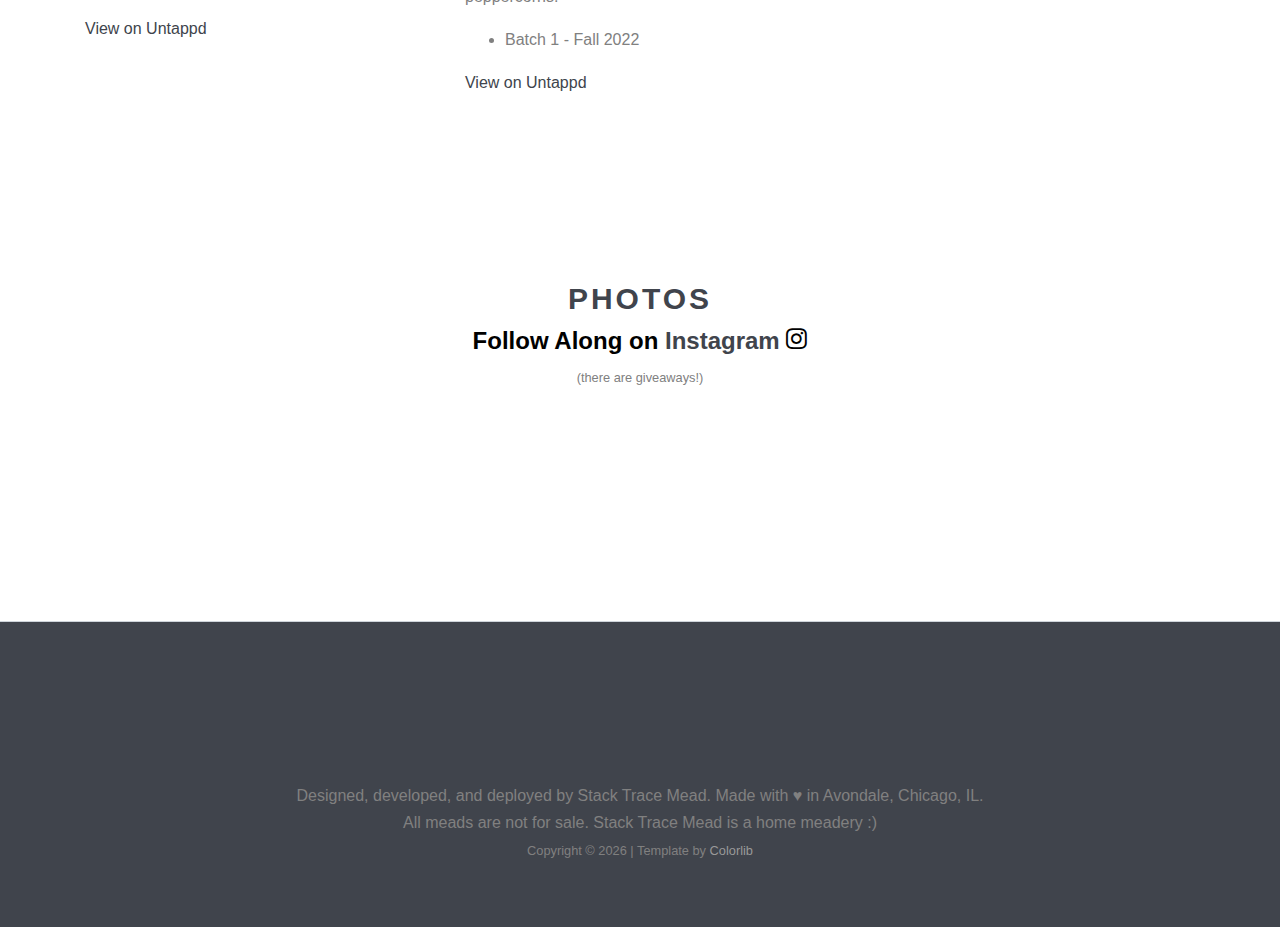
==== commit 896557c3: "Update index.html" ====
--- a/index.html
+++ b/index.html
@@ -756,6 +756,11 @@
                 <ul>
                   <li>Batch 1 - Summer 2022</li>
                 </ul>
+                <div>
+                  <a href="https://untappd.com/b/stack-trace-mead-sunburst/4705374" target="_blank"
+                    >View on Untappd</a
+                  >
+                </div>
               </div>
             </div>
             
@@ -766,16 +771,20 @@
                   <img src="images/meads/float.png" alt="Image" class="img-fluid" />
                 </div>
                 <h2>Float</h2>
-                <span class="sub-title d-block mb-3">Metheglin | 10%</span>
+                <span class="sub-title d-block mb-3">Metheglin | 11.5%</span>
                 <p>
                   Float is a metheglin that combines Michigan star thistle honey from Sleeping Bear Farms with 
                   a Rare Tea Cellar rooibos tea blend that includes Guatemalan ginger, sliced almonds, pistachios, 
-                  Mekong cinnamon, Spanish orange peel, Indian coriander, spice essence, and baby pink peppercorns. 
-                  The result is complex, silky, and velvety, enhanced by a further addition of vanilla.
+                  Mekong cinnamon, Spanish orange peel, Indian coriander, spice essence, and baby pink peppercorns.
                 </p>
                 <ul>
                   <li>Batch 1 - Fall 2022</li>
                 </ul>
+                <div>
+                  <a href="https://untappd.com/b/stack-trace-mead-float/4781239" target="_blank"
+                    >View on Untappd</a
+                  >
+                </div>
               </div>
             </div>
             
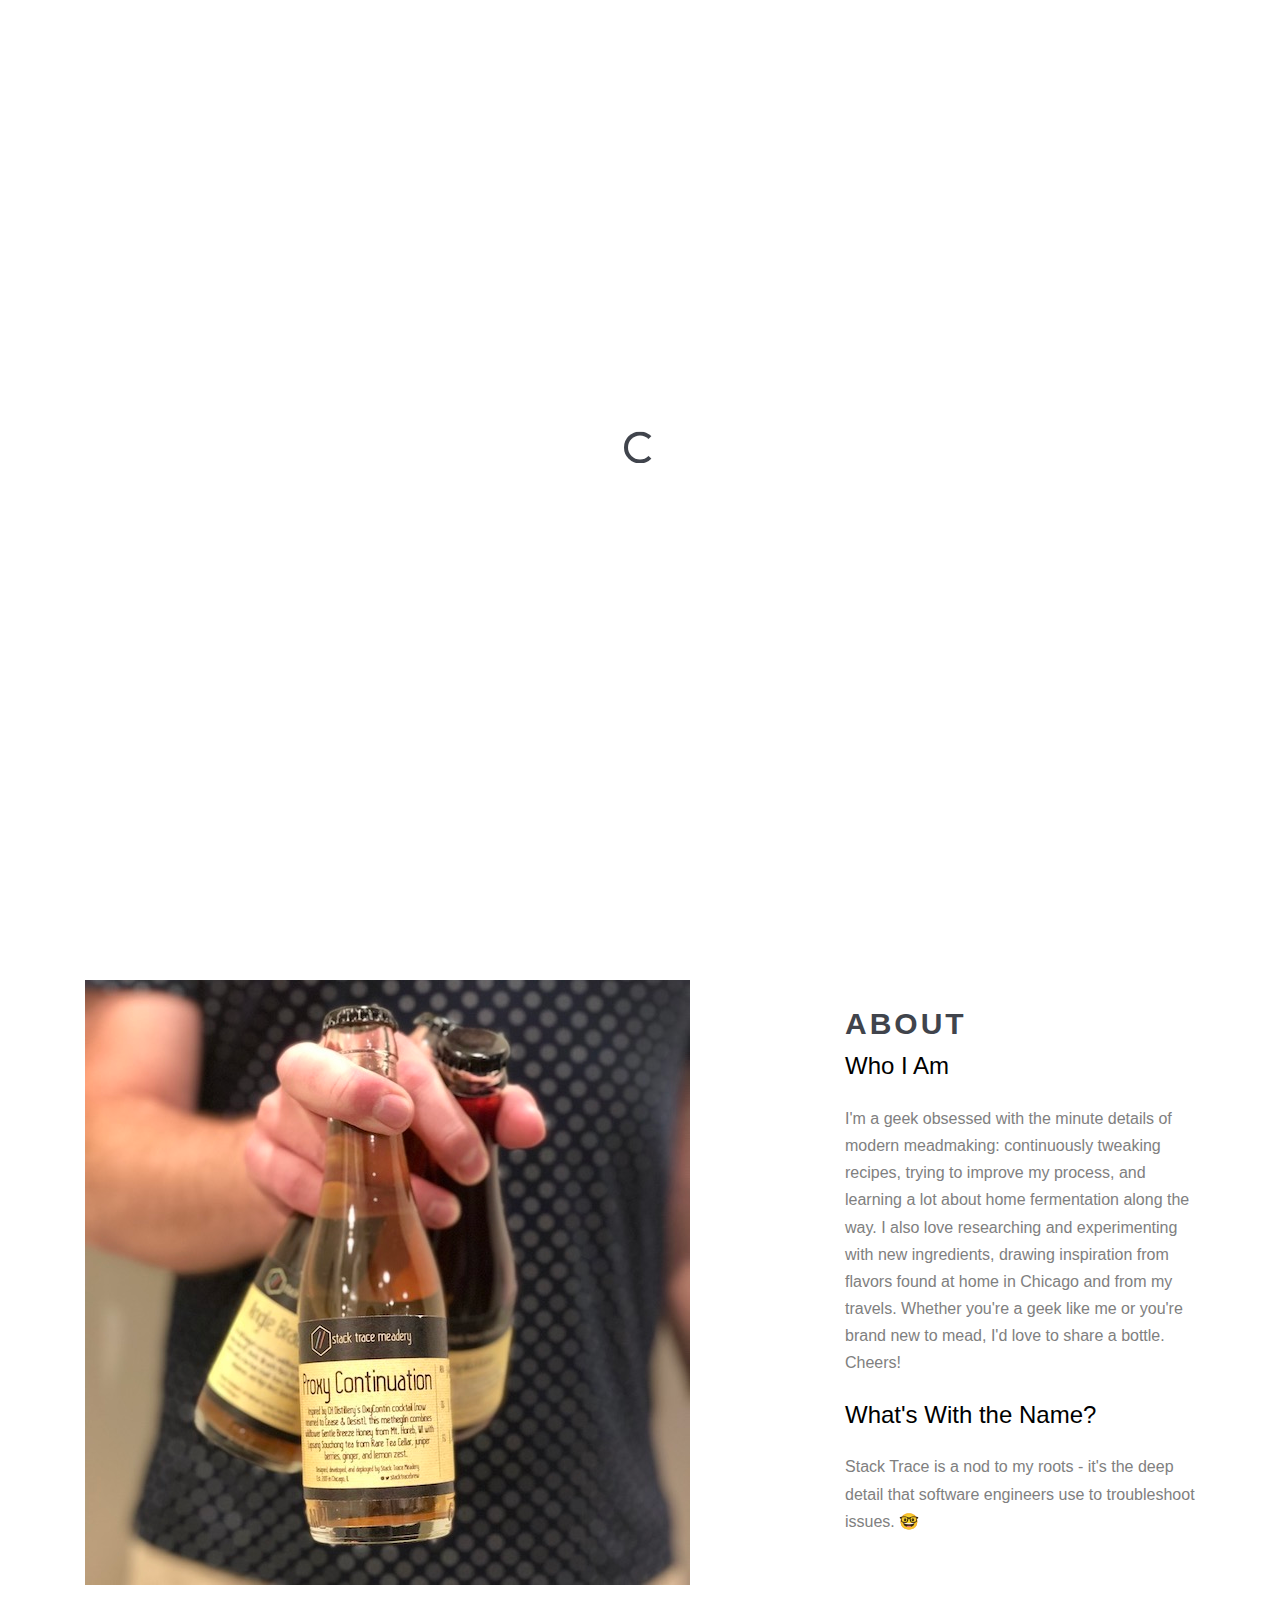
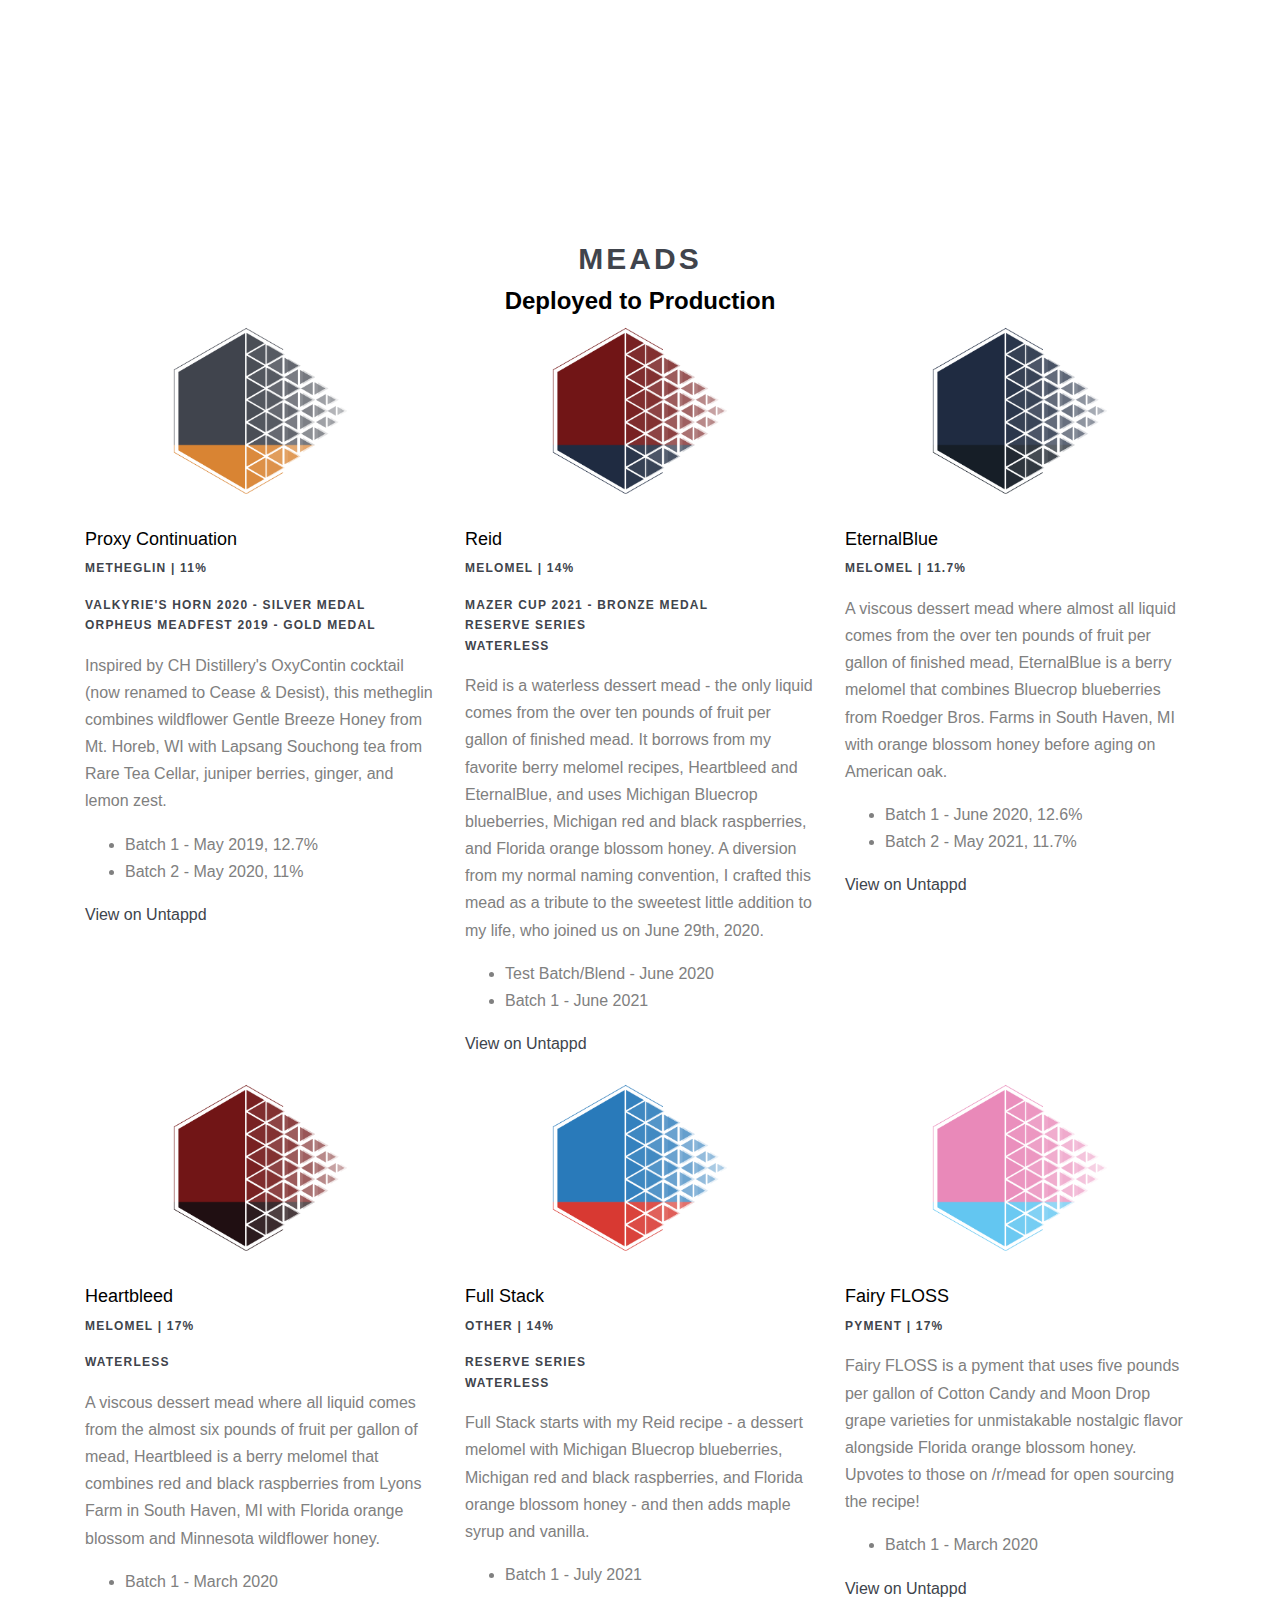
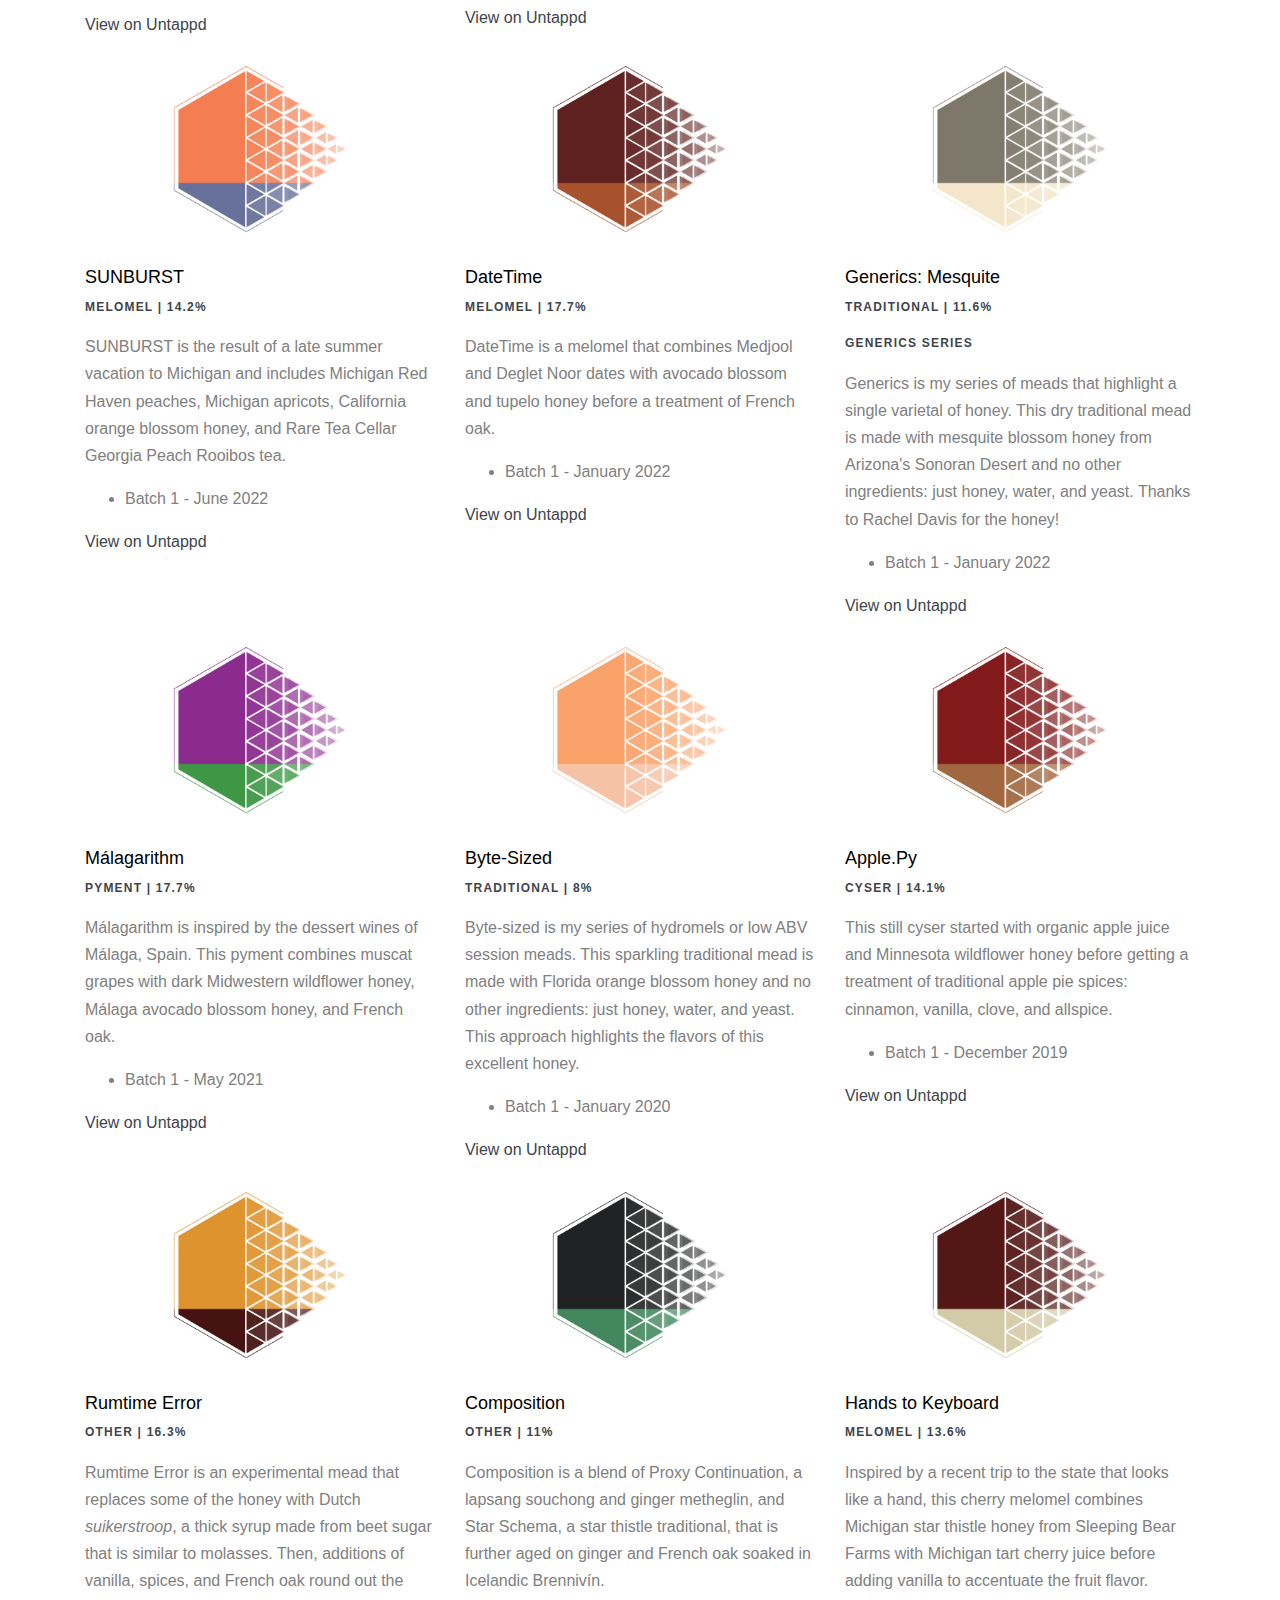
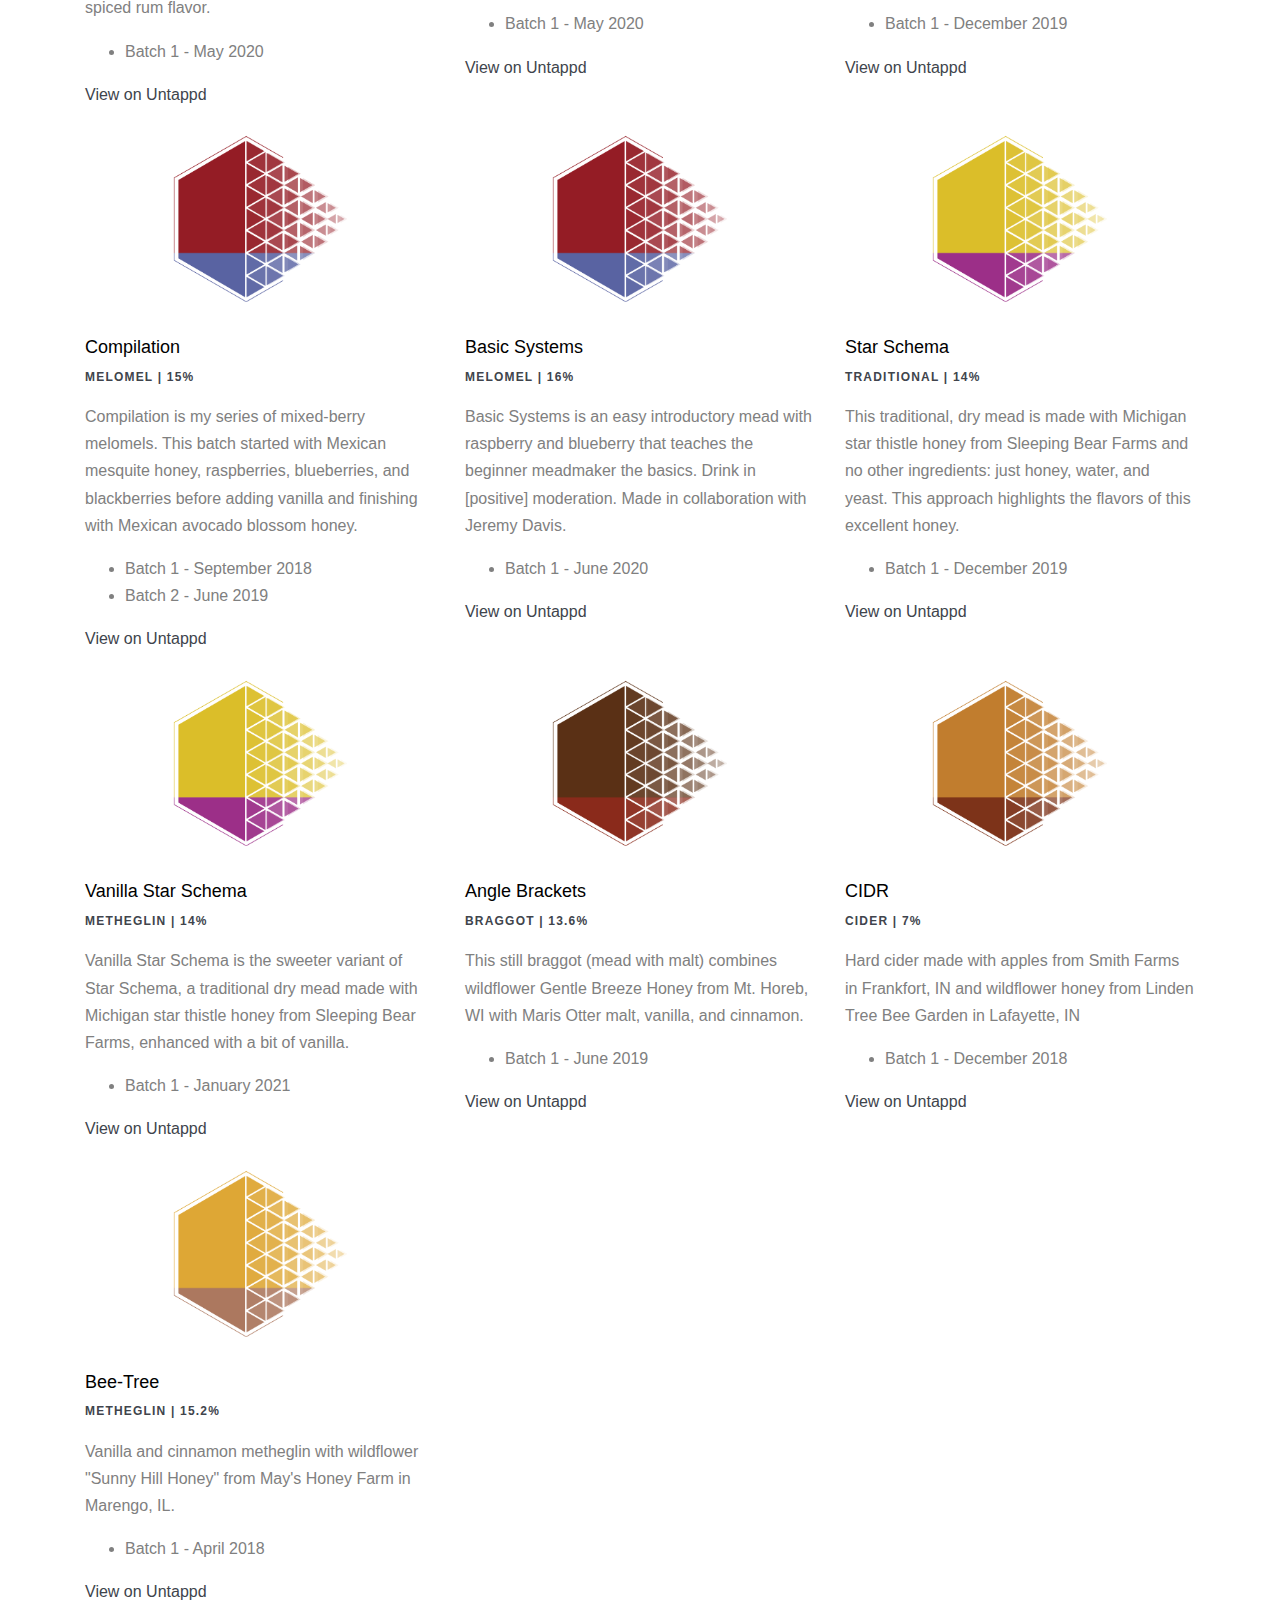
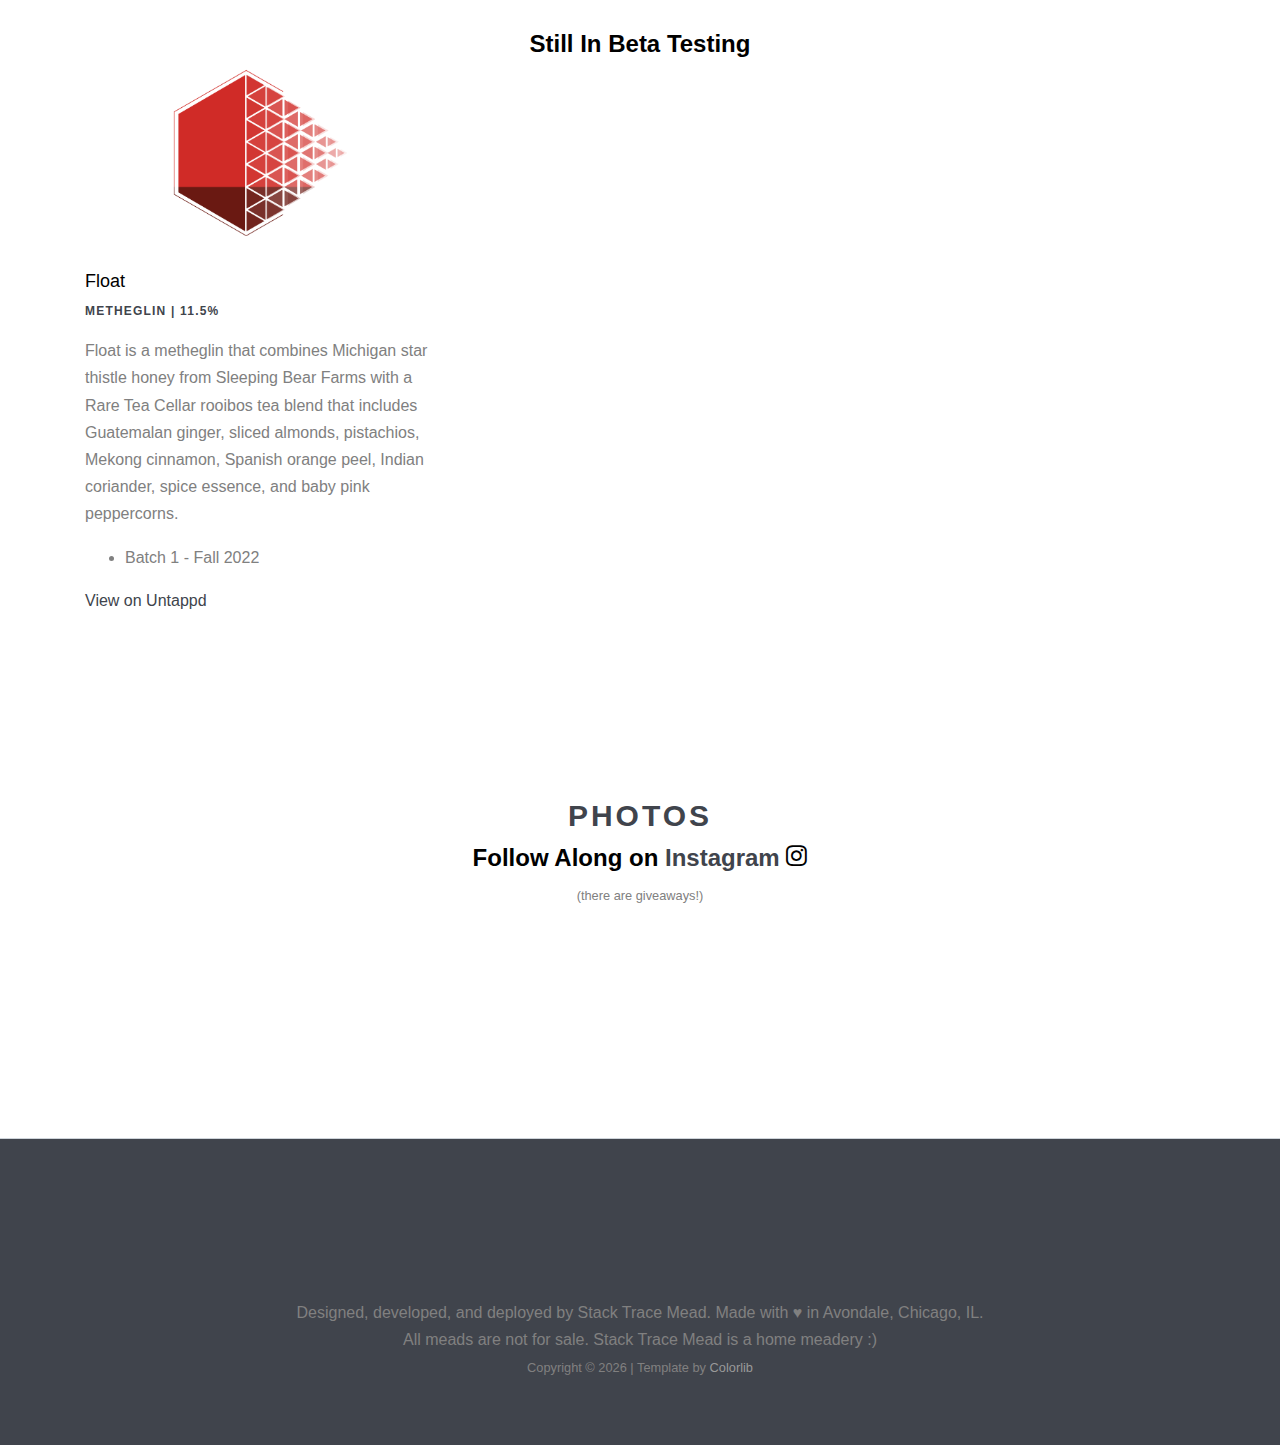
==== commit 038ecdeb: "Update index.html" ====
--- a/index.html
+++ b/index.html
@@ -342,6 +342,30 @@
               </div>
             </div>
             
+            <!-- SUNBURST -->
+            <div class="col-lg-4 col-md-6 mb-4">
+              <div class="person">
+                <div class="bio-img">
+                  <img src="images/meads/sunburst.png" alt="Image" class="img-fluid" />
+                </div>
+                <h2>SUNBURST</h2>
+                <span class="sub-title d-block mb-3">Melomel | 14.2%</span>
+                <p>
+                  SUNBURST is the result of a late summer vacation to Michigan and includes 
+                  Michigan Red Haven peaches, Michigan apricots, California orange blossom honey, 
+                  and Rare Tea Cellar Georgia Peach Rooibos tea.
+                </p>
+                <ul>
+                  <li>Batch 1 - June 2022</li>
+                </ul>
+                <div>
+                  <a href="https://untappd.com/b/stack-trace-mead-sunburst/4705374" target="_blank"
+                    >View on Untappd</a
+                  >
+                </div>
+              </div>
+            </div>
+            
             <!-- DateTime -->
             <div class="col-lg-4 col-md-6 mb-4">
               <div class="person">
@@ -739,30 +763,6 @@
           </div> -->
 
           <div class="row">
-            
-            <!-- SUNBURST -->
-            <div class="col-lg-4 col-md-6 mb-4">
-              <div class="person">
-                <div class="bio-img">
-                  <img src="images/meads/sunburst.png" alt="Image" class="img-fluid" />
-                </div>
-                <h2>SUNBURST</h2>
-                <span class="sub-title d-block mb-3">Melomel | 14.2%</span>
-                <p>
-                  SUNBURST is the result of a late summer vacation to Michigan and includes 
-                  Michigan Red Haven peaches, Michigan apricots, California orange blossom honey, 
-                  and Rare Tea Cellar Georgia Peach Rooibos tea.
-                </p>
-                <ul>
-                  <li>Batch 1 - Summer 2022</li>
-                </ul>
-                <div>
-                  <a href="https://untappd.com/b/stack-trace-mead-sunburst/4705374" target="_blank"
-                    >View on Untappd</a
-                  >
-                </div>
-              </div>
-            </div>
             
             <!-- Float -->
             <div class="col-lg-4 col-md-6 mb-4">
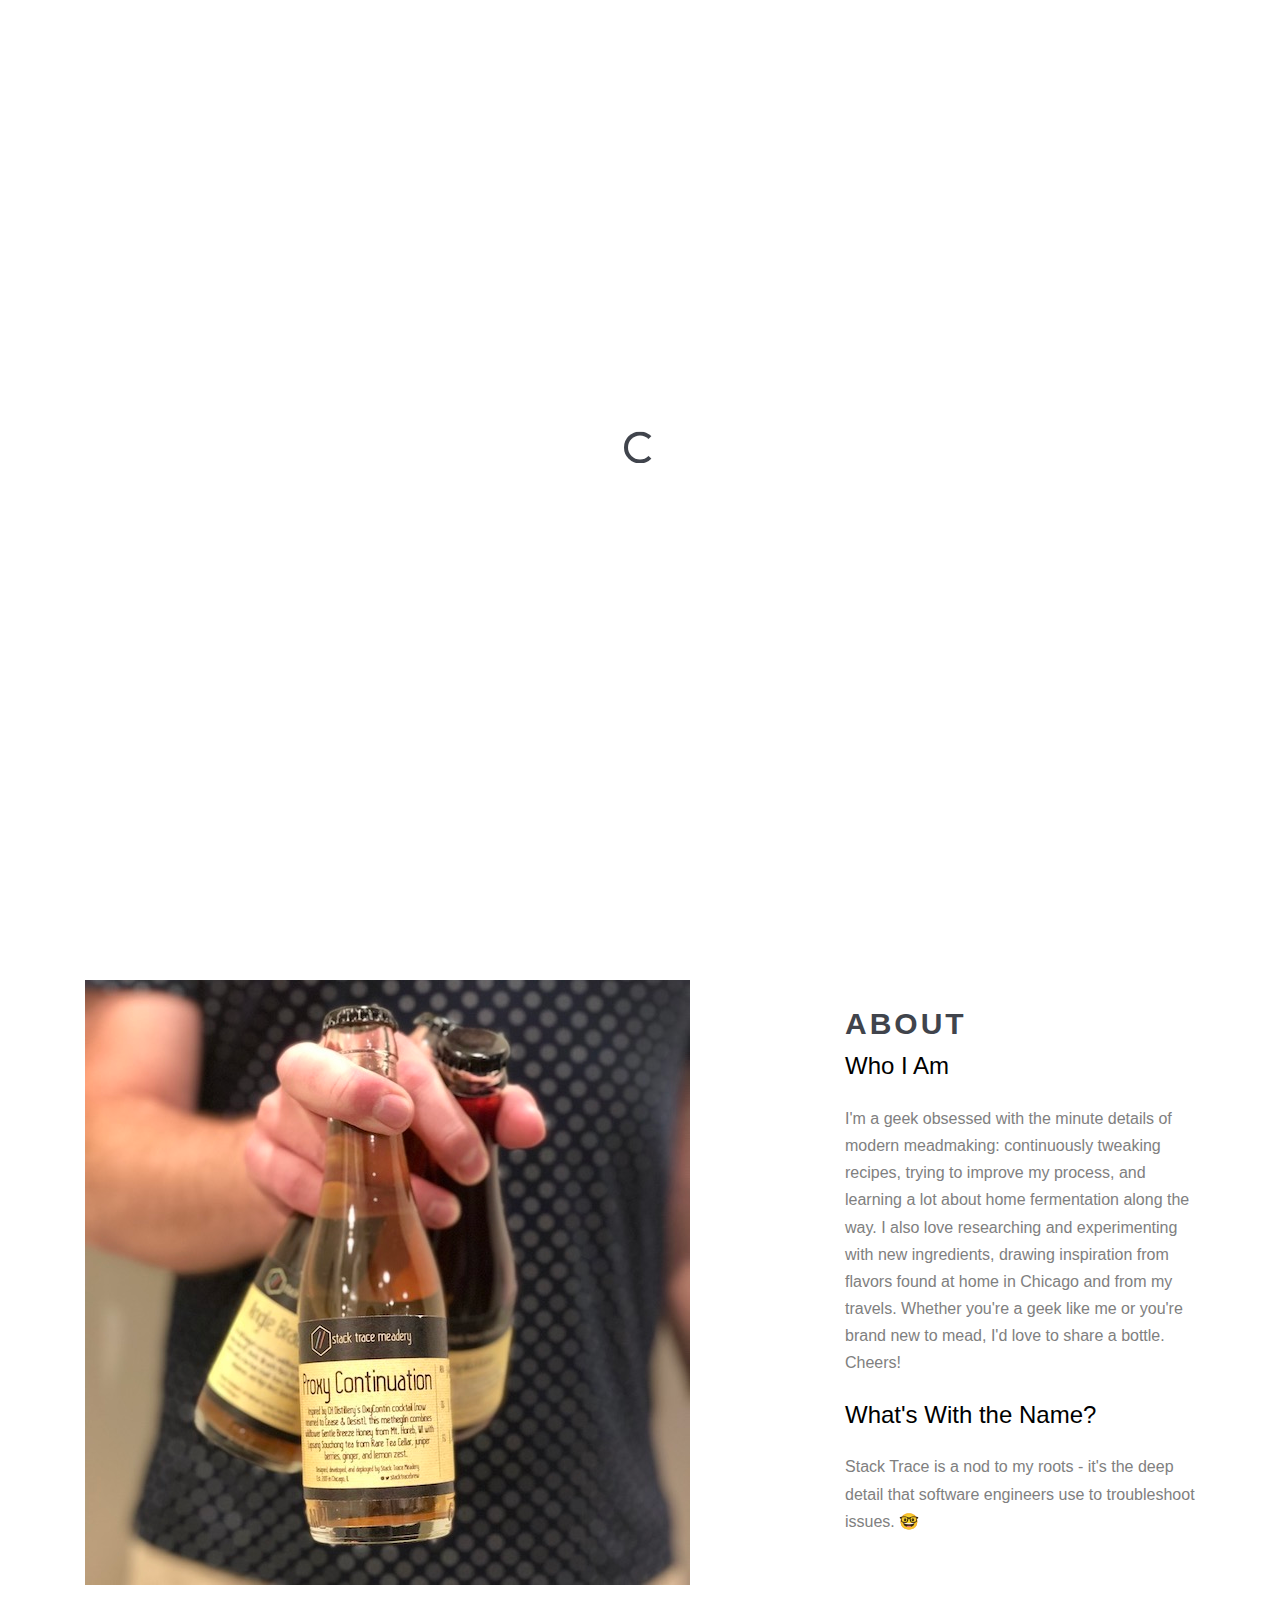
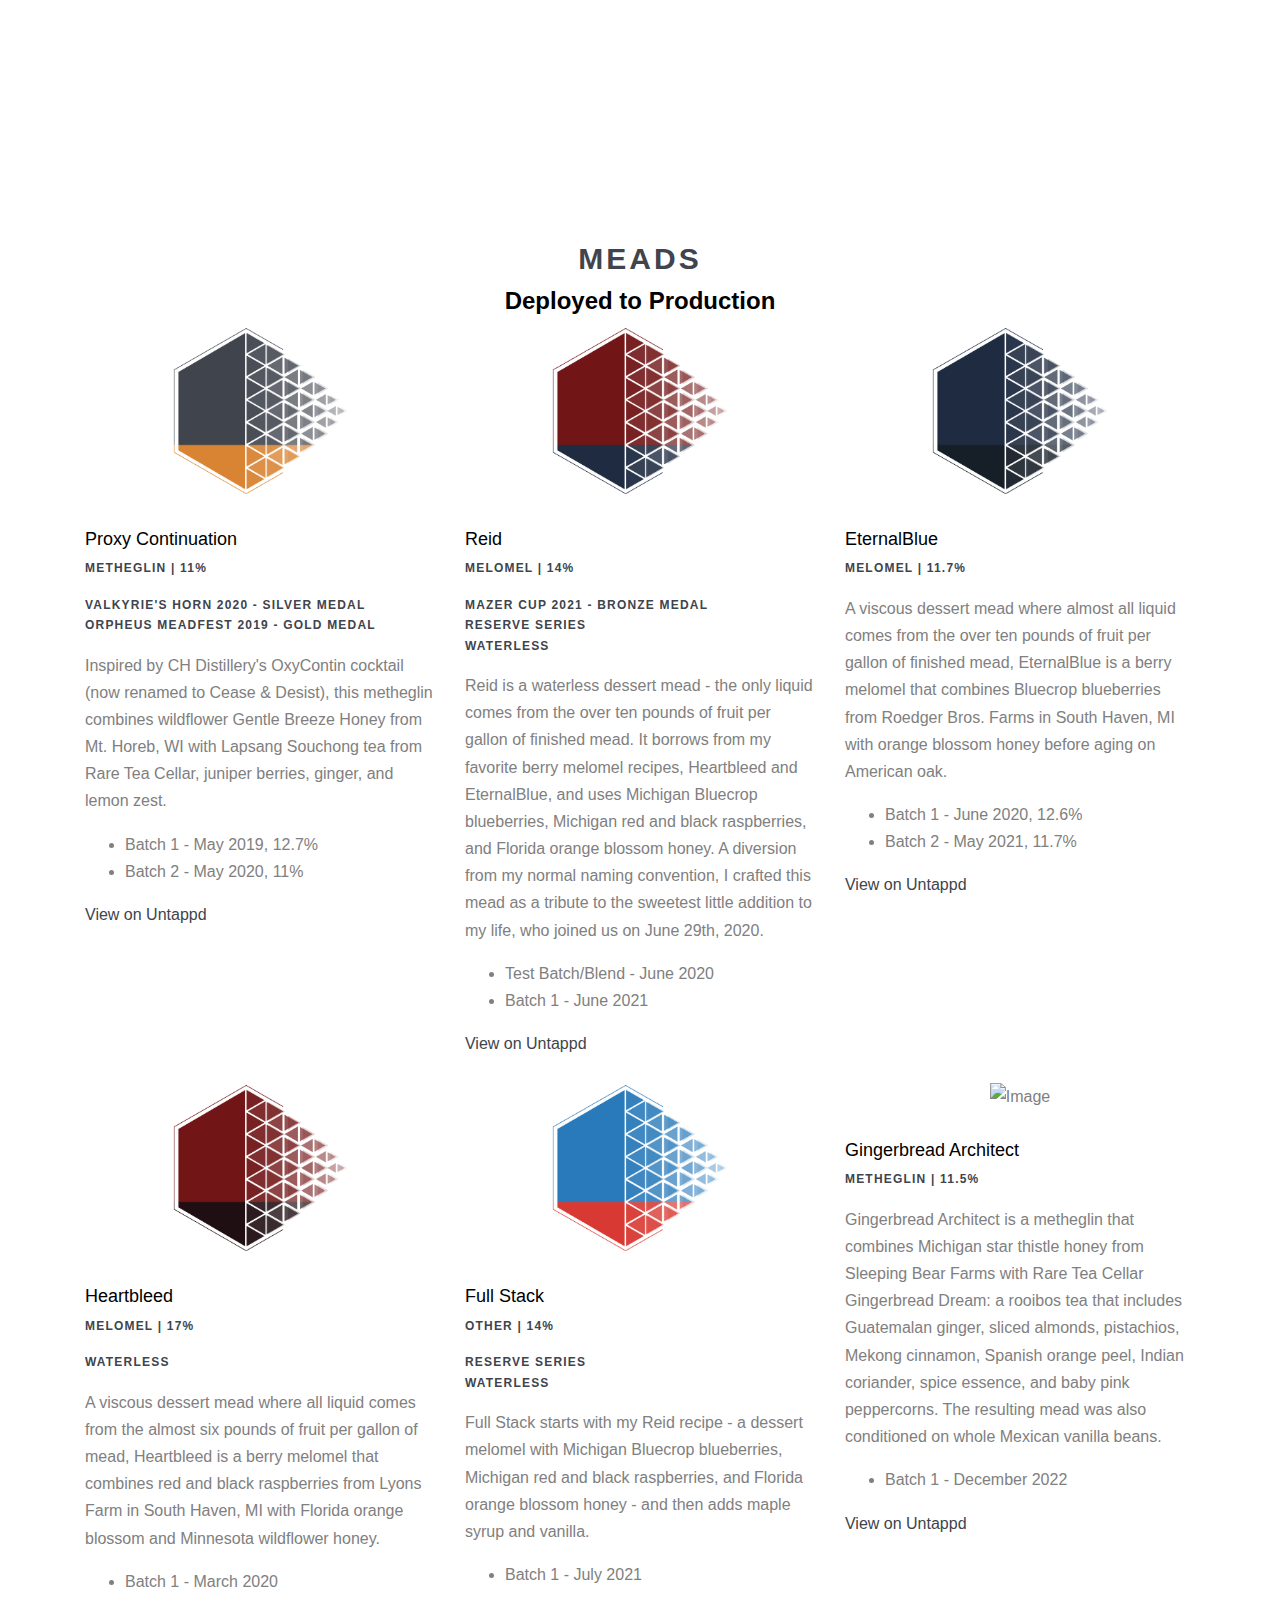
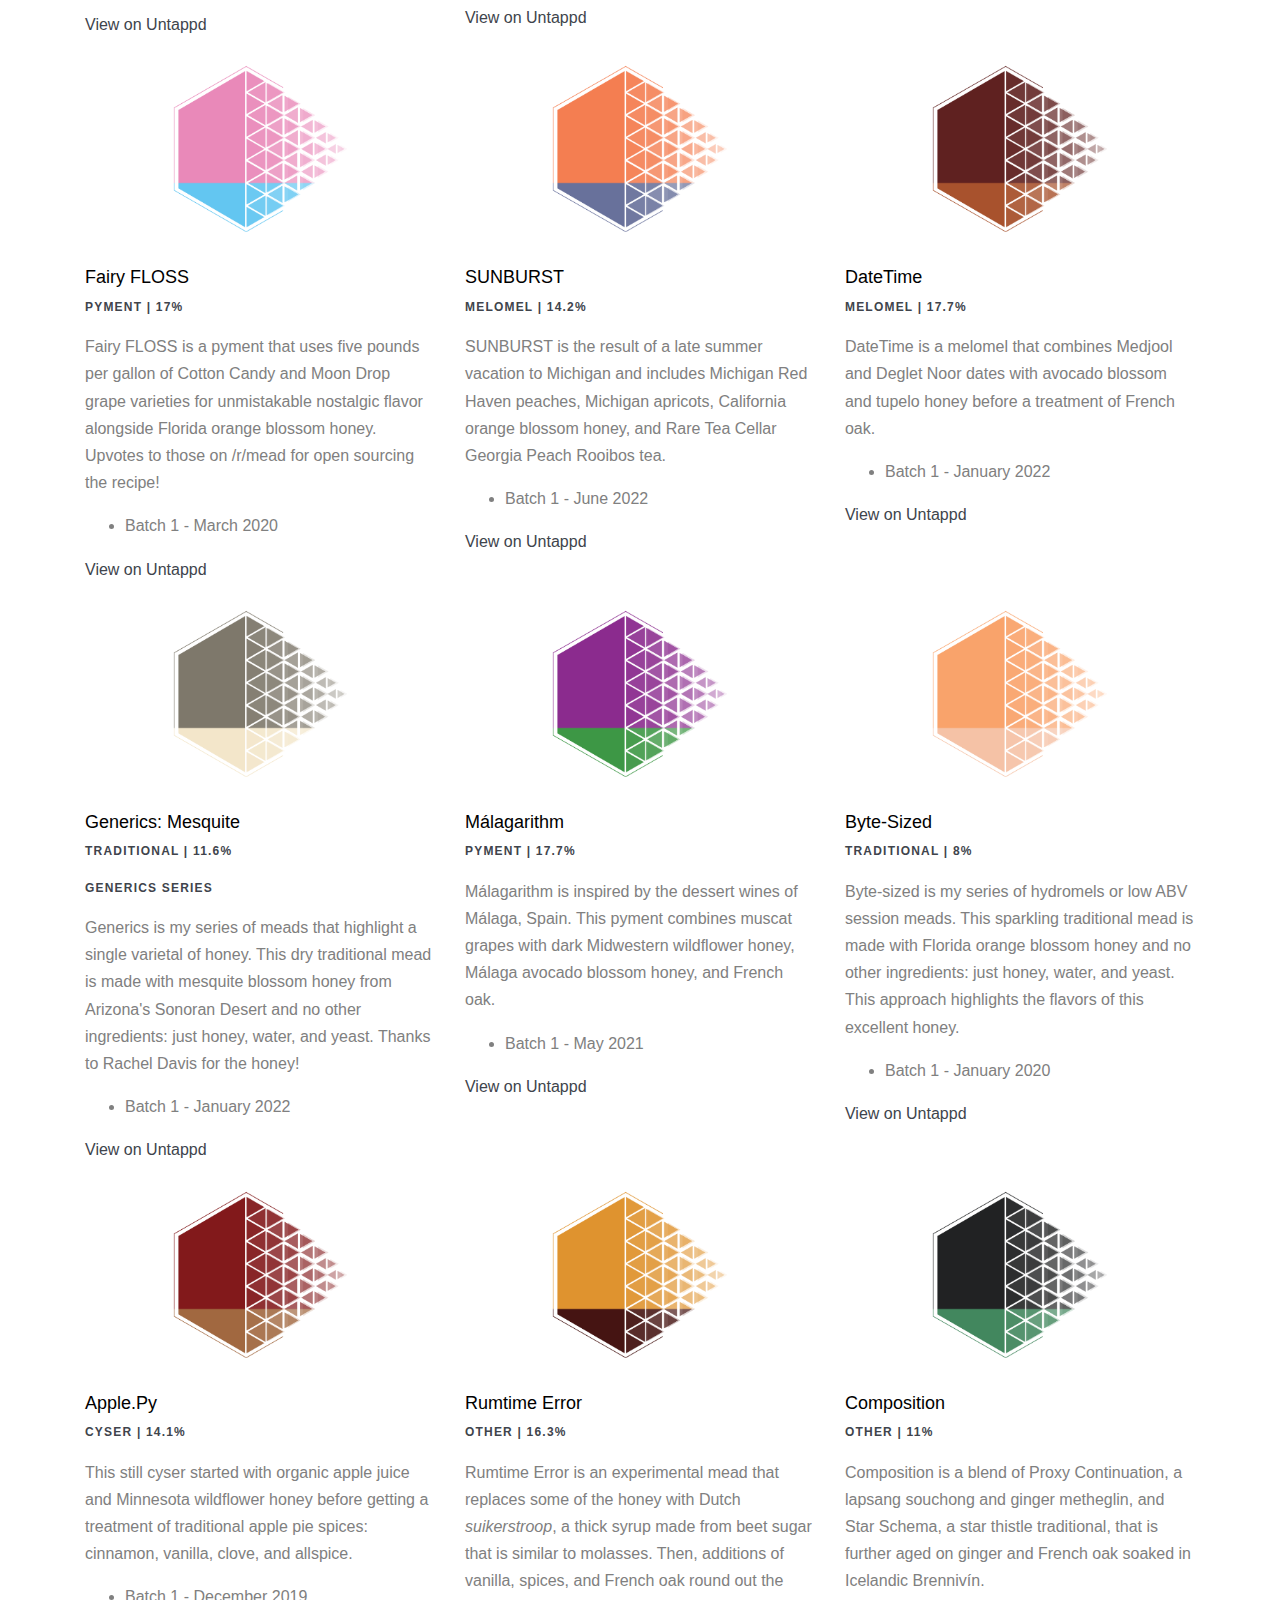
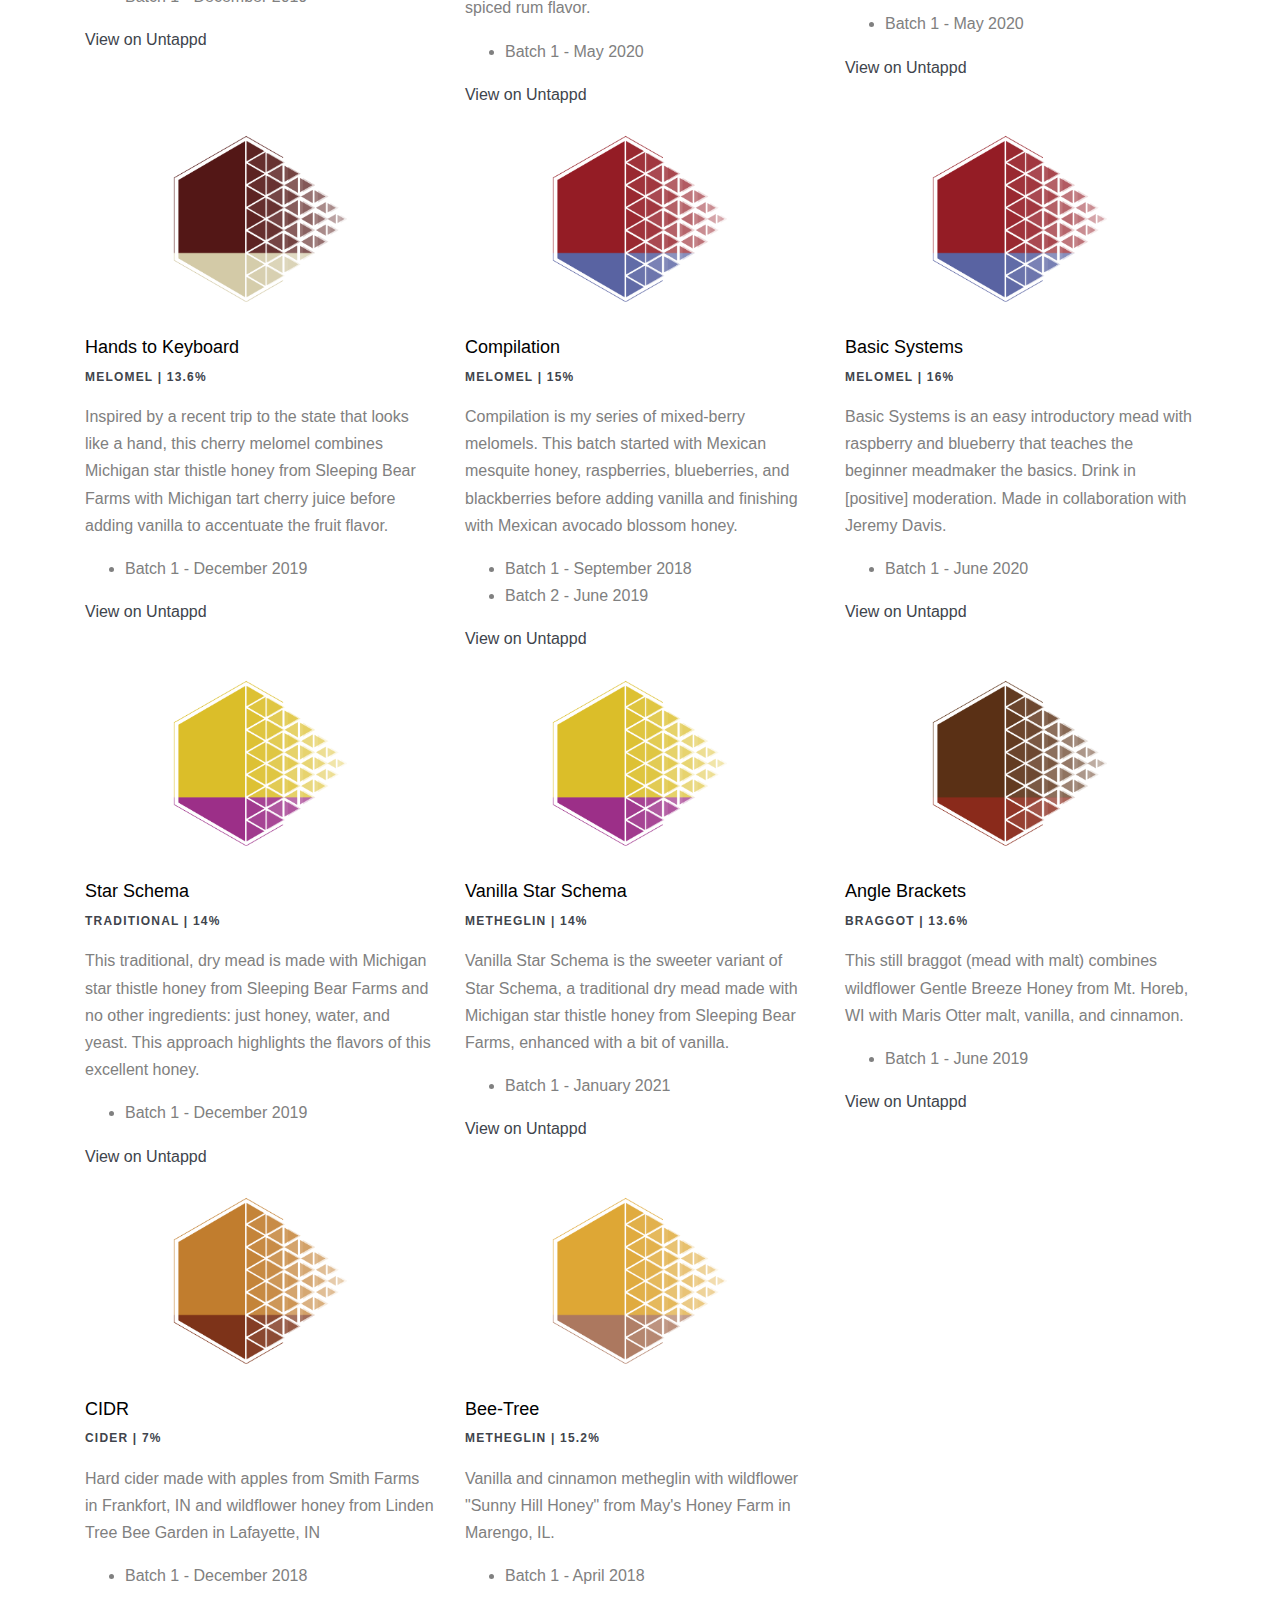
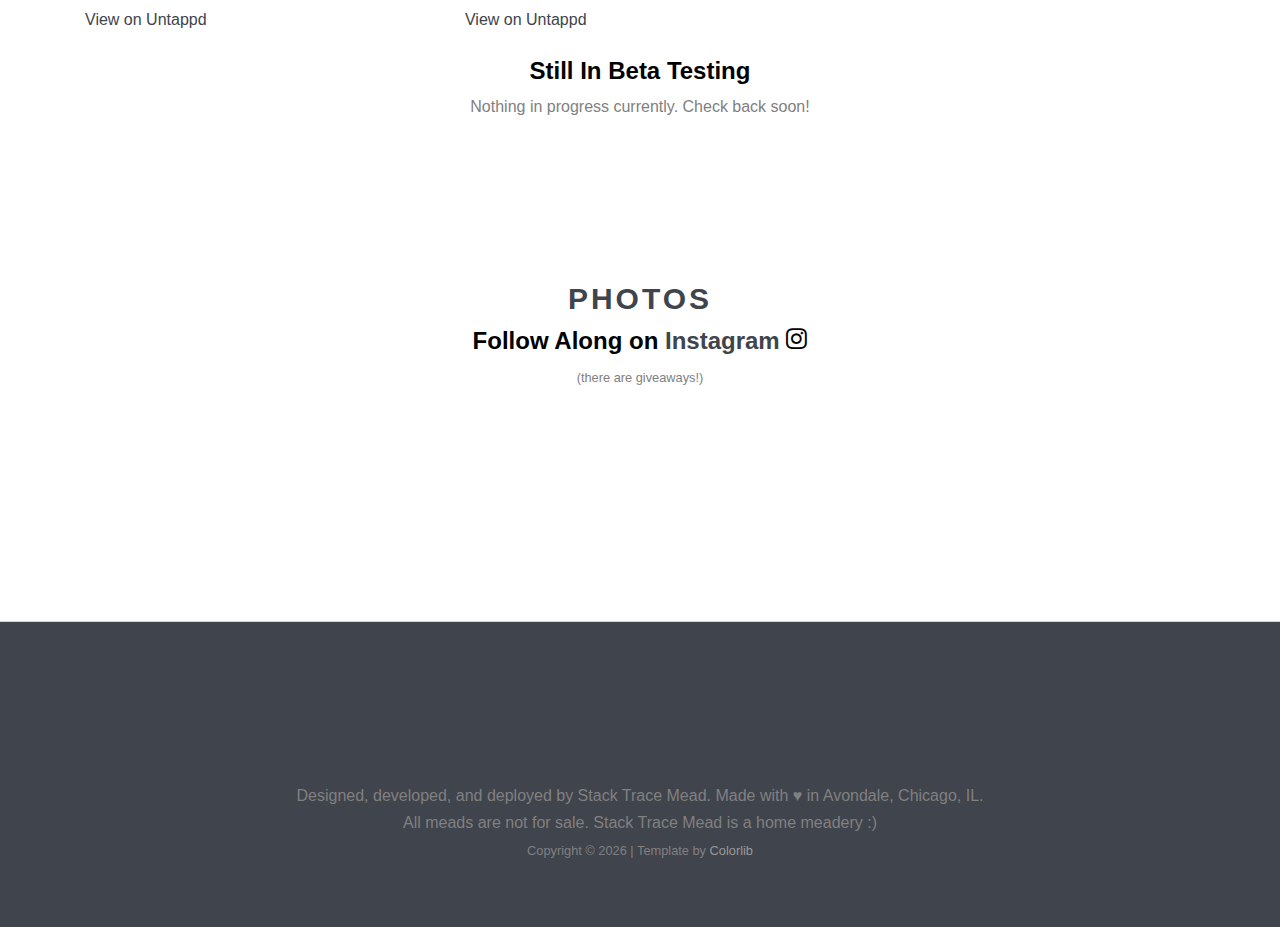
==== commit 422e61f2: "Update index.html" ====
--- a/index.html
+++ b/index.html
@@ -315,6 +315,31 @@
                 </div>
               </div>
             </div>
+            
+            <!-- Gingerbread Architect -->
+            <div class="col-lg-4 col-md-6 mb-4">
+              <div class="person">
+                <div class="bio-img">
+                  <img src="images/meads/gingerbreadarchitect.png" alt="Image" class="img-fluid" />
+                </div>
+                <h2>Gingerbread Architect</h2>
+                <span class="sub-title d-block mb-3">Metheglin | 11.5%</span>
+                <p>
+                  Gingerbread Architect is a metheglin that combines Michigan star thistle honey from Sleeping Bear Farms 
+                  with Rare Tea Cellar Gingerbread Dream: a rooibos tea that includes Guatemalan ginger, sliced almonds, pistachios, 
+                  Mekong cinnamon, Spanish orange peel, Indian coriander, spice essence, and baby pink peppercorns. 
+                  The resulting mead was also conditioned on whole Mexican vanilla beans.
+                </p>
+                <ul>
+                  <li>Batch 1 - December 2022</li>
+                </ul>
+                <div>
+                  <a href="https://untappd.com/b/stack-trace-mead-gingerbread-architect/4781239" target="_blank"
+                    >View on Untappd</a
+                  >
+                </div>
+              </div>
+            </div>
 
             <!-- Fairy FLOSS -->
             <div class="col-lg-4 col-md-6 mb-4">
@@ -756,39 +781,17 @@
             </div>
           </div>
 
-          <!--<div class="row justify-content-center">
+          <div class="row justify-content-center">
             <div class="text-center">
               Nothing in progress currently. Check back soon!
             </div>
-          </div> -->
-
-          <div class="row">
+          </div>
+
+          <!--<div class="row">
             
-            <!-- Float -->
-            <div class="col-lg-4 col-md-6 mb-4">
-              <div class="person">
-                <div class="bio-img">
-                  <img src="images/meads/float.png" alt="Image" class="img-fluid" />
-                </div>
-                <h2>Float</h2>
-                <span class="sub-title d-block mb-3">Metheglin | 11.5%</span>
-                <p>
-                  Float is a metheglin that combines Michigan star thistle honey from Sleeping Bear Farms with 
-                  a Rare Tea Cellar rooibos tea blend that includes Guatemalan ginger, sliced almonds, pistachios, 
-                  Mekong cinnamon, Spanish orange peel, Indian coriander, spice essence, and baby pink peppercorns.
-                </p>
-                <ul>
-                  <li>Batch 1 - Fall 2022</li>
-                </ul>
-                <div>
-                  <a href="https://untappd.com/b/stack-trace-mead-float/4781239" target="_blank"
-                    >View on Untappd</a
-                  >
-                </div>
-              </div>
-            </div>
             
-          </div>
+            
+          </div>-->
           
         </div>
       </div>
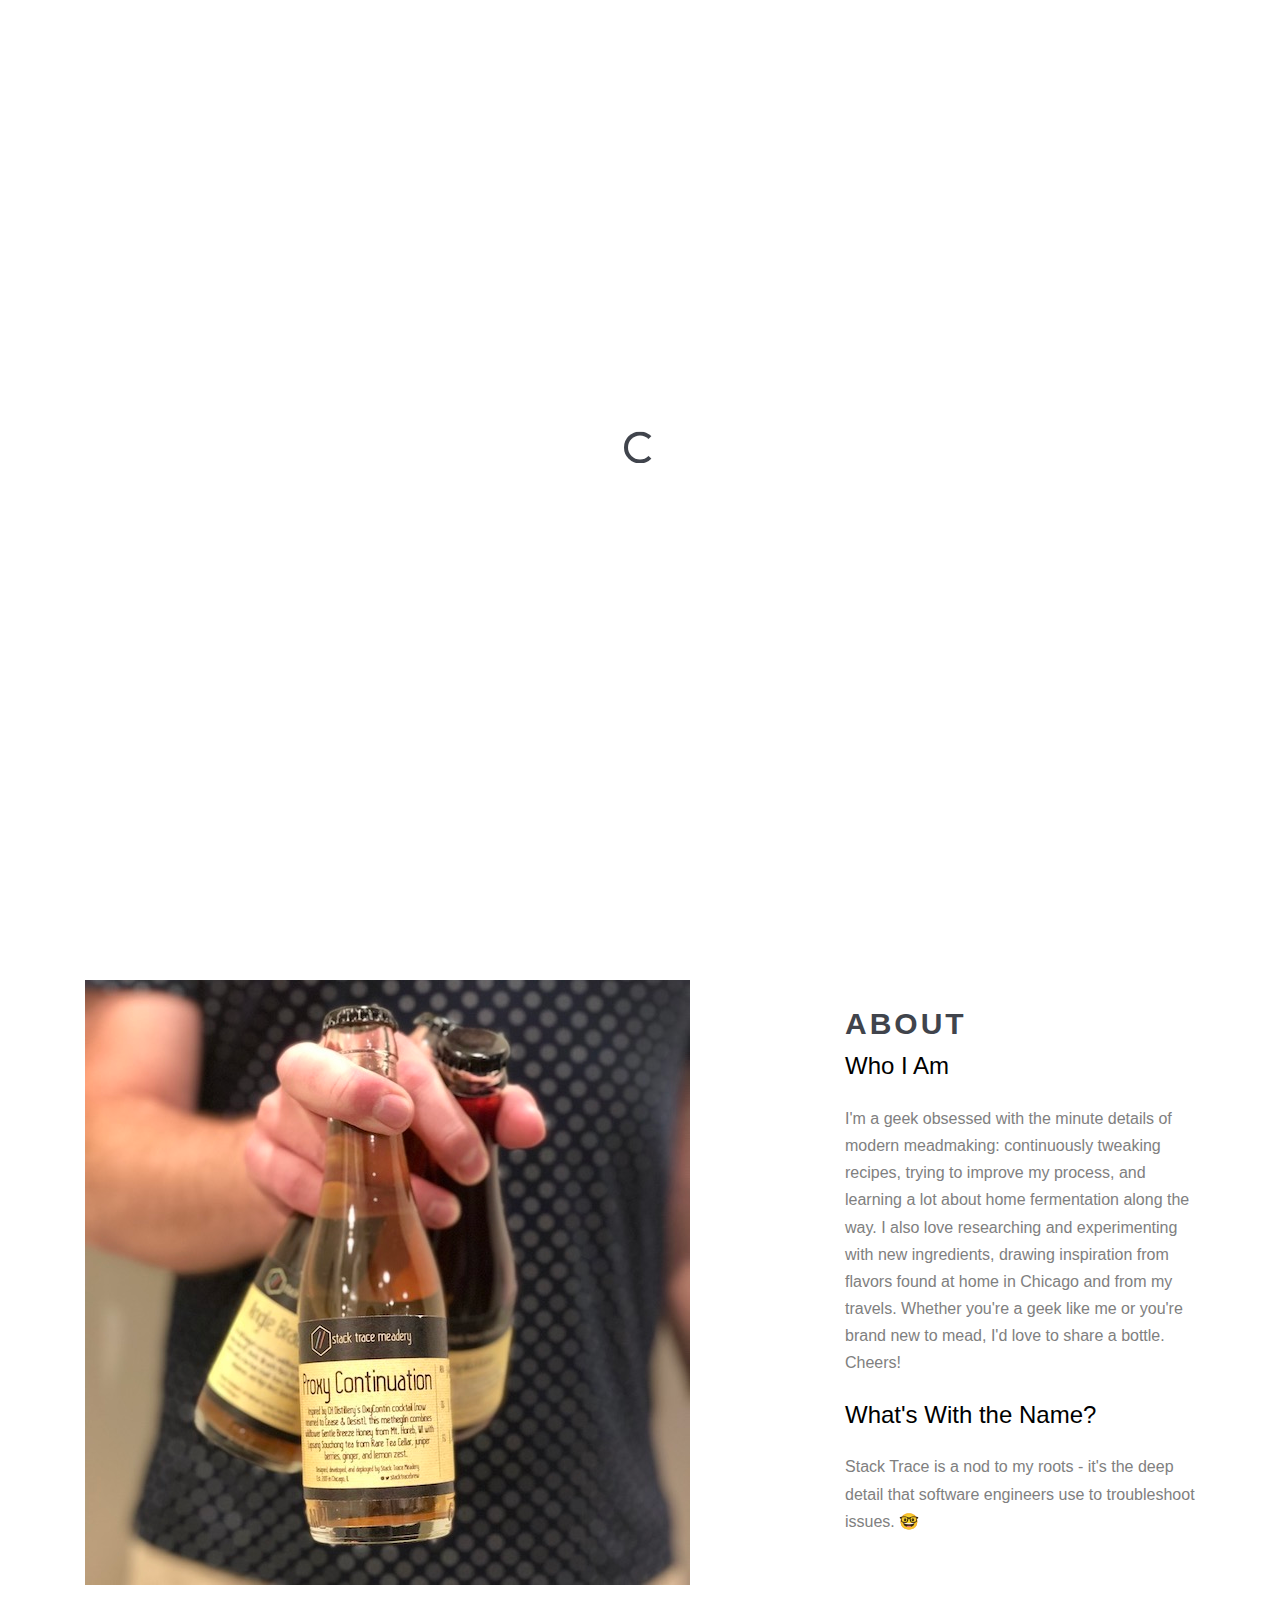
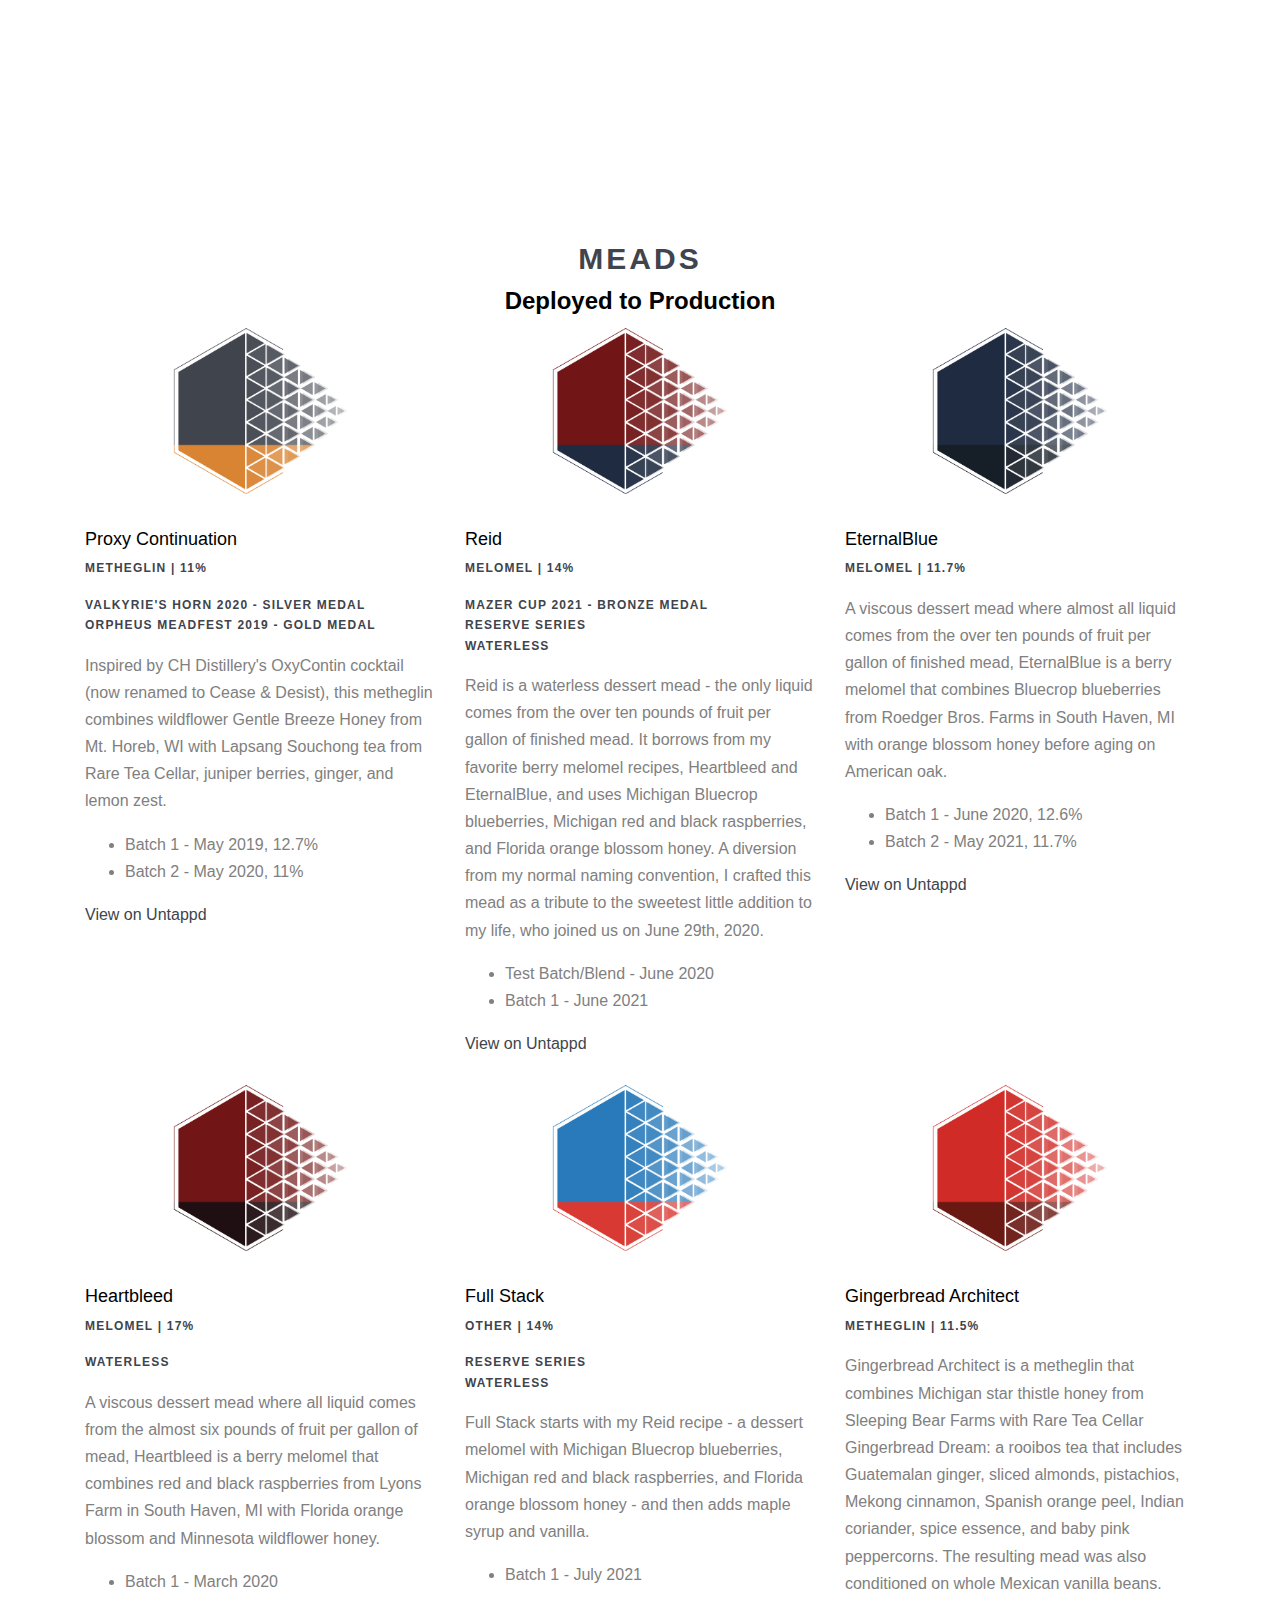
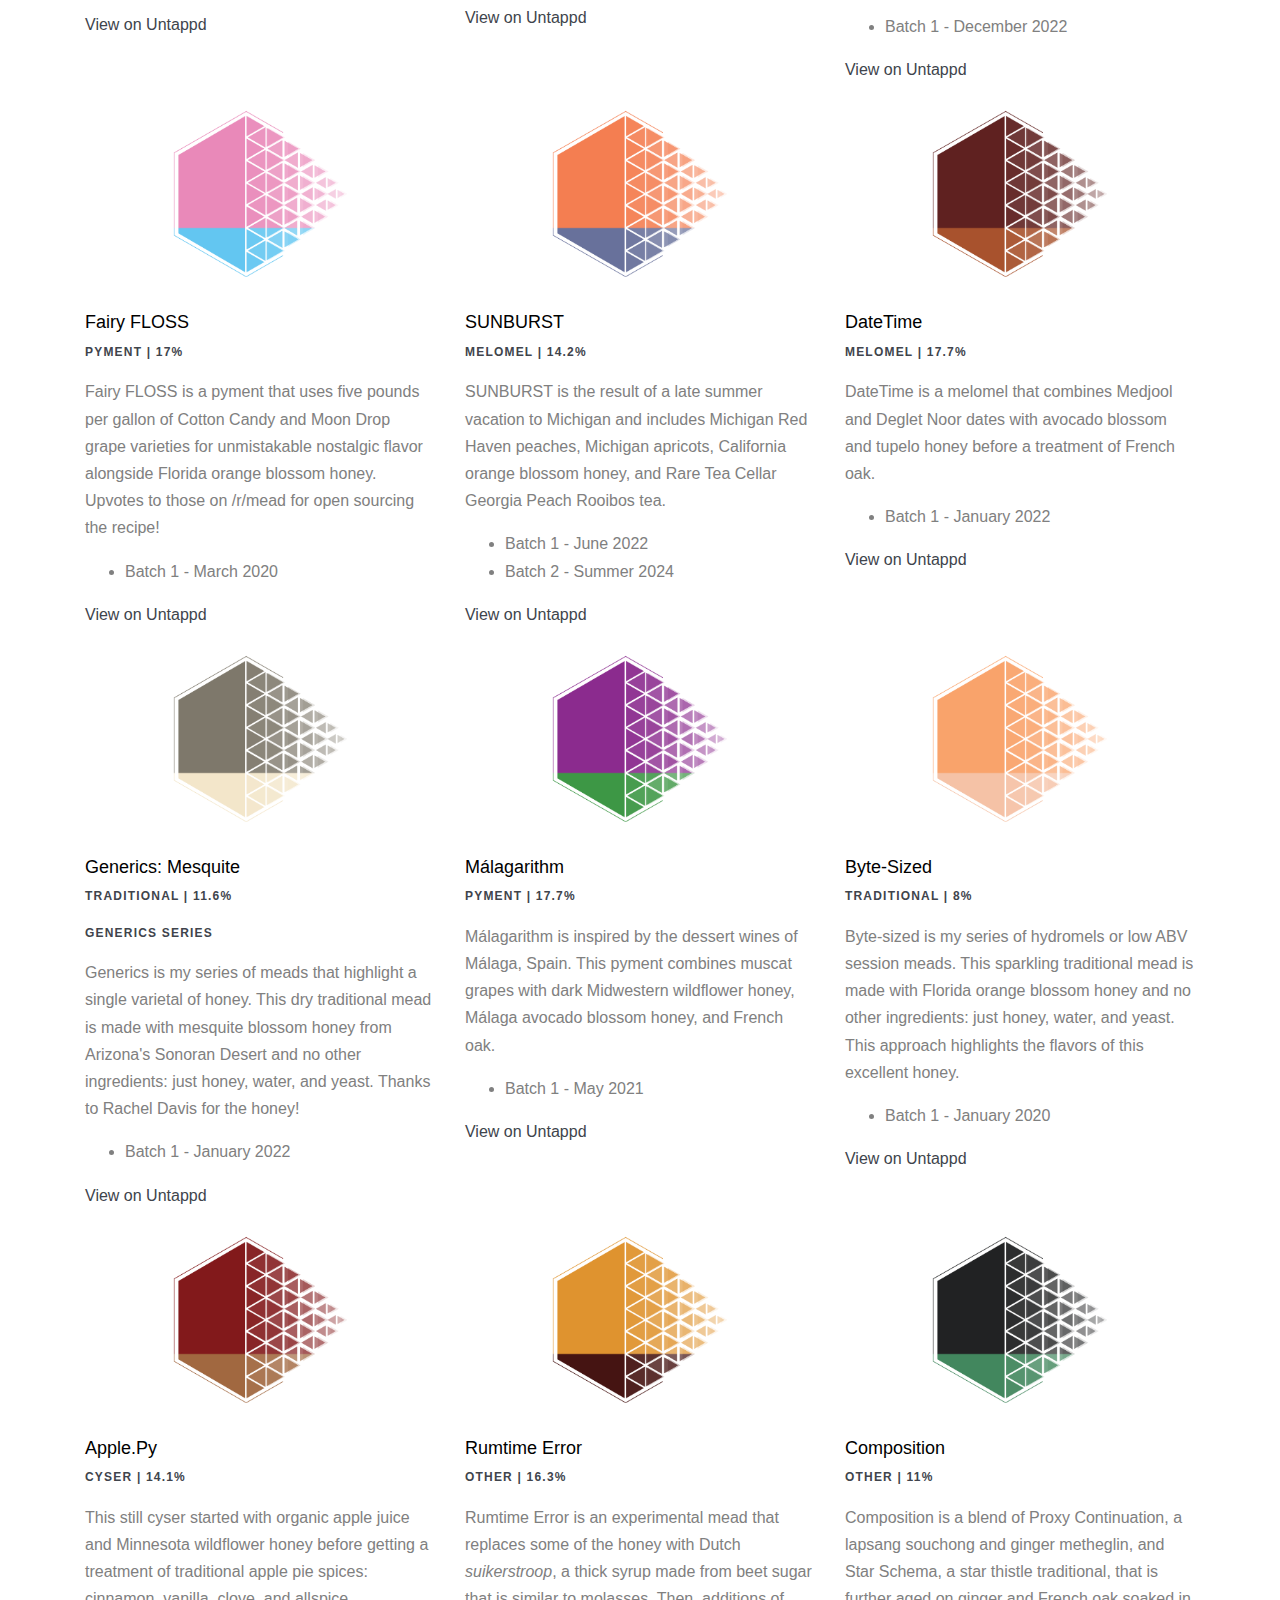
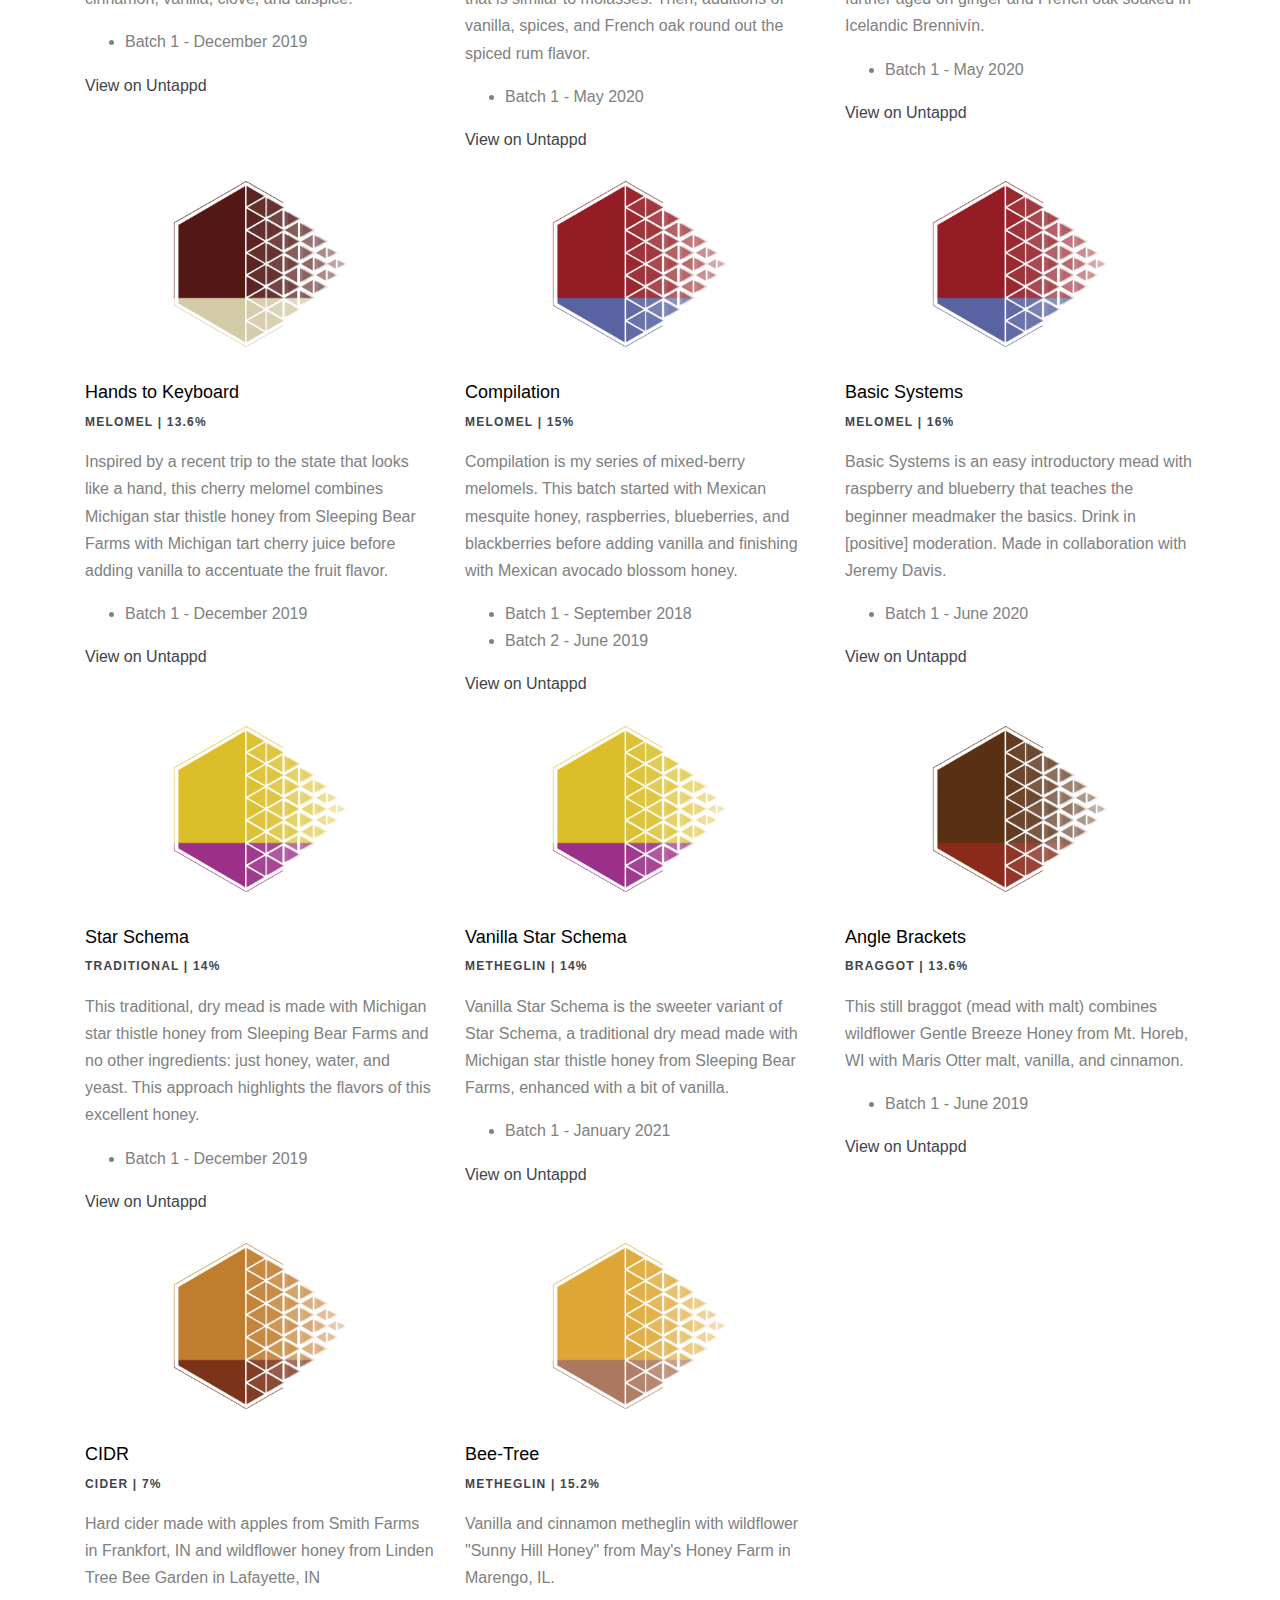
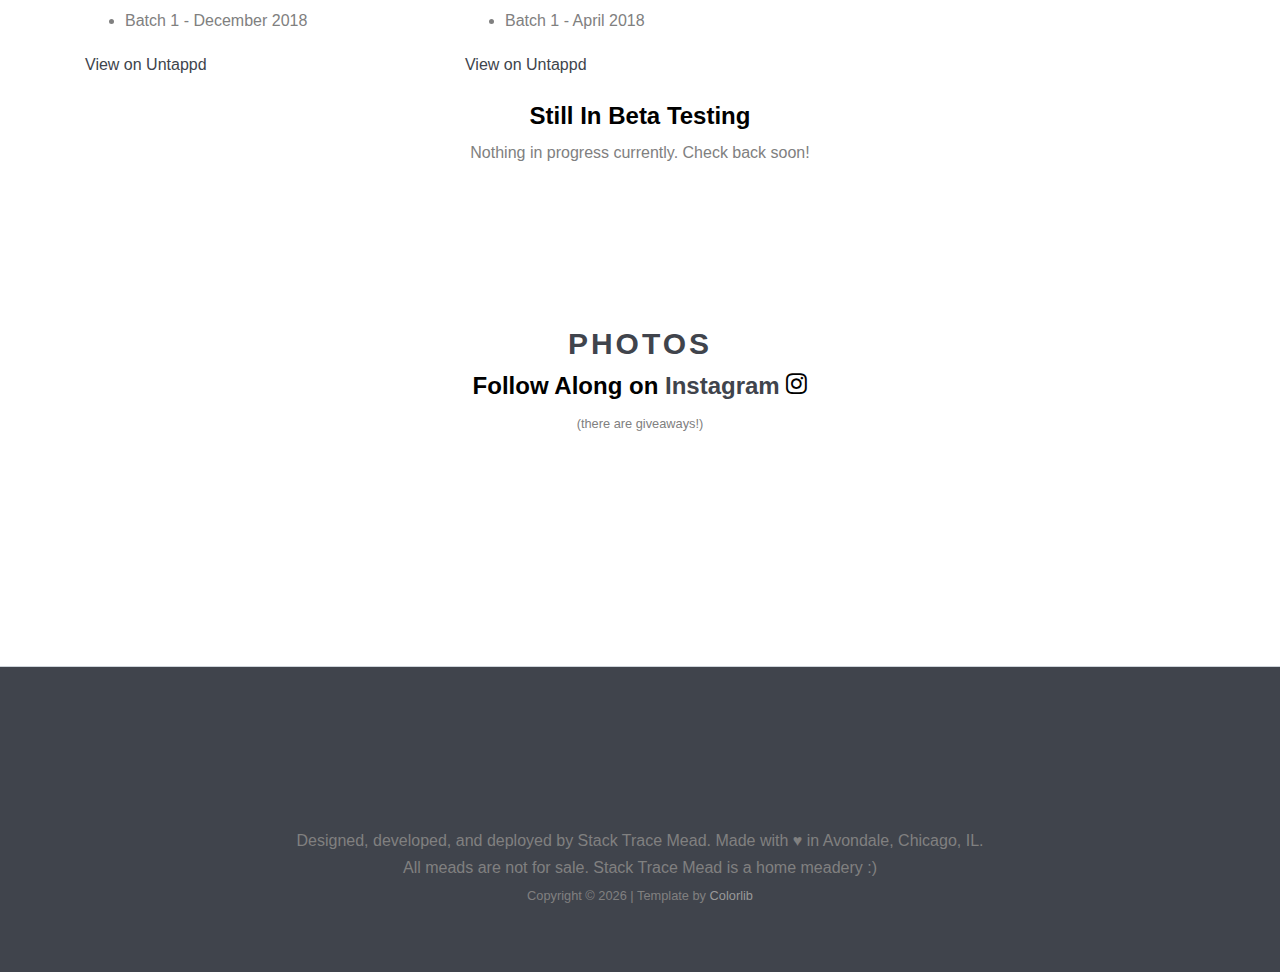
==== commit 51183de5: "Update index.html" ====
--- a/index.html
+++ b/index.html
@@ -382,6 +382,7 @@
                 </p>
                 <ul>
                   <li>Batch 1 - June 2022</li>
+                  <li>Batch 2 - Summer 2024</li>
                 </ul>
                 <div>
                   <a href="https://untappd.com/b/stack-trace-mead-sunburst/4705374" target="_blank"
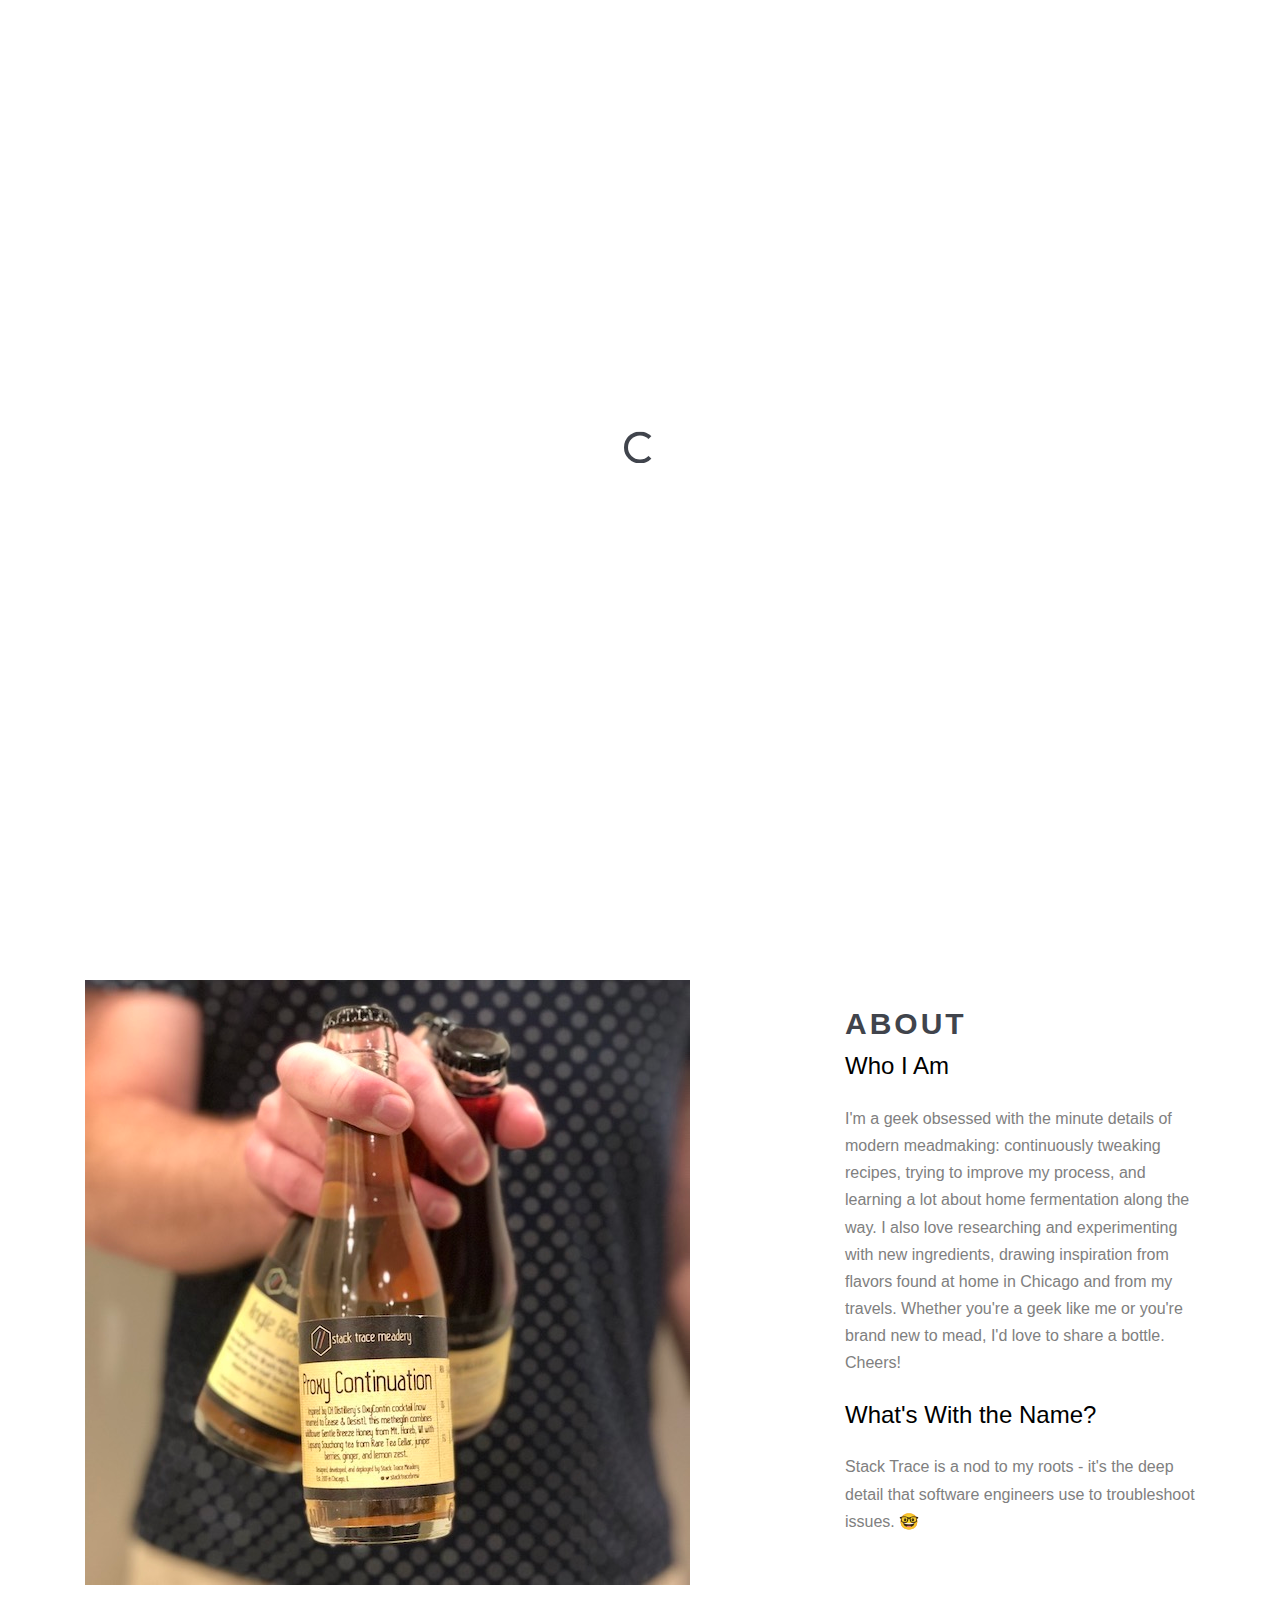
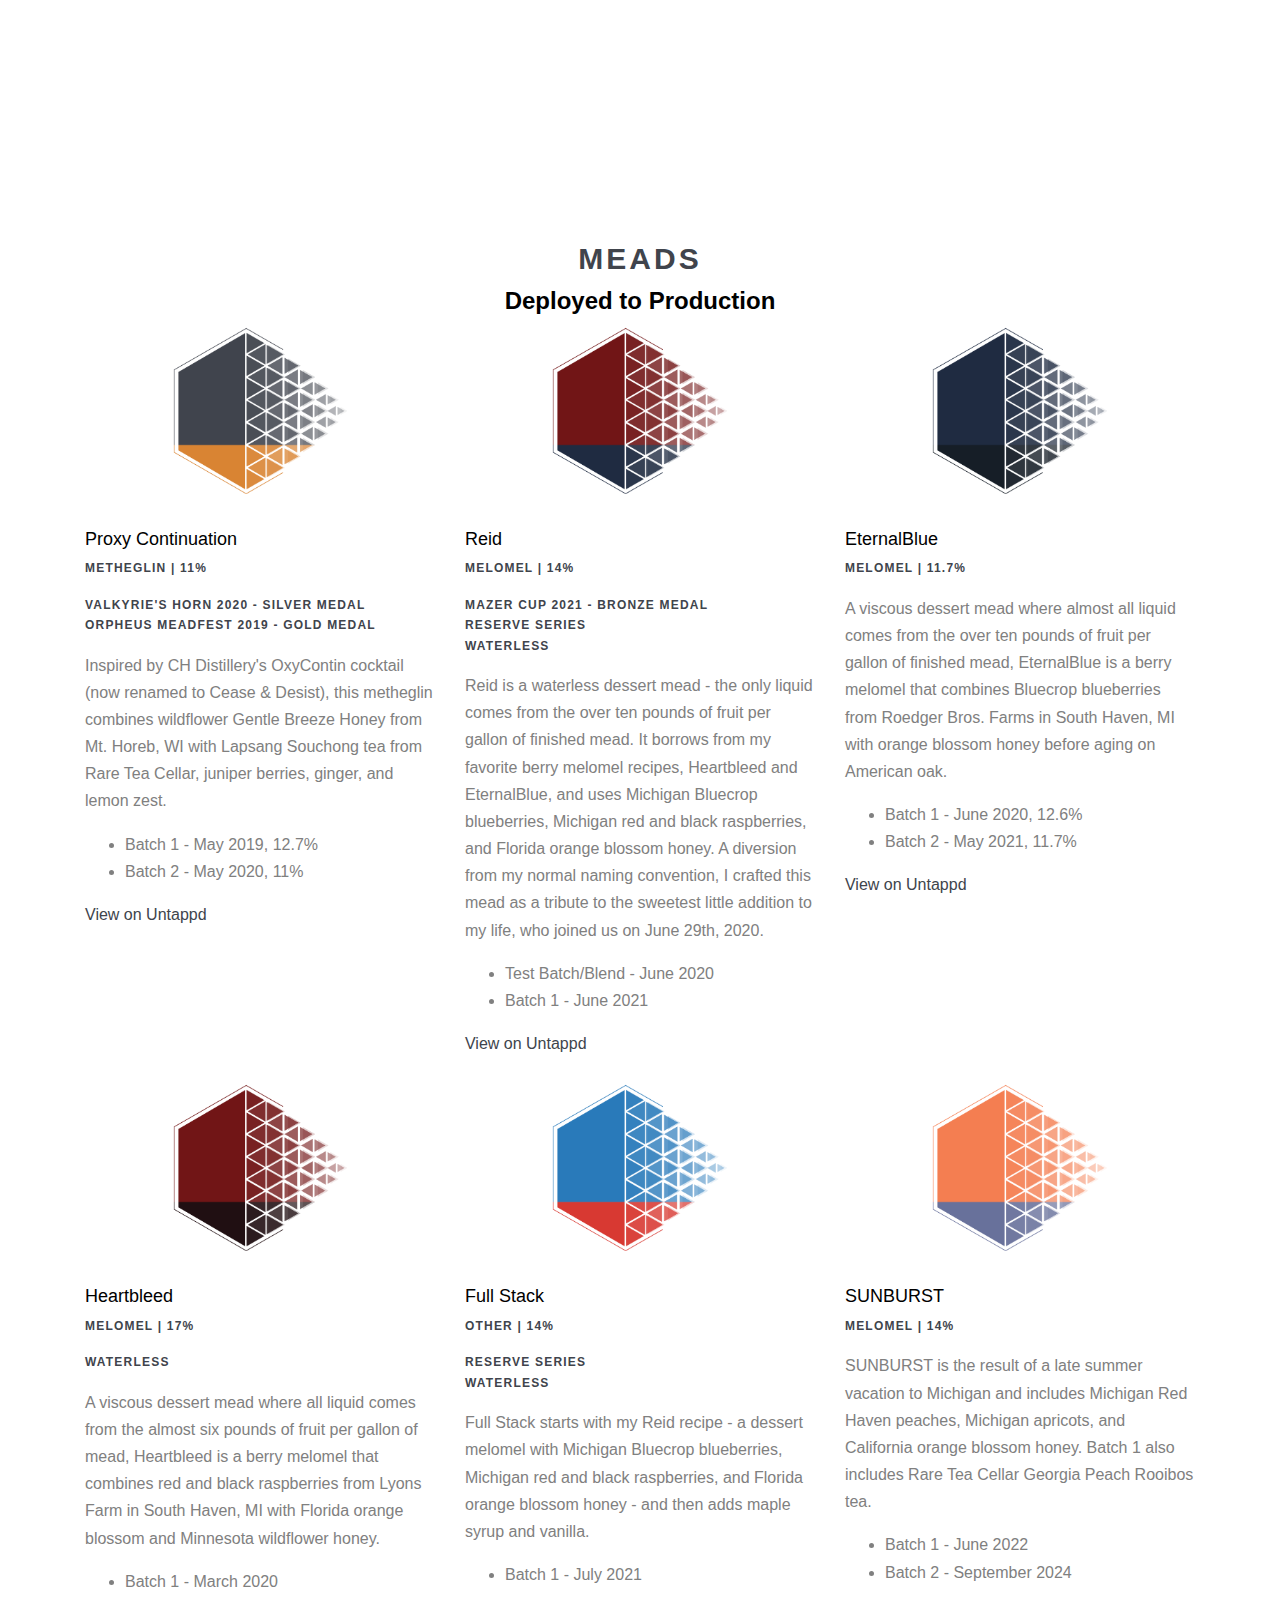
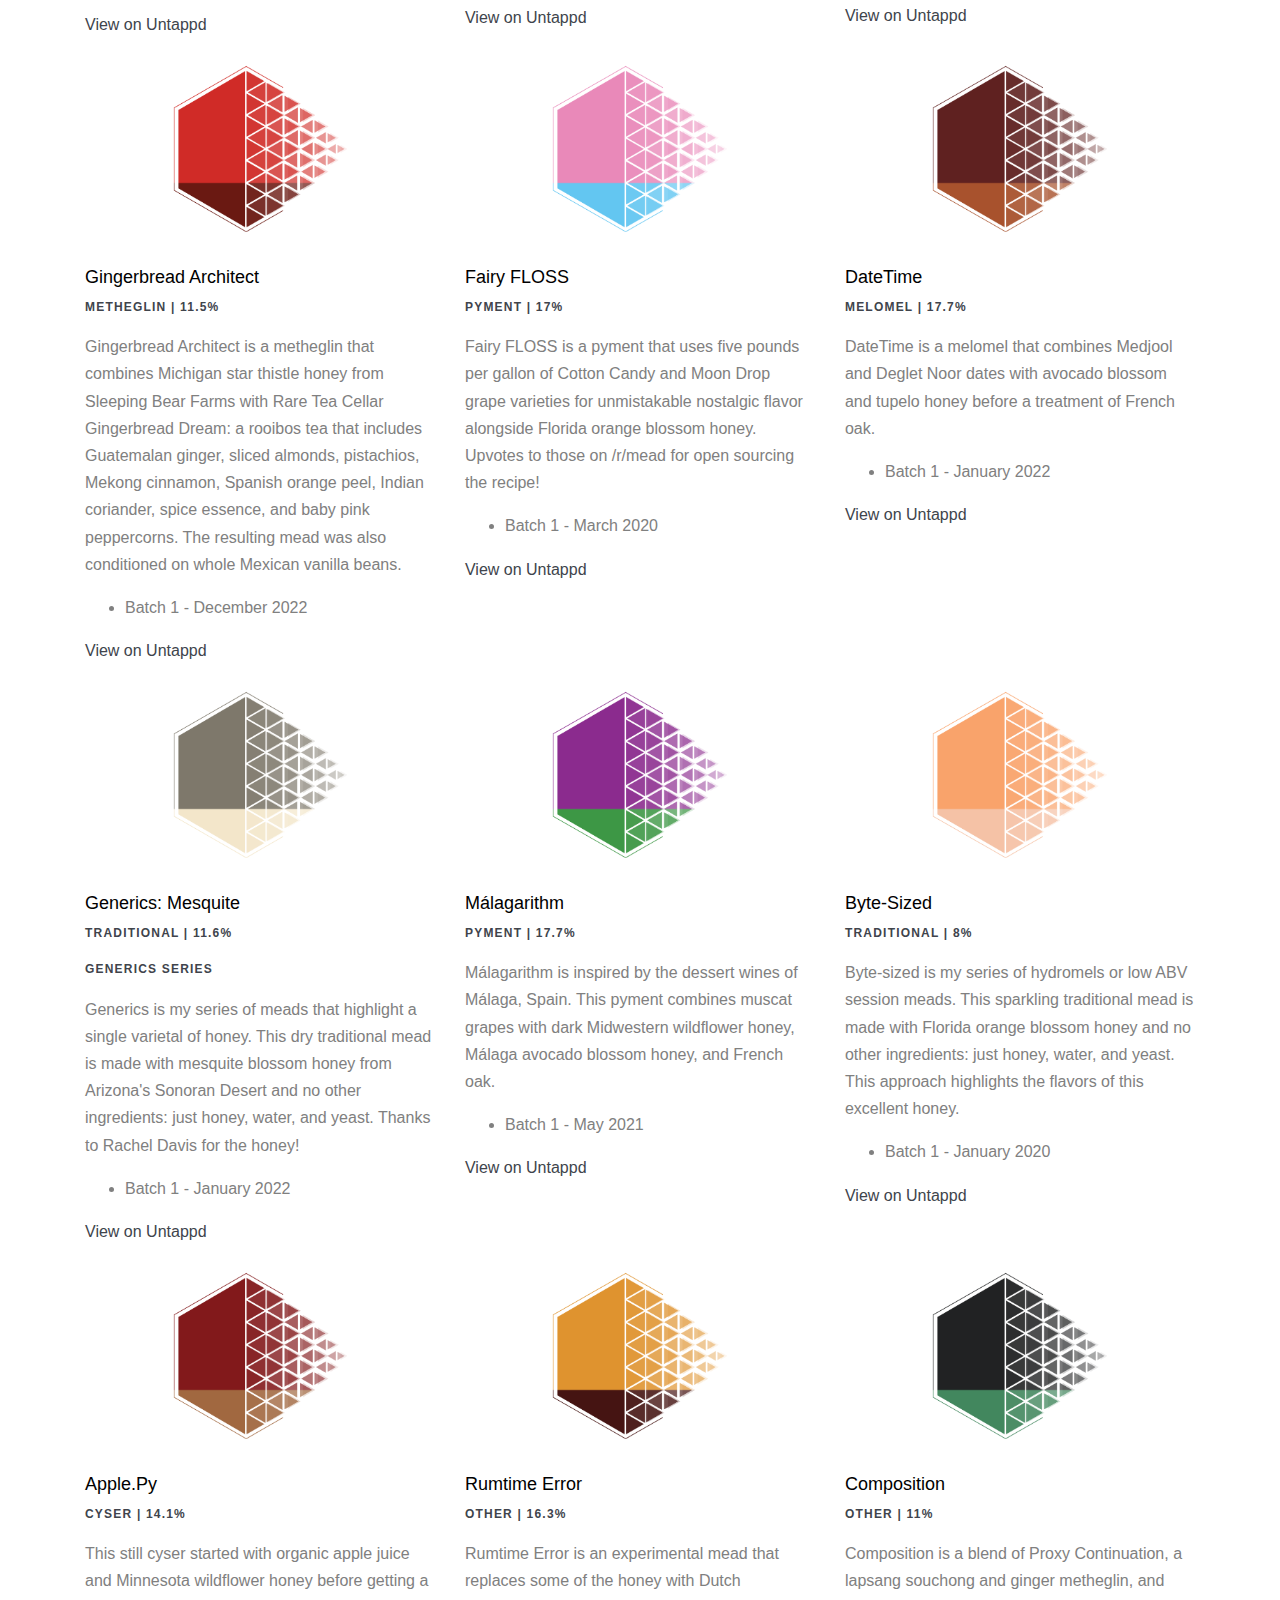
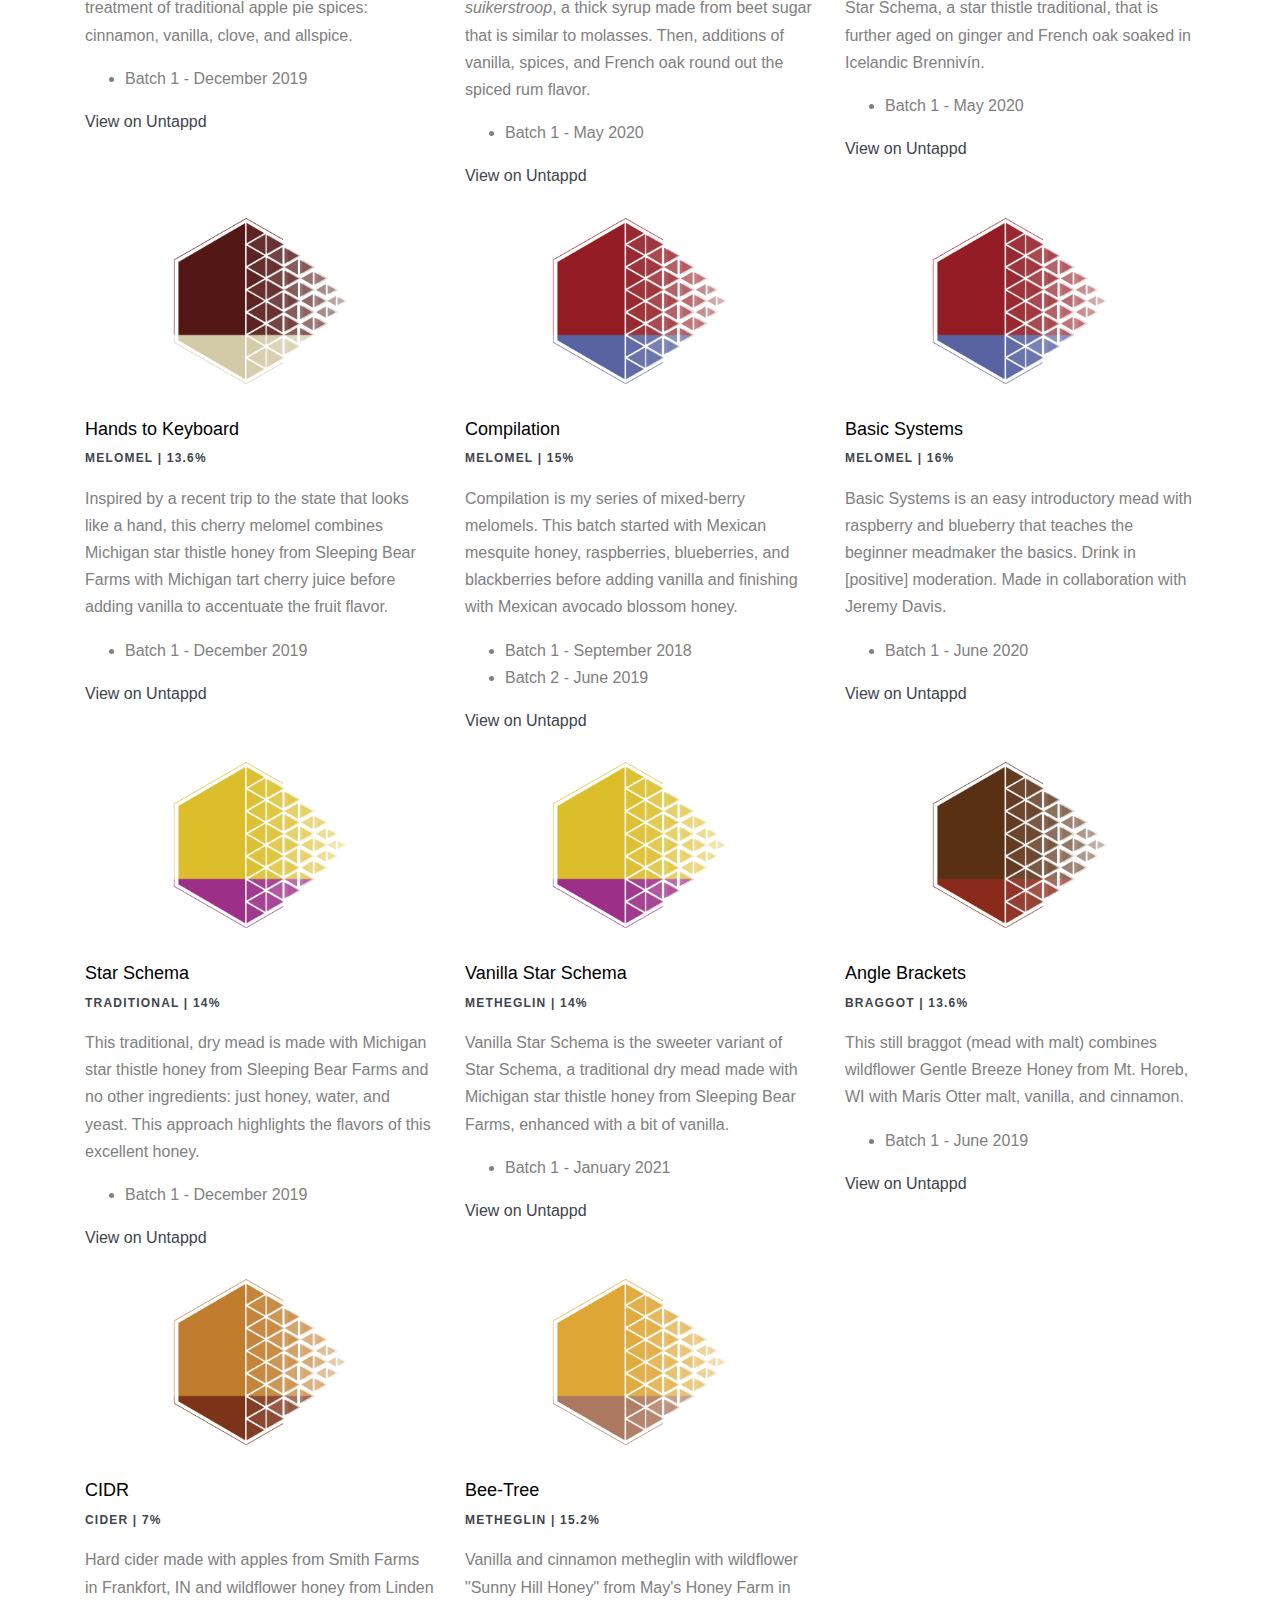
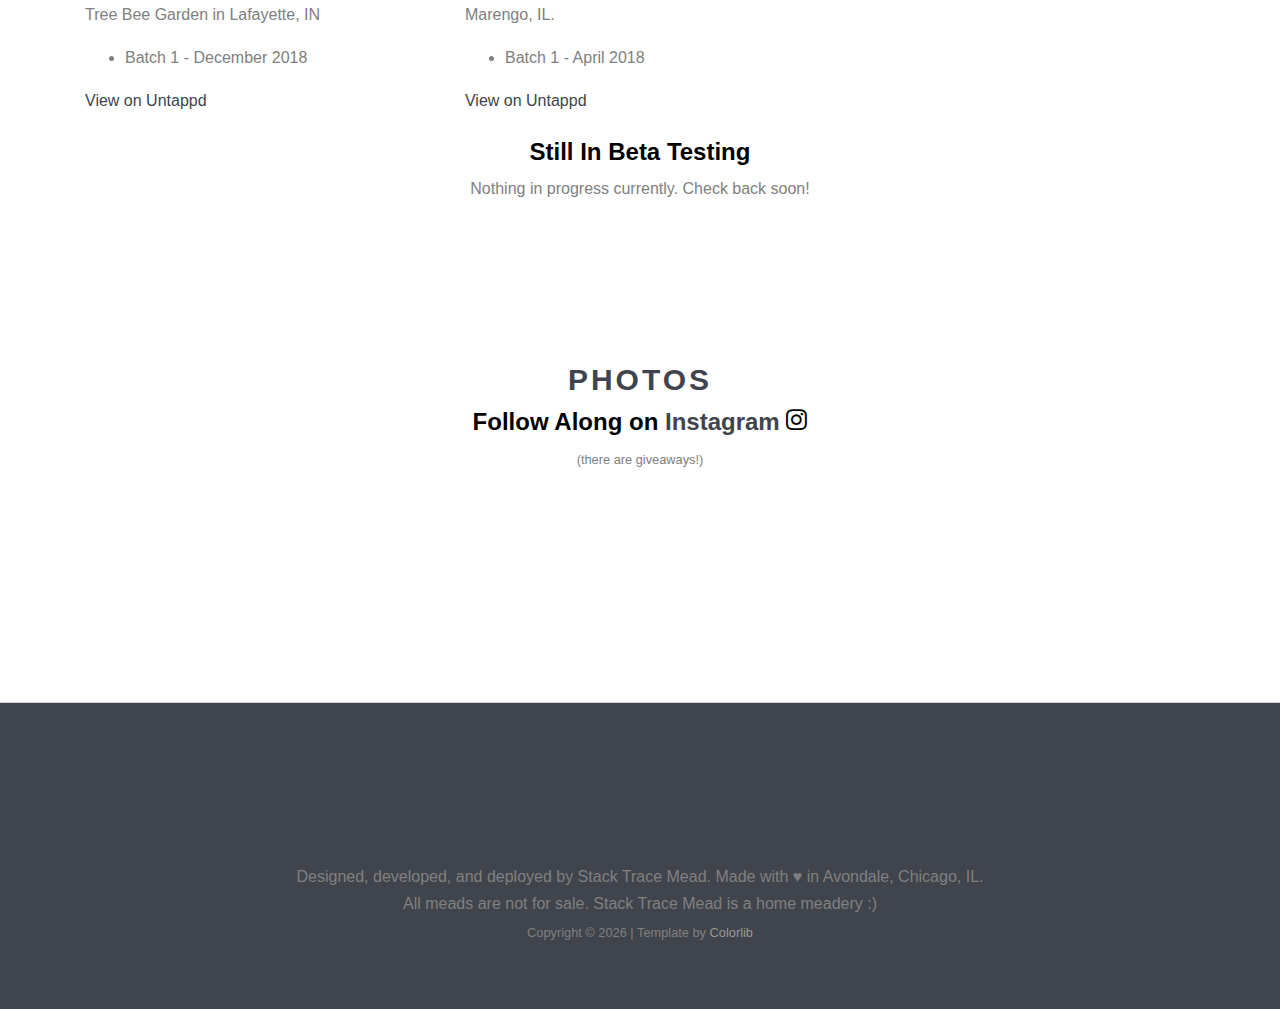
==== commit 739ee311: "Update index.html" ====
--- a/index.html
+++ b/index.html
@@ -316,6 +316,31 @@
               </div>
             </div>
             
+            <!-- SUNBURST -->
+            <div class="col-lg-4 col-md-6 mb-4">
+              <div class="person">
+                <div class="bio-img">
+                  <img src="images/meads/sunburst.png" alt="Image" class="img-fluid" />
+                </div>
+                <h2>SUNBURST</h2>
+                <span class="sub-title d-block mb-3">Melomel | 14%</span>
+                <p>
+                  SUNBURST is the result of a late summer vacation to Michigan and includes 
+                  Michigan Red Haven peaches, Michigan apricots, and California orange blossom honey. Batch 1 also includes 
+                  Rare Tea Cellar Georgia Peach Rooibos tea.
+                </p>
+                <ul>
+                  <li>Batch 1 - June 2022</li>
+                  <li>Batch 2 - September 2024</li>
+                </ul>
+                <div>
+                  <a href="https://untappd.com/b/stack-trace-mead-sunburst/4705374" target="_blank"
+                    >View on Untappd</a
+                  >
+                </div>
+              </div>
+            </div>
+            
             <!-- Gingerbread Architect -->
             <div class="col-lg-4 col-md-6 mb-4">
               <div class="person">
@@ -361,31 +386,6 @@
                   <a
                     href="https://untappd.com/b/stack-trace-mead-fairy-floss/3721627"
                     target="_blank"
-                    >View on Untappd</a
-                  >
-                </div>
-              </div>
-            </div>
-            
-            <!-- SUNBURST -->
-            <div class="col-lg-4 col-md-6 mb-4">
-              <div class="person">
-                <div class="bio-img">
-                  <img src="images/meads/sunburst.png" alt="Image" class="img-fluid" />
-                </div>
-                <h2>SUNBURST</h2>
-                <span class="sub-title d-block mb-3">Melomel | 14.2%</span>
-                <p>
-                  SUNBURST is the result of a late summer vacation to Michigan and includes 
-                  Michigan Red Haven peaches, Michigan apricots, California orange blossom honey, 
-                  and Rare Tea Cellar Georgia Peach Rooibos tea.
-                </p>
-                <ul>
-                  <li>Batch 1 - June 2022</li>
-                  <li>Batch 2 - Summer 2024</li>
-                </ul>
-                <div>
-                  <a href="https://untappd.com/b/stack-trace-mead-sunburst/4705374" target="_blank"
                     >View on Untappd</a
                   >
                 </div>
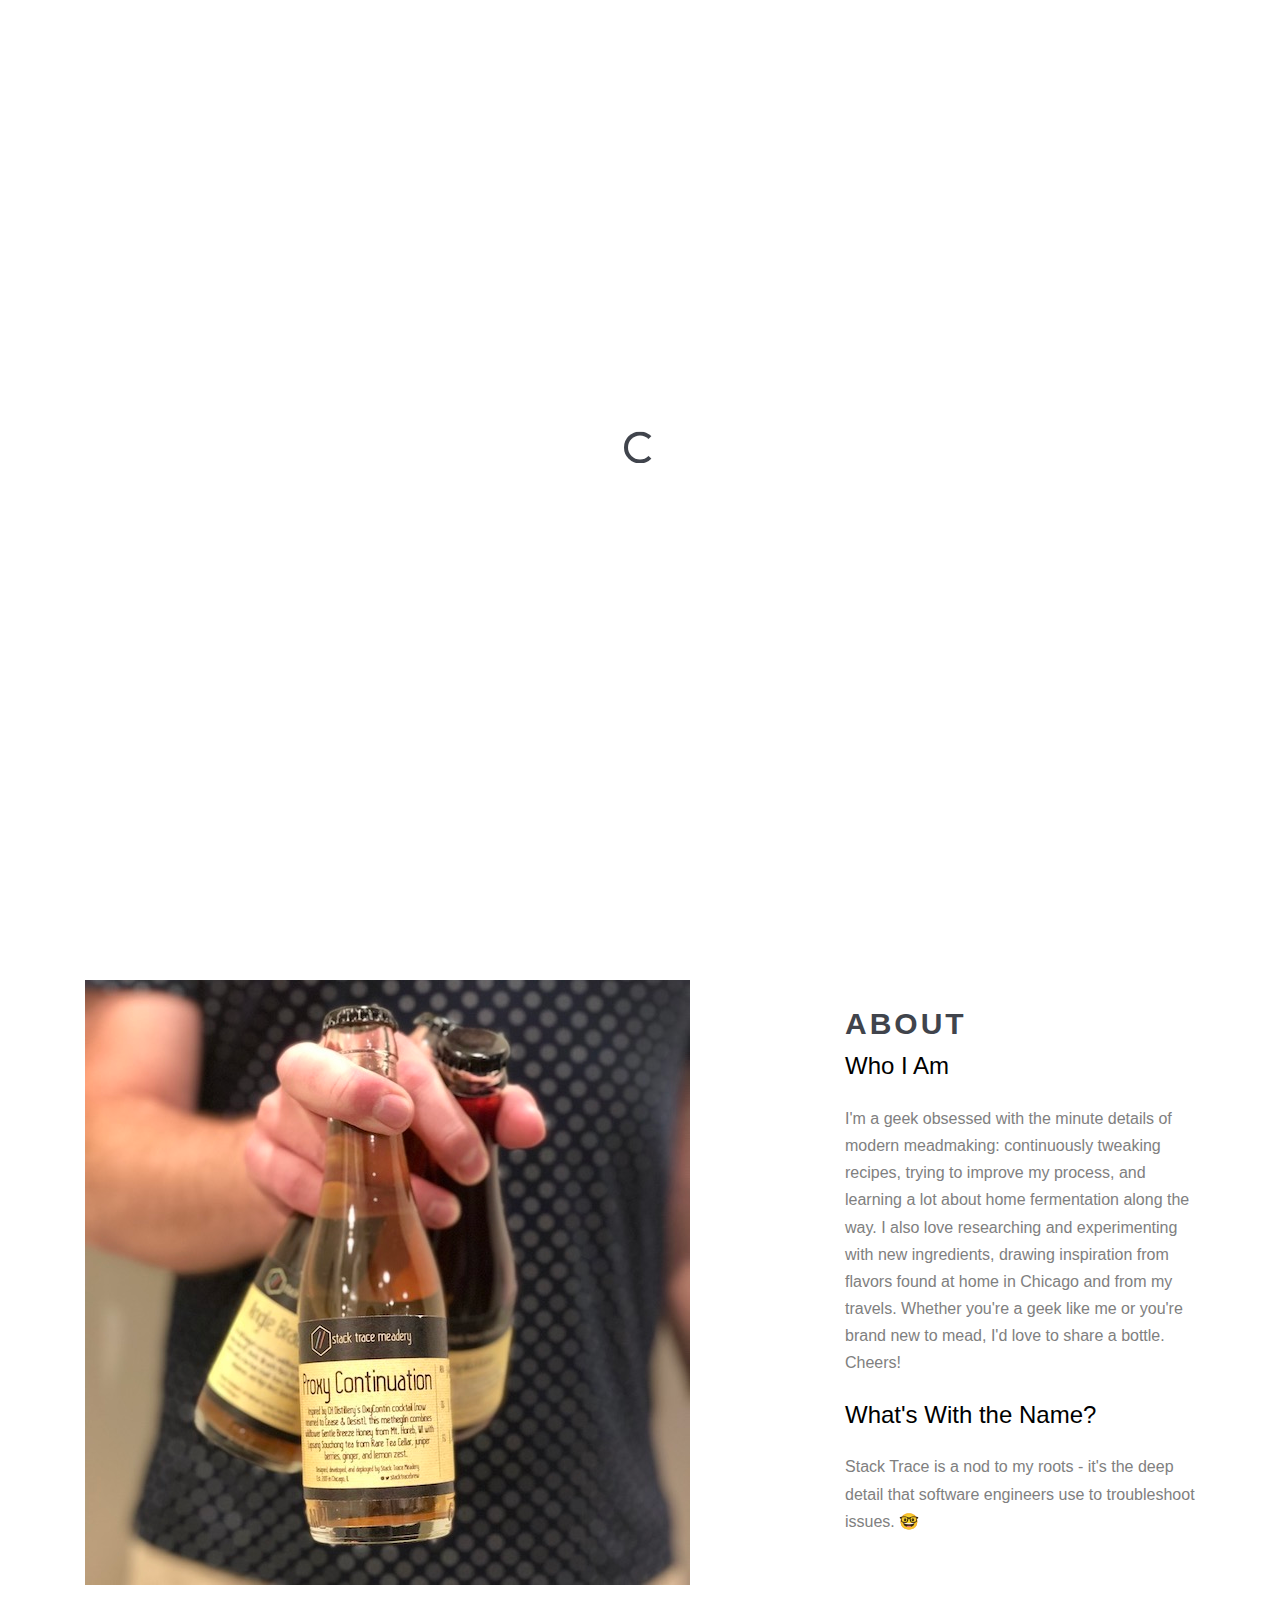
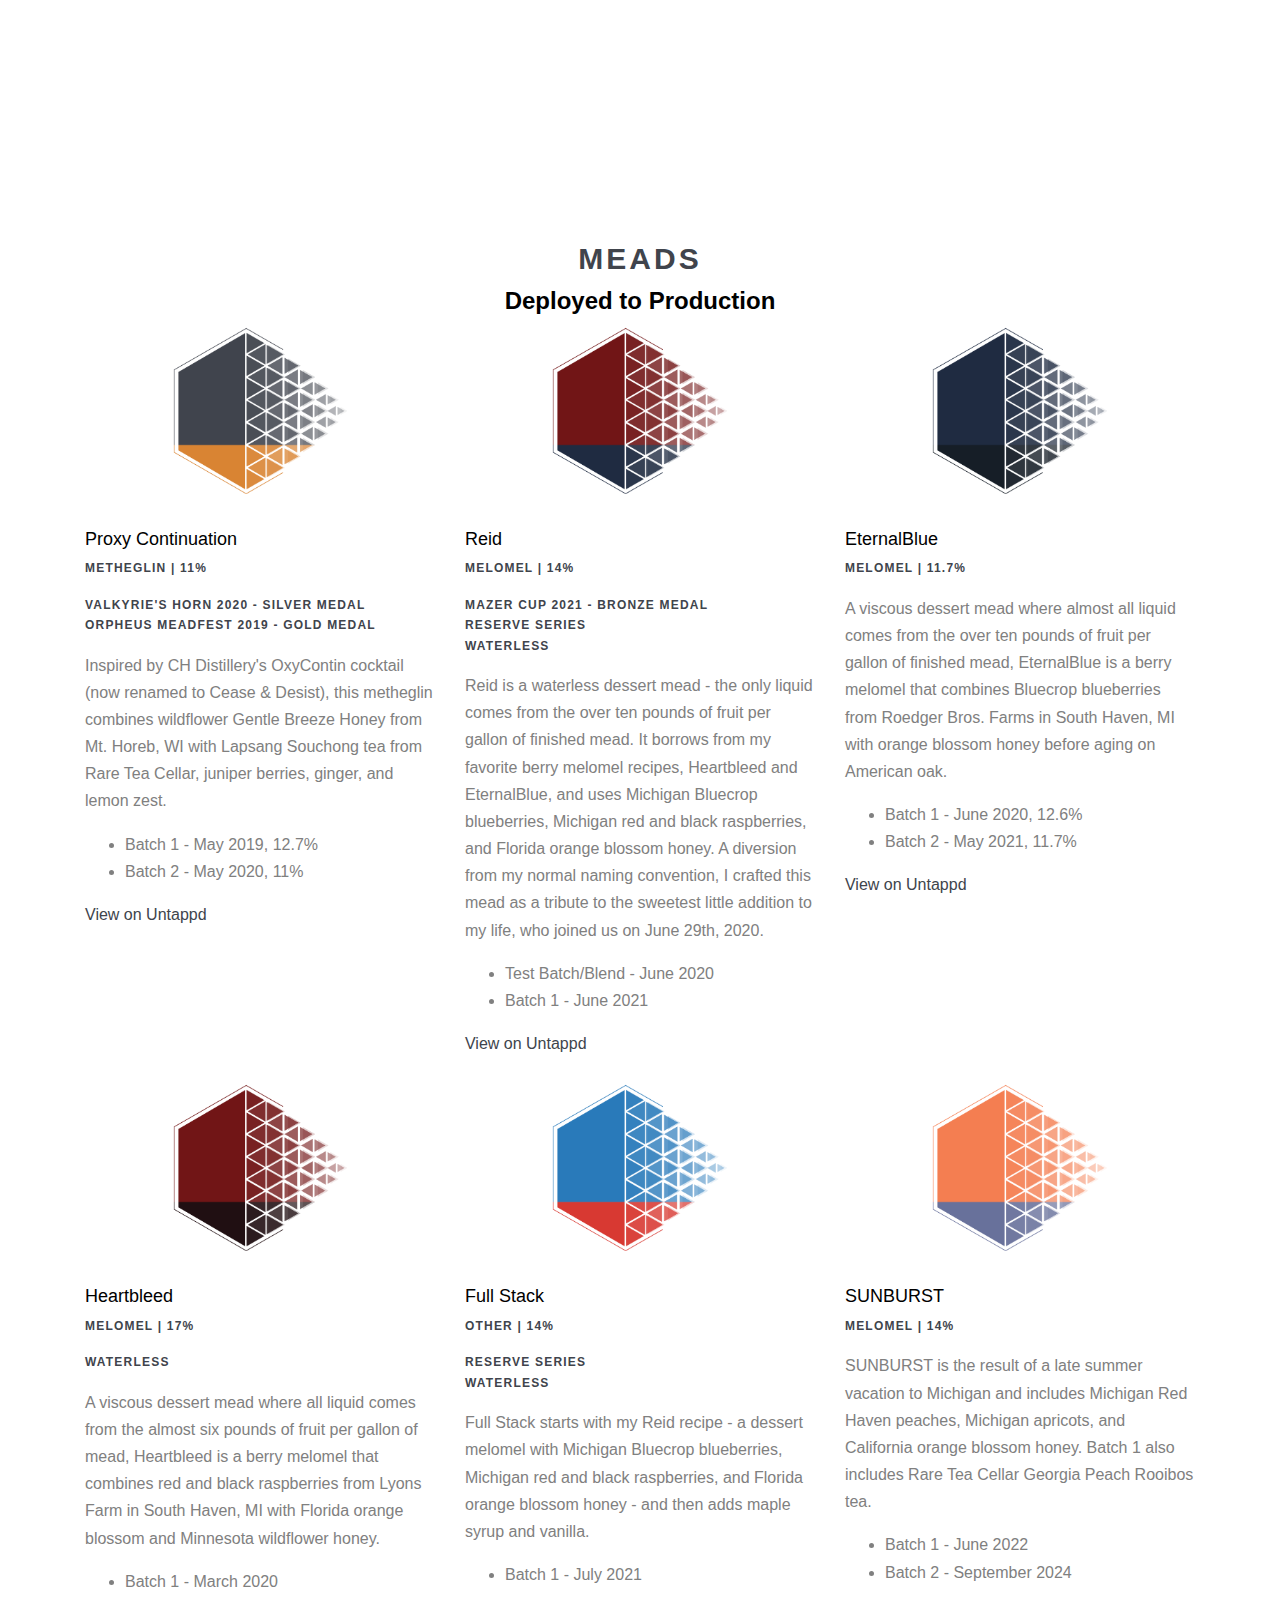
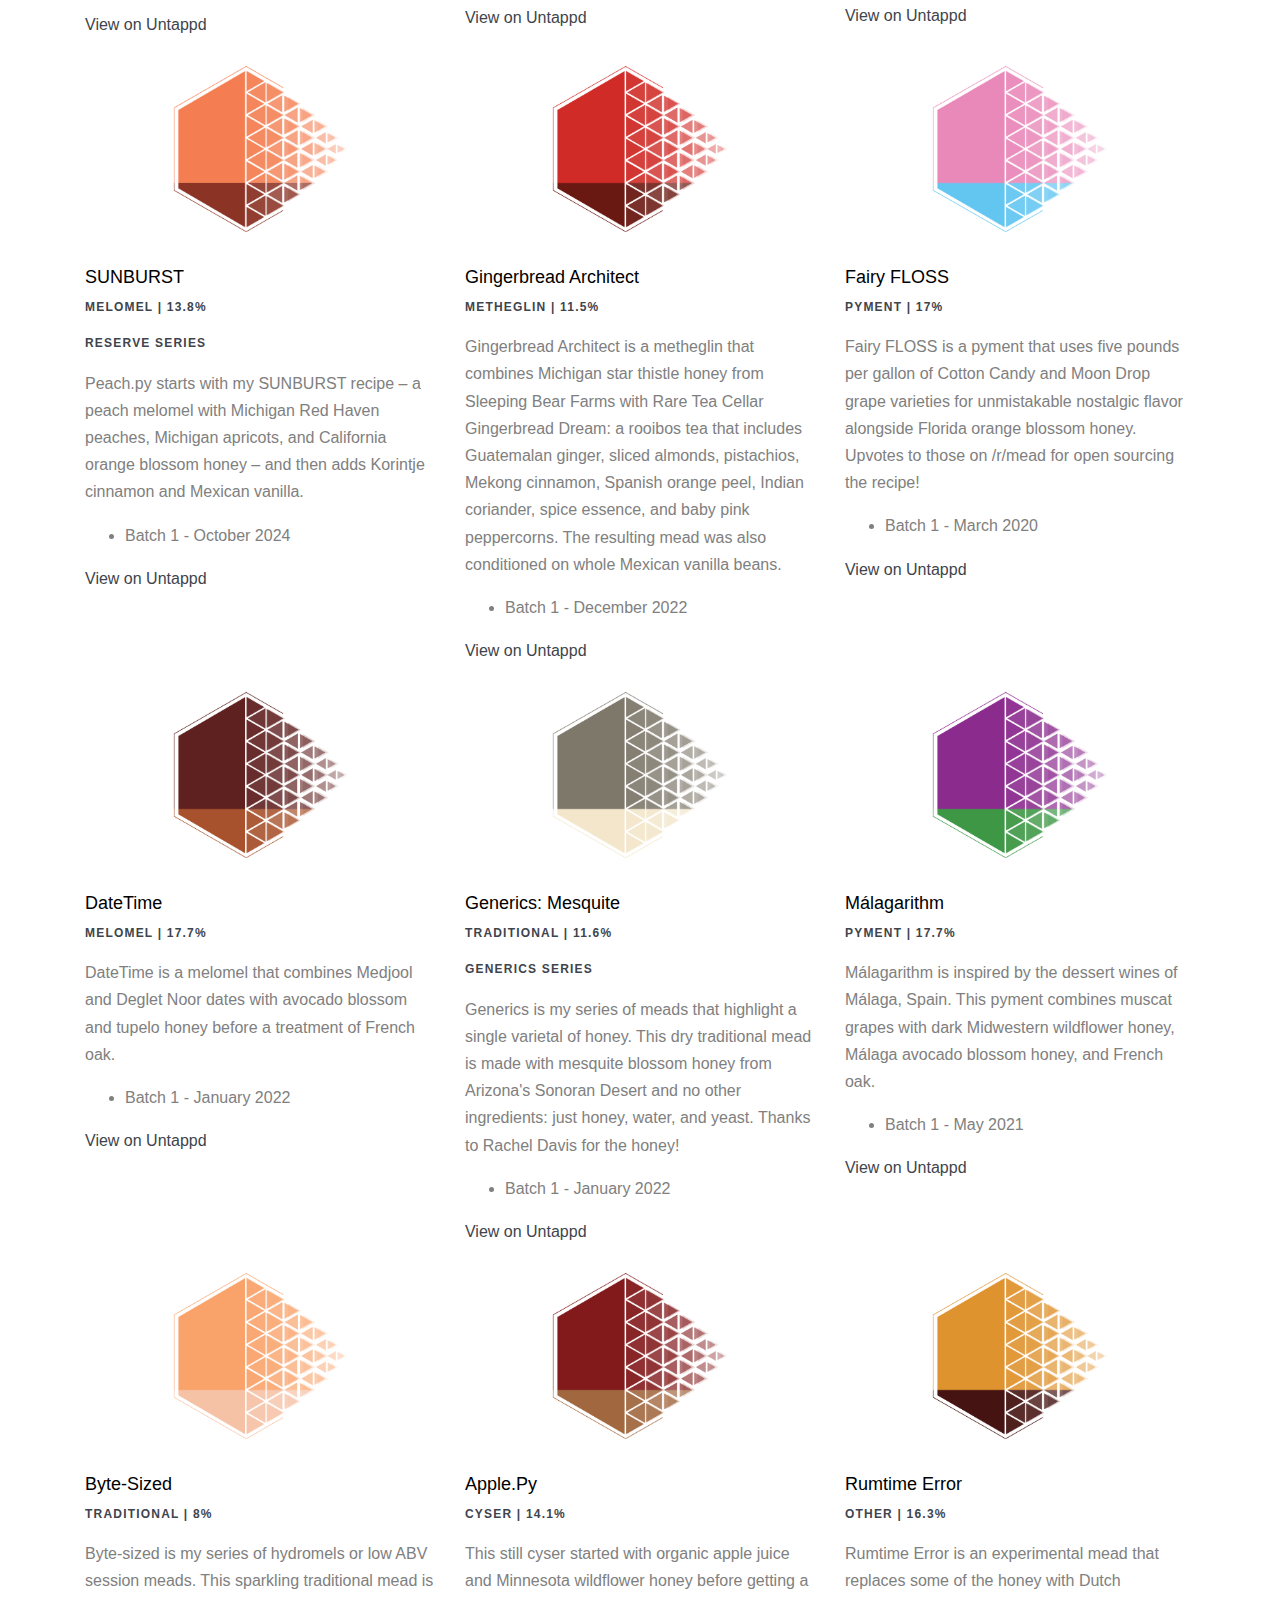
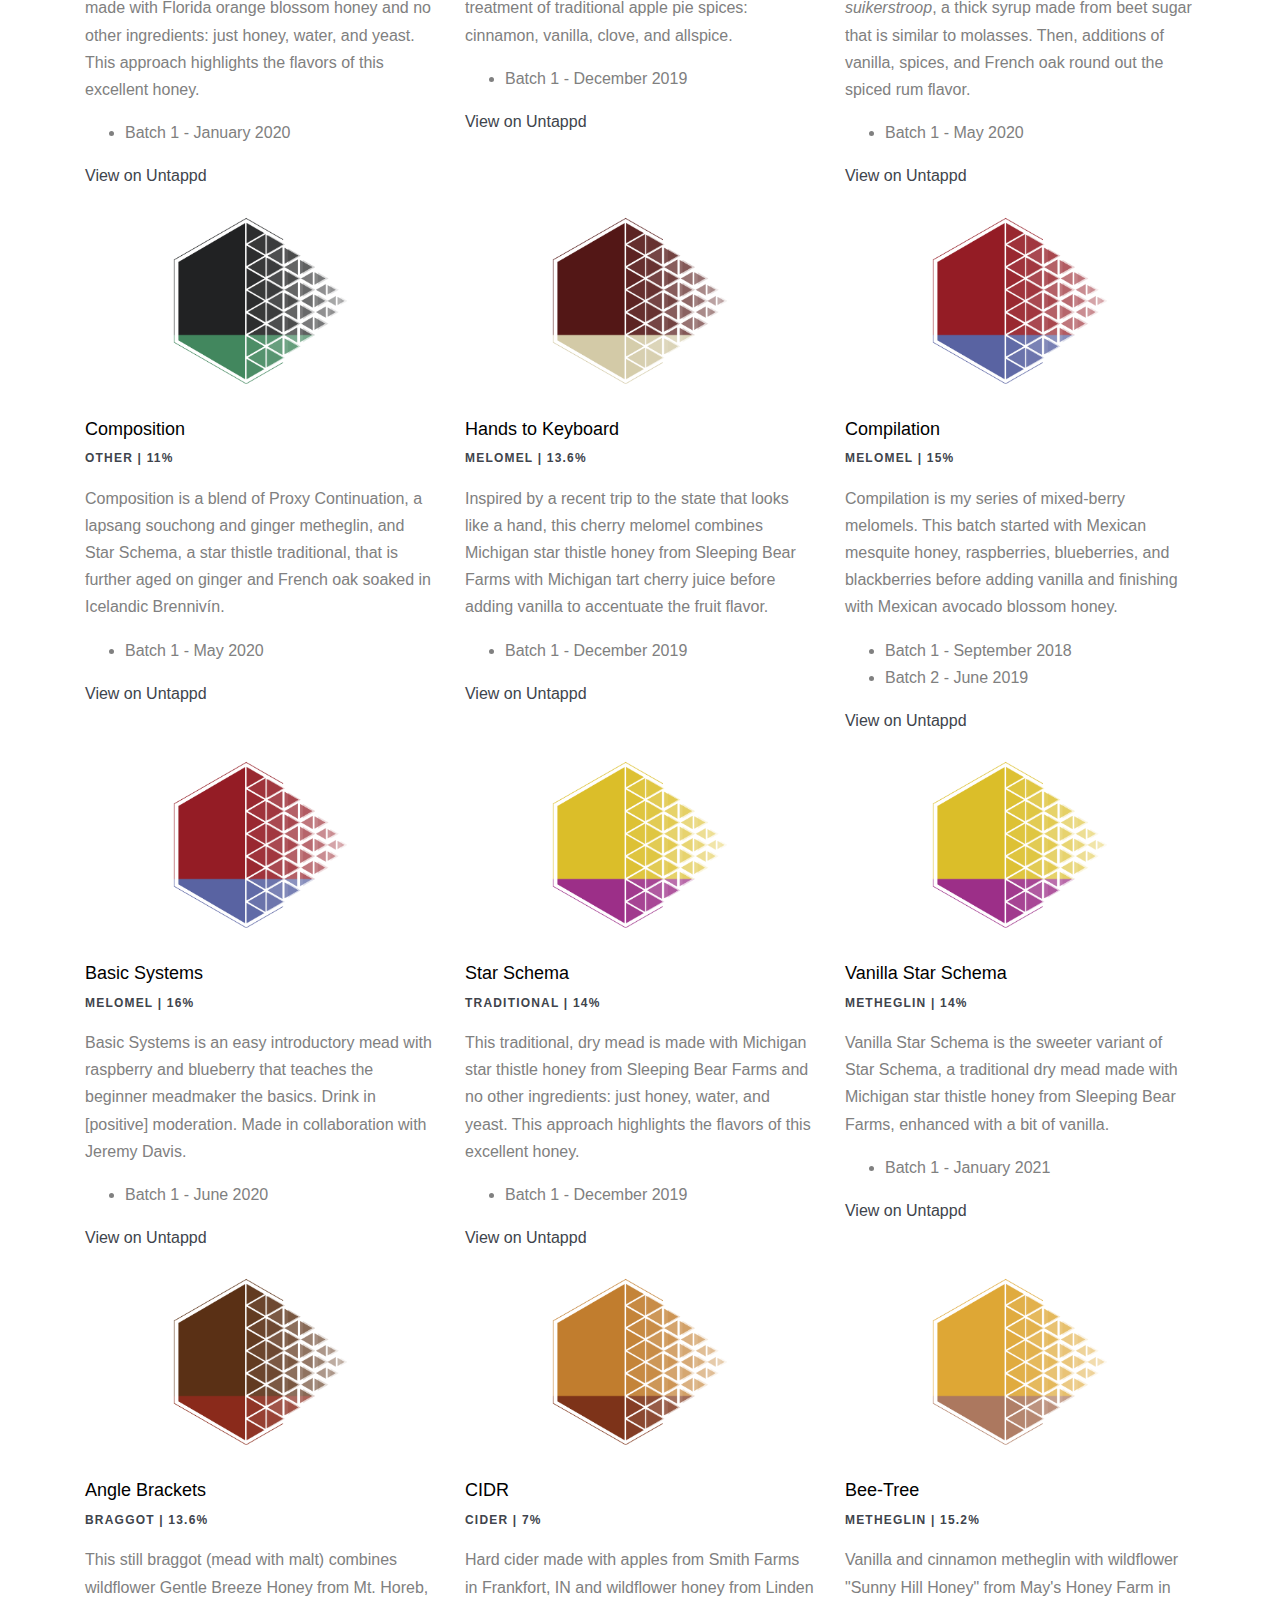
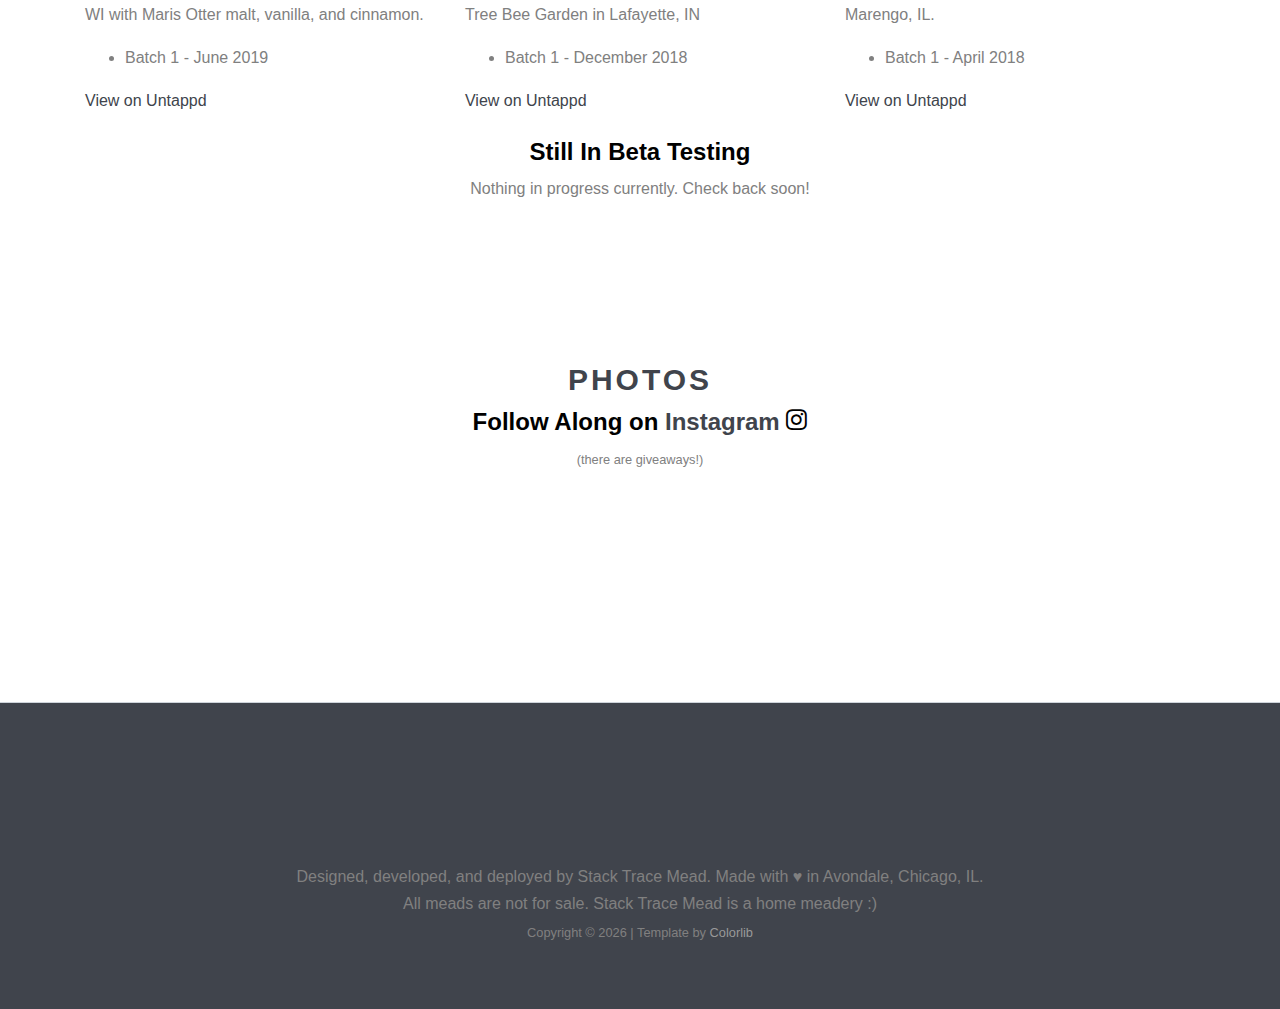
==== commit c855edd1: "Update index.html" ====
--- a/index.html
+++ b/index.html
@@ -340,6 +340,32 @@
                 </div>
               </div>
             </div>
+
+            <!-- Peach.py -->
+            <div class="col-lg-4 col-md-6 mb-4">
+              <div class="person">
+                <div class="bio-img">
+                  <img src="images/meads/peachpy.png" alt="Image" class="img-fluid" />
+                </div>
+                <h2>SUNBURST</h2>
+                <span class="sub-title d-block mb-3">Melomel | 13.8%</span>
+                <div class="sub-title d-block mb-3">
+                  Reserve Series</div>
+                <p>
+                  Peach.py starts with my SUNBURST recipe – a peach melomel with  Michigan Red Haven peaches, 
+                  Michigan apricots, and California orange blossom honey – and then adds Korintje cinnamon 
+                  and Mexican vanilla.
+                </p>
+                <ul>
+                  <li>Batch 1 - October 2024</li>
+                </ul>
+                <div>
+                  <a href="https://untappd.com/b/stack-trace-mead-peach-py/6012344" target="_blank"
+                    >View on Untappd</a
+                  >
+                </div>
+              </div>
+            </div>
             
             <!-- Gingerbread Architect -->
             <div class="col-lg-4 col-md-6 mb-4">
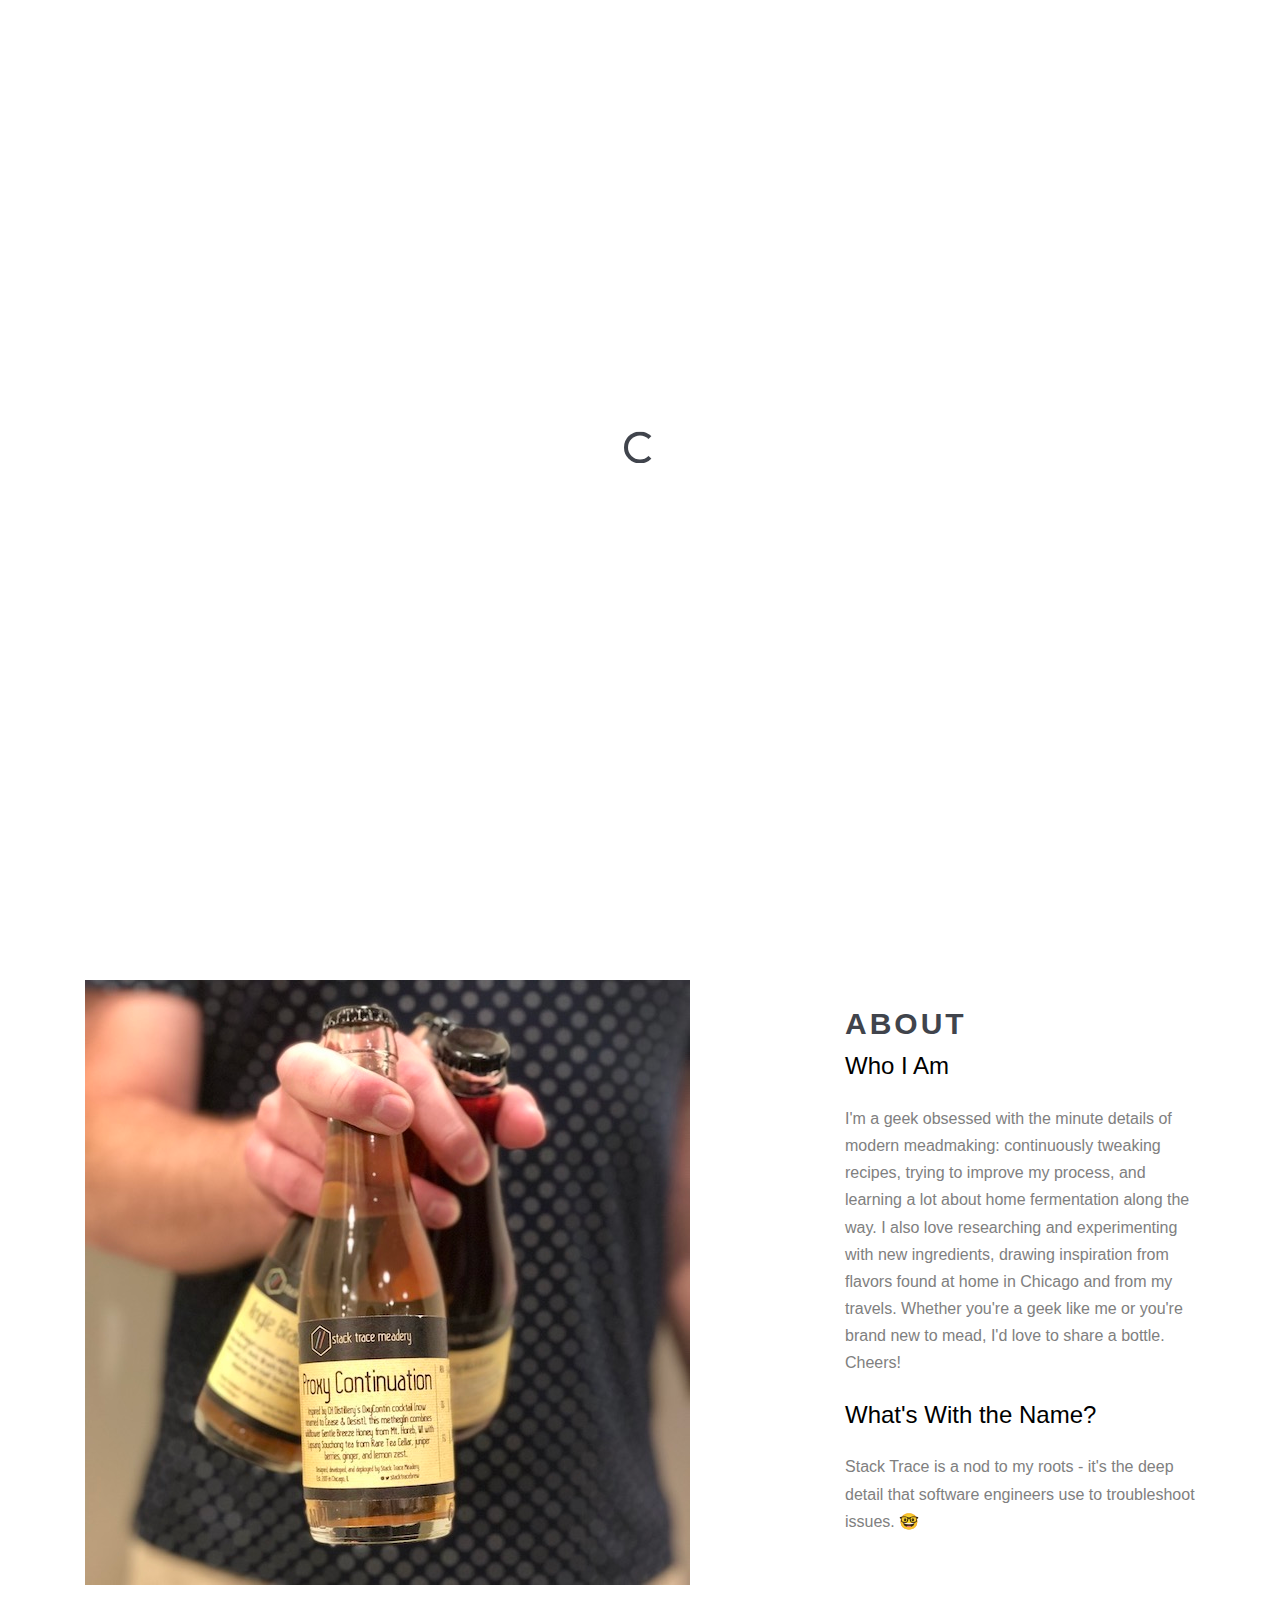
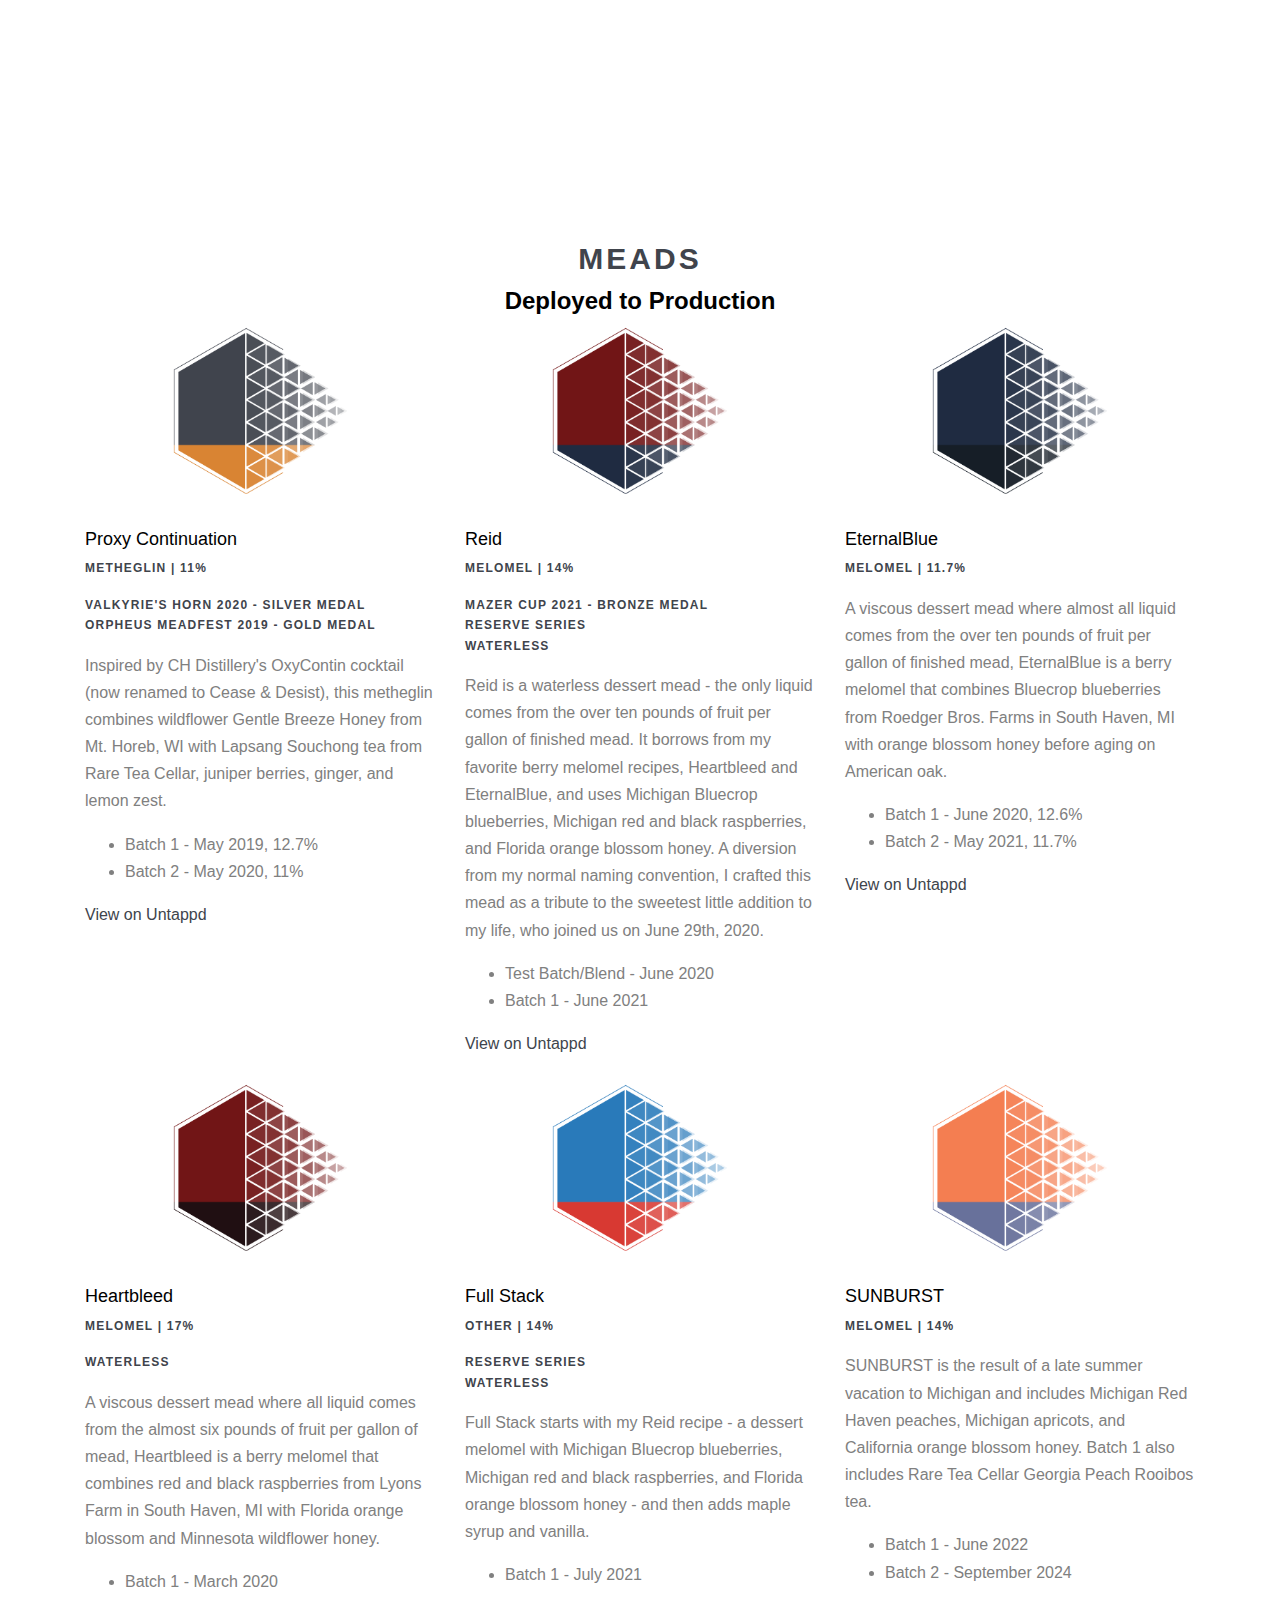
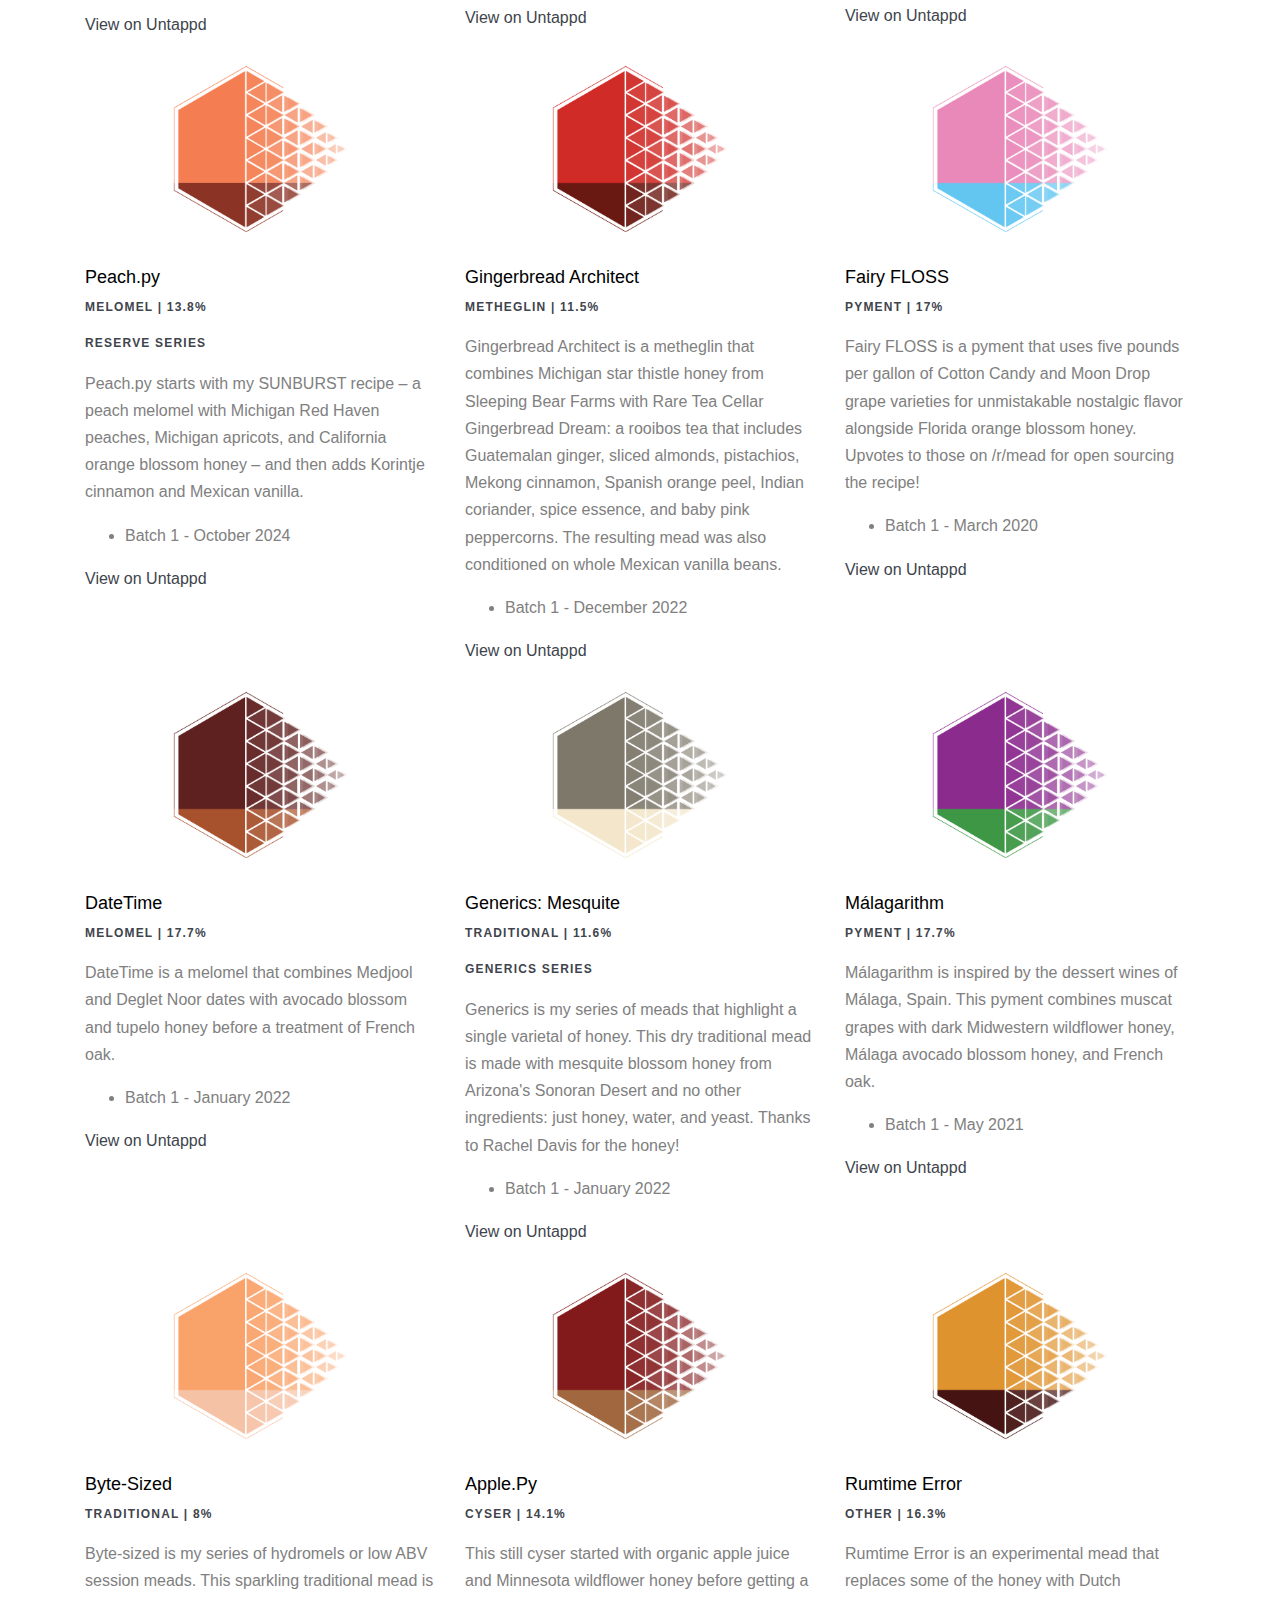
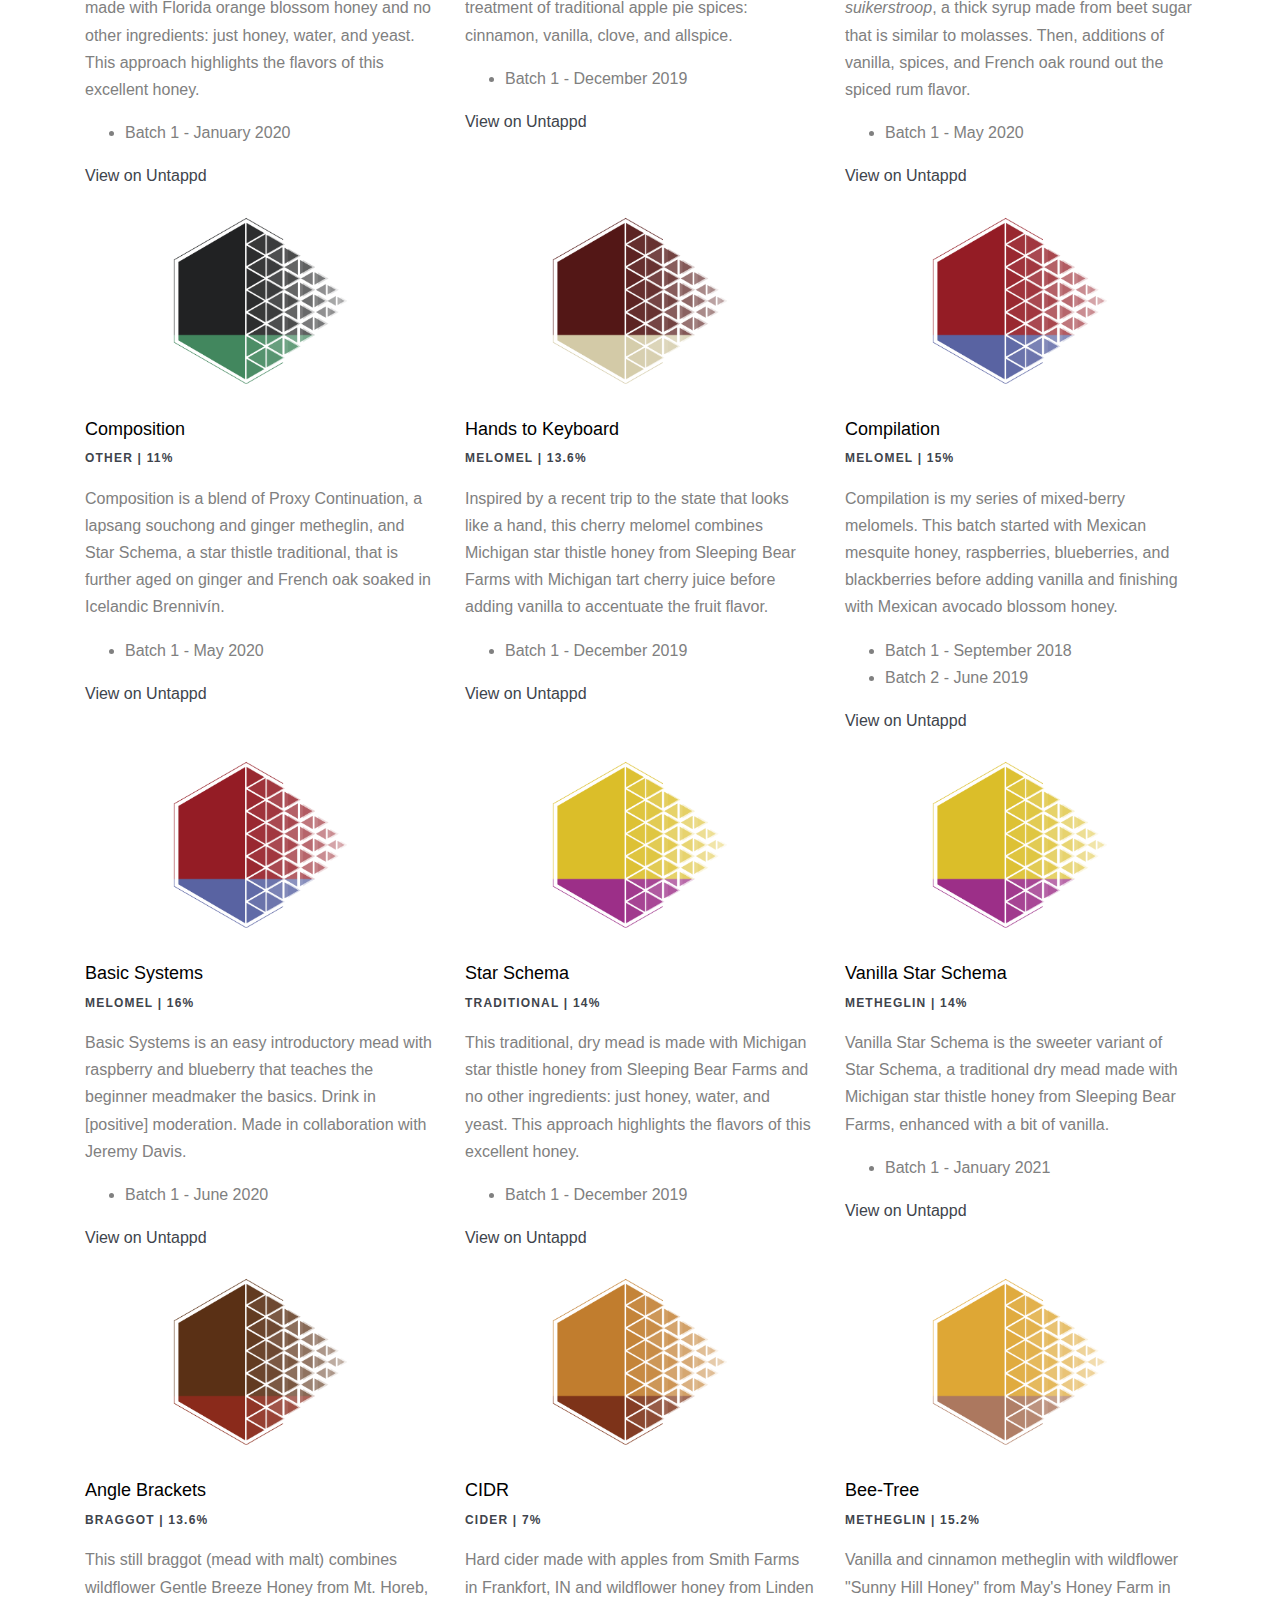
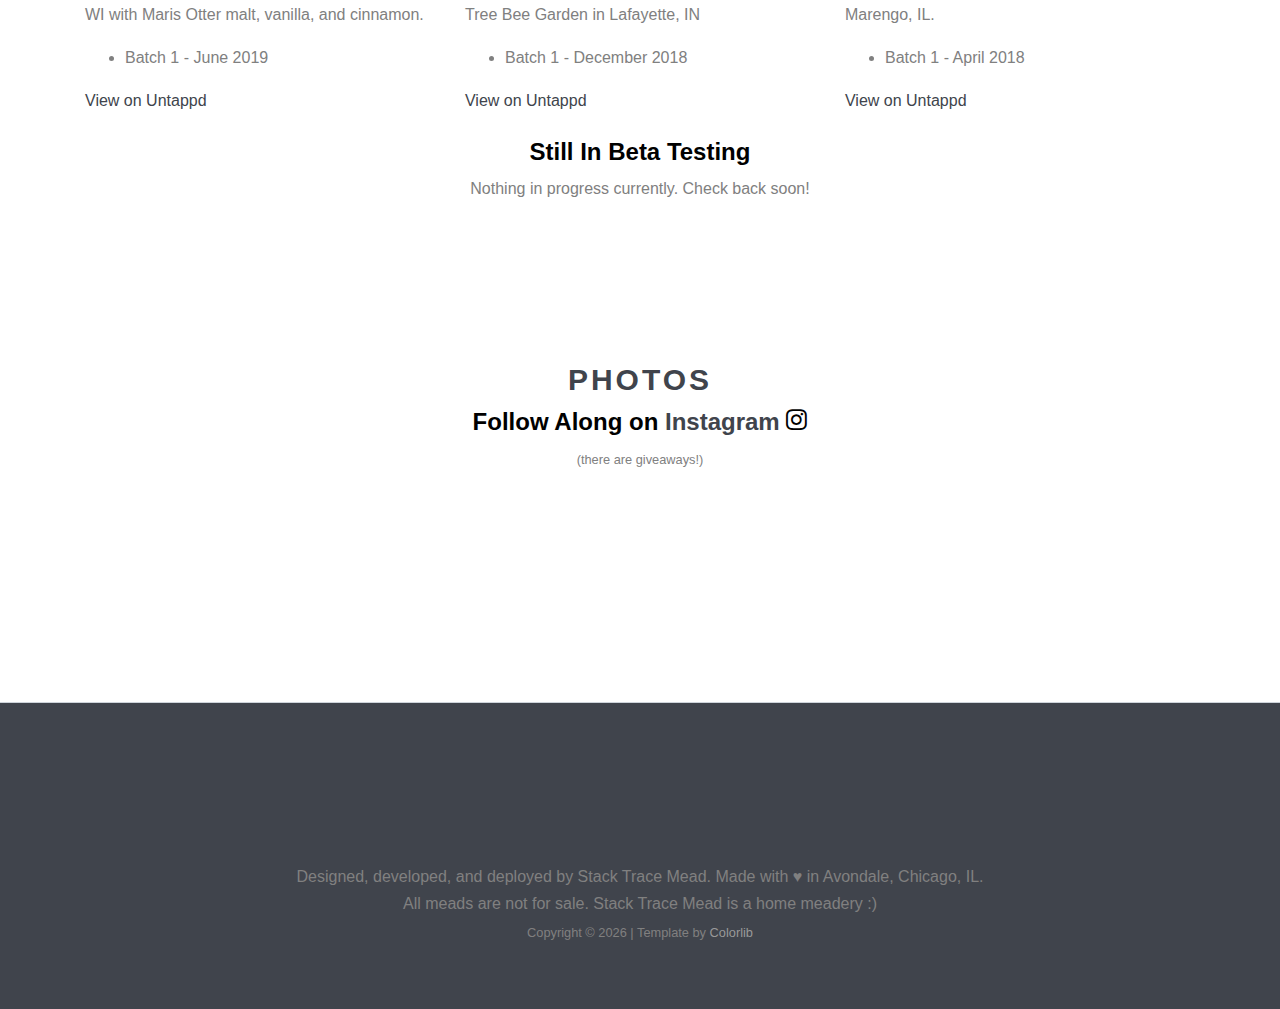
==== commit 6109fe5f: "Update index.html" ====
--- a/index.html
+++ b/index.html
@@ -347,7 +347,7 @@
                 <div class="bio-img">
                   <img src="images/meads/peachpy.png" alt="Image" class="img-fluid" />
                 </div>
-                <h2>SUNBURST</h2>
+                <h2>Peach.py</h2>
                 <span class="sub-title d-block mb-3">Melomel | 13.8%</span>
                 <div class="sub-title d-block mb-3">
                   Reserve Series</div>
